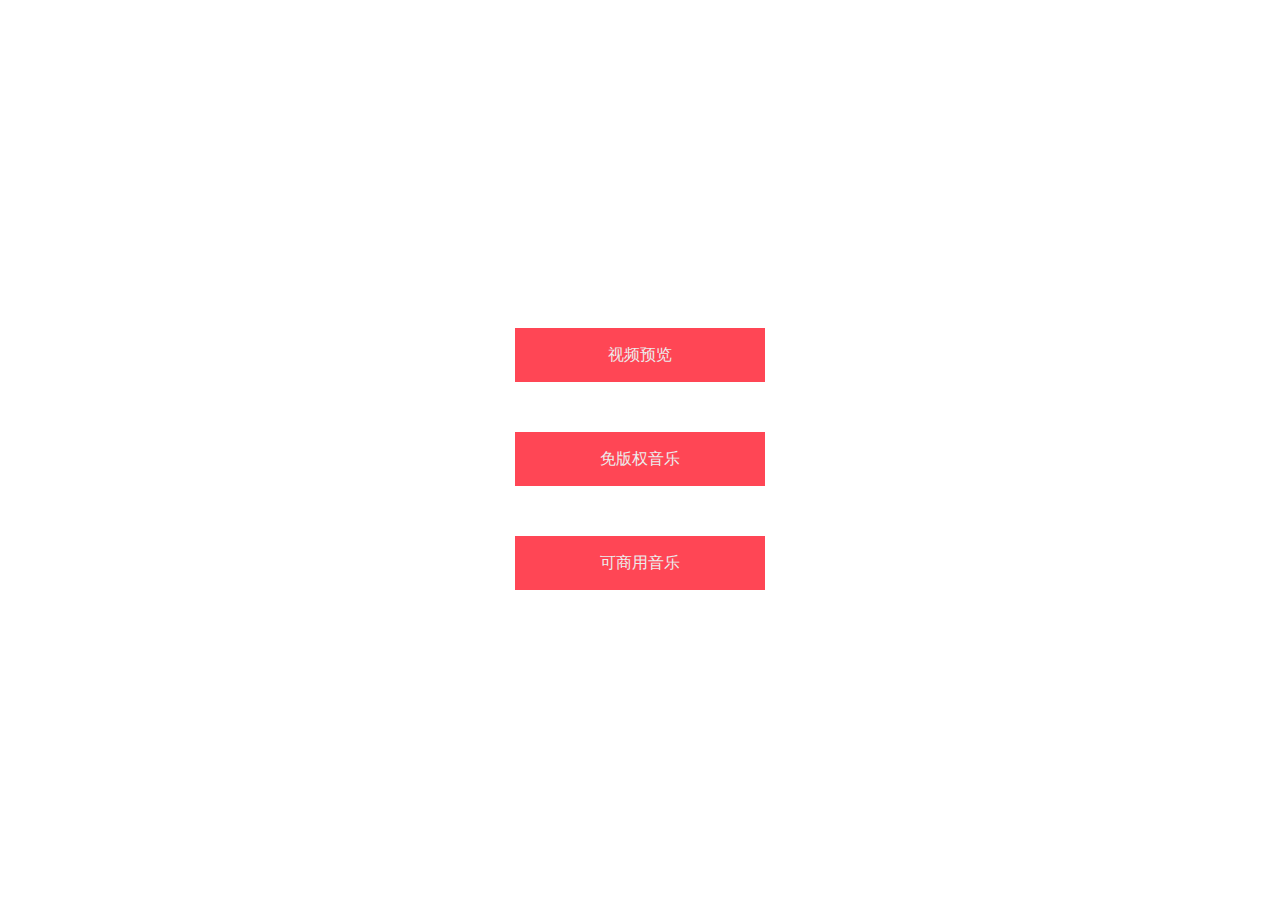
==== index.html @ 3971e99c "Add files via upload" ====
<!DOCTYPE html>
<html lang="en">
<head>
  <meta charset="UTF-8">
  <meta name="viewport" content="width=device-width, initial-scale=1.0">
  <title>视频首页</title>
  <link rel="stylesheet" href="css/style.css">
</head>
<body>
  <div class="full-screen">
    <video src="images/店铺首页.mp4" autoplay muted loop></video>
    <div class="content">
      <img src="valorant.png" alt="">
      <a href="桌面文件.html">视频预览</a>
      <a href="https://www.no-copyright-music.com/zh-CN/">免版权音乐</a>
      <a href="https://www.fiftysounds.com/zh/copyright-free-music/trending-tracks.html">可商用音乐</a>
    </div>
  </div>
</body>
</html>
---- css/style.css ----
*{
  margin: 0;
  padding: 0;
  font-family: "Open Sans";
  text-decoration: none;
}
.full-screen{
  width: 100%;
  height: 100vh;
  overflow: hidden;
  display: flex;
  align-items: center;
  justify-content: center;
}
.full-screen video{
  position: absolute;
  left: 0;
  top: 0;
  width: 100%;
  height: 100%;
  object-fit: cover;
  z-index: -1;
}
.content a{
  display: block;
  margin: 50px auto;
  width: 250px;
  height: 54px;
  line-height: 54px;
  background: #ff4655;
  text-align: center;
  color: #ececec;
  text-transform: uppercase;
  font-weight: 500;
  transition: .4s linear;
}
.content a:hover{
  background: #0f1923;
}
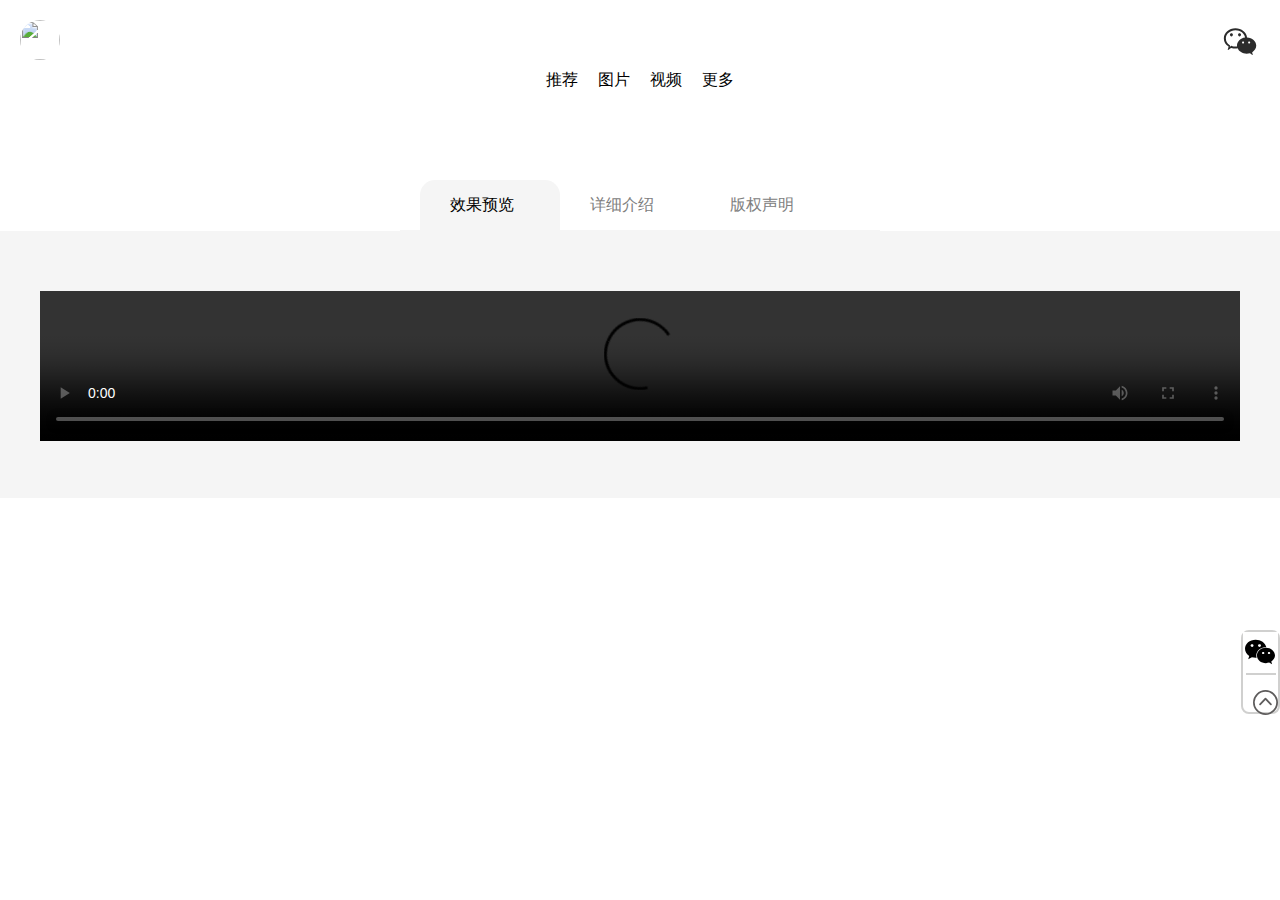
==== commit e17d008a: "Add files via upload" ====
--- a/index.html
+++ b/index.html
@@ -1,20 +1,236 @@
 <!DOCTYPE html>
-<html lang="en">
+<html lang="cn">
+
 <head>
-  <meta charset="UTF-8">
-  <meta name="viewport" content="width=device-width, initial-scale=1.0">
-  <title>视频首页</title>
-  <link rel="stylesheet" href="css/style.css">
+    <meta charset="UTF-8">
+    <meta name="viewport" content="width=device-width, initial-scale=1.0">
+
+    <!-- <link rel="stylesheet" href="css/basis.css"> -->
+    <!-- <link rel="stylesheet" href="css/code.css"> -->
+    <!-- <link rel="stylesheet" href="css/hwLayer.css"> -->
+    <link rel="stylesheet" href="css/index.css">
+    <link rel="stylesheet" href="css/index.download.css">
+    <link rel="stylesheet" href="css/index.version.css">
+    <!-- <link rel="stylesheet" href="css/laydate.css"> -->
+    <!-- <link rel="stylesheet" href="css/layer.css"> -->
+    <!-- <link rel="stylesheet" href="css/layui.css"> -->
+    <!-- <link rel="stylesheet" href="css/pipToggle.css"> -->
+    <link rel="stylesheet" href="css/select-mania.css">
+    <link rel="stylesheet" href="css/style.css">
+    <link rel="stylesheet" href="css/swiper.min.css">
+    <link rel="stylesheet" href="css/xxjs.css">
+    
+
+    <!-- <link id="layuicss-laydate" rel="stylesheet" href="https://www.zhenzy.com/plugins/layui-v2.6.4/css/modules/laydate/default/laydate.css?v=5.2.1" media="all"> -->
+
+    <!-- <link id="layuicss-layer" rel="stylesheet" href="https://www.zhenzy.com/plugins/layui-v2.6.4/css/modules/layer/default/layer.css?v=3.3.0" media="all"> -->
+    
+    <!-- <link id="layuicss-skincodecss" rel="stylesheet" href="https://www.zhenzy.com/plugins/layui-v2.6.4/css/modules/code.css?v=1" media="all"> -->
+
+
+    <!--======= logo ======-->
+    <!-- https://code.5g-o.com -->
+
+
+    <title>哔哩</title>
+    
+    <script src="js/jquery-3.4.1.min.js"></script>
+    <!-- <script src="js/swiper.min.js"></script> -->
+    <!-- <script src="js/tc.js"></script> -->
+    <!-- <script src="js/select-mania.js"></script> -->
+    <script src="js/jquery.SuperSlide.2.1.3.js"></script>
+
 </head>
+
 <body>
-  <div class="full-screen">
-    <video src="images/店铺首页.mp4" autoplay muted loop></video>
-    <div class="content">
-      <img src="valorant.png" alt="">
-      <a href="桌面文件.html">视频预览</a>
-      <a href="https://www.no-copyright-music.com/zh-CN/">免版权音乐</a>
-      <a href="https://www.fiftysounds.com/zh/copyright-free-music/trending-tracks.html">可商用音乐</a>
-    </div>
-  </div>
+
+    <!-- 导航 -->
+    <div class="navbar">
+        <div class="navbar-logo">
+            <!-- QQ头像链接 -->
+            <img src="https://q1.qlogo.cn/g?b=qq&nk=137803669&s=640">
+            <svg t="1726303538022" class="icon" viewBox="0 0 1024 1024" version="1.1" xmlns="http://www.w3.org/2000/svg" p-id="4134" width="200" height="200"><path d="M826.2 823.3C887.9 785.4 928 723.9 928 654.4c0-111.8-104.1-203.1-234.7-208.2-14.1-132.3-141.7-235.8-297-235.8C231.5 210.4 98 326.9 98 470.5c0 85.8 47.7 161.9 121.1 209.3 8.2 5.3-27.3 80-18.5 84.6 14.9 7.7 74.7-55.6 91-50.2 32.5 10.6 67.8 16.4 104.6 16.4 18.4 0 36.5-1.5 54-4.3 34.6 79.6 125.1 136.5 231.3 136.5 29 0 56.9-4.2 82.7-12 8.5-2.6 65.9 48.4 74 45.1 13.1-5.3-23.7-65.5-12-72.6zM590.8 603c-14.3 0-25.9-11.7-25.9-26.2s11.6-26.2 25.9-26.2c14.3 0 25.9 11.7 25.9 26.2S605.1 603 590.8 603z m-155.6 51.4c0 7.7 0.5 15.3 1.5 22.8-13.1 1.8-26.6 2.8-40.4 2.8-34.4 0-67.2-6-96.9-16.7-3-1.1-13.5-4.3-19.3 0C267.3 672.9 250 693 250 693s6.3-14.6 8.4-35.9c1-9.7-13.8-16.6-16.7-18.6-56-38.2-91.9-101.4-91.9-167.1 0-115.2 110.3-208.6 246.4-208.6 127.1 0 231.7 81.4 245 186-116.8 16.3-206 102.1-206 205.6zM746.4 603c-14.3 0-25.9-11.7-25.9-26.2s11.6-26.2 25.9-26.2c14.3 0 25.9 11.7 25.9 26.2 0.1 14.5-11.5 26.2-25.9 26.2z" fill="#2c2c2c" p-id="4135"></path><path d="M500 419.8c21.5 0 38.9-17.6 38.9-39.3 0-21.7-17.4-39.3-38.9-39.3s-38.9 17.6-38.9 39.3c0 21.7 17.4 39.3 38.9 39.3zM292.5 419.8c21.5 0 38.9-17.6 38.9-39.3 0-21.7-17.4-39.3-38.9-39.3s-38.9 17.6-38.9 39.3c0 21.7 17.4 39.3 38.9 39.3z" fill="#2c2c2c" p-id="4136"></path></svg>
+            <ul class="nav__list">
+                <li class="#">推荐</li>
+                <li class="#">图片</li>
+                <li class="#">视频</li>
+                <li class="#">更多</li>
+            </ul>
+        </div>
+    </div>
+
+<!--     <banner class="banner-photo">
+        <img src="images/banner.jpg">
+    </banner> -->
+
+<!--     <div class="play-video">
+        
+    </div> -->
+
+<!-- 三页导航 -->
+
+<div class="xxcontent02">
+    <div class="slideTxtBox">
+        <div class="hd">
+            <ul>
+                <li class="on">效果预览</li>
+                <li class="">详细介绍</li>
+                <li class="">版权声明</li>
+            </ul>
+        </div>
+
+        <div class="bd">
+            <ul style="">
+                <li>
+                    <div class="xxjs-xgyl">
+                        <div class="xgyl-video">
+                            <video width="100%" height="100%" controls="controls">
+                                <source src="http://cloud.video.taobao.com/play/u/null/p/1/e/6/t/1/481411738897.mp4" type="video/mp4">
+                            </video>
+                        </div>
+                    </div>
+                </li>
+            </ul>
+
+            <ul style="display: none;">
+                <li>
+                    <div class="xxjs-desc">
+                        <p>
+                            <span style="font-size:18px;color:#666666;"><br>
+                            </span>
+                        </p>
+                        <p>
+                            <span style="font-size:18px;color:#666666;">资源编号M0969</span>
+                            <span style="font-size:18px;color:#666666;">丨967M丨WAV</span>
+                        </p>
+                        <p><span style="font-size:18px;color:#666666;">
+                            
+                            </span>
+                        </p>
+                        <hr>
+                        <br>
+                        <p><span style="color:#999999;font-size:16px;">环境氛围音效素材<br>
+                        </span>
+                        </p>
+                    </div>
+                </li>
+            </ul>
+            <ul style="display: none;">
+                <li>
+                    <div class="xxjs-bqsm">
+                        <div class="bqsm-font">
+                            <p>
+                            帧资源网上的资源均来自于网络共享，
+                            </p>
+                            <p>
+                            帧资源网鼓励用户对网站上的作品进行全面监督，
+                            </p>
+                            <p>
+                            在使用帧资源网各项服务的用户，
+                            我们认为您已经知道并理解这一声明。
+                            </p>
+                            <p>
+                            版权投诉举报邮箱: 3432356145@qq.com
+                            </p>
+                        </div>
+                    </div>
+                </li>
+            </ul>
+        </div>
+    </div>
+</div>
+
+<!-- 三页导航 -->
+
+<!-- 导航 -->
+
+<div class="rmzy-con ">
+    <div class="swiper-container swiper-container-initialized swiper-container-horizontal">
+        <ul class="swiper-wrapper" style="width: 1200px; height: 360px; transform: translate3d(-738px, 0px, 0px); transition-duration: 0ms;">
+            <li class="swiper-slide swiper-slide-duplicate-active" data-swiper-slide-index="0" style="width: 216px; margin-right: 30px;">
+                <a href="/sound_effects/7925.html">
+                    <div class="rmdiv01" style="width: 210px;height: 330px;">
+                        <div class="rmdiv01-img">
+                            <img src="images/banner.jpg" alt="" style="width: 210px;height: 280px;">
+                        </div>
+                        <div class="rmdiv01-title">环境氛围音效素材
+                        </div>
+                    </div>
+                </a>
+            </li>
+
+            <li class="swiper-slide" data-swiper-slide-index="12" style="width: 216px; margin-right: 30px;">
+                <a href="/sound_effects/7915.html">
+                    <div class="rmdiv01" style="width: 210px;height: 330px;">
+                        <div class="rmdiv01-img">
+                            <img src="images/banner.jpg" alt="" style="width: 210px;height: 280px;">
+                        </div>
+                        <div class="rmdiv01-title">影视弦乐MiDi素材
+                        </div>
+                    </div>
+                </a>
+            </li>
+        </ul>
+
+    <!-- Add Pagination -->
+
+    <div class="swiper-pagination swiper-pagination-clickable swiper-pagination-bullets">
+    </div>
+
+    <span class="swiper-notification" aria-live="assertive" aria-atomic="true"></span>
+    <span class="swiper-notification" aria-live="assertive" aria-atomic="true"></span>
+
+    </div>
+
+    <!-- Add Arrows -->
+
+    <div class="swiper-button-next" tabindex="0" role="button" aria-label="Next slide">
+    </div>
+
+    <div class="swiper-button-prev" tabindex="0" role="button" aria-label="Previous slide">
+    </div>
+
+</div>
+
+<!------------------------- 分割线 ----------------------------->
+
+<!--侧边栏-->
+<div class="sy-service">
+
+    <ul id="kf">
+        <li class="on">
+            <a href="">
+                <svg t="1726473812608" class="icon" viewBox="0 0 1024 1024" version="1.1" xmlns="http://www.w3.org/2000/svg" p-id="5277" width="30" height="30"><path d="M693.1 347.2c11.8 0 23.4 1 35 2.2-31.4-146-187.5-254.5-365.7-254.5C163.2 94.9 0 230.6 0 403.1c0 99.5 54.3 181.2 145 244.7l-36.2 108.9 126.7-63.5c45.3 8.9 81.7 18.1 126.9 18.1 11.4 0 22.7-0.5 33.8-1.3-7.3-24.7-11.1-50.3-11.2-76 0.1-158.3 136-286.8 308.1-286.8z m-194.8-98.1c27.4 0 45.4 17.9 45.4 45.2 0 27.1-18 45.3-45.4 45.3-27.1 0-54.3-18.2-54.3-45.3 0-27.3 27.2-45.2 54.3-45.2z m-253.6 90.4c-27.2 0-54.6-18.2-54.6-45.3 0-27.3 27.4-45.2 54.6-45.2s45.2 17.9 45.2 45.2c0 27.1-18 45.3-45.2 45.3zM1024 629.7c0-144.9-145-263-307.9-263-172.5 0-308.2 118.2-308.2 263 0 145.3 135.8 263 308.2 263 36.1 0 72.5-9 108.7-18.1l99.4 54.5-27.2-90.6c72.7-54.7 127-127 127-208.8z m-407.9-45.4c-18 0-36.2-17.9-36.2-36.2 0-18 18.2-36.2 36.2-36.2 27.5 0 45.4 18.2 45.4 36.2 0 18.3-17.9 36.3-45.4 36.2z m199.4 0c-17.9 0-36-17.9-36-36.2 0-18 18.1-36.2 36-36.2 27.3 0 45.4 18.2 45.4 36.2 0 18.3-18.1 36.3-45.4 36.2z" p-id="5278"></path></svg>
+            </a>
+            <ul>
+                <li>
+                    <a href="#">
+                        <div class="ke-wx">
+                            <img src="images/wxewm.jpg">
+                            <p>添加微信</p>
+                        </div>
+                    </a>
+                </li>
+            </ul>
+        </li>
+    </ul>
+
+    <!--回顶部-->
+    <a href="#db">
+        <div class="hdb">
+            <div class="kf-hdb">
+                <svg t="1726467838174" class="icon" viewBox="0 0 1024 1024" version="1.1" xmlns="http://www.w3.org/2000/svg" p-id="4281" width="50" height="50"><path d="M512 318.72a35.84 35.84 0 0 0-26.453333 11.52L264.533333 565.76a35.84 35.84 0 1 0 52.48 49.066667L512 407.466667l194.56 207.36a35.84 35.84 0 0 0 52.48-49.066667L537.6 330.24a35.84 35.84 0 0 0-25.6-11.52zM512 0a512 512 0 1 0 512 512A512 512 0 0 0 512 0z m0 72.106667a439.466667 439.466667 0 0 1 170.666667 844.373333A439.466667 439.466667 0 0 1 200.533333 200.533333a438.613333 438.613333 0 0 1 311.04-128z" fill="#5E5C5C" p-id="4282"></path></svg>
+            </div>
+        </div>
+    </a>
+</div>
+
+<!--底部-->
+<script src="/plugins/layui-v2.6.4/layui.js" type="text/javascript"></script>
+
+<script type="text/javascript">jQuery(".slideTxtBox").slide();</script>
+
+
 </body>
-</html>
+
+</html>--- a/css/basis.css
+++ b/css/basis.css
@@ -0,0 +1,538 @@
+@charset "UTF-8";
+* {
+    margin: 0;
+    padding: 0;
+    text-decoration: none;
+    -webkit-touch-callout: none;
+    -webkit-user-select: none;
+    -khtml-user-select: none;
+    -moz-user-select: none;
+    -ms-user-select: none;
+    user-select: none;
+    word-break: break-all;
+}
+input,
+textarea,
+select {
+    -webkit-touch-callout: text !important;
+    -webkit-user-select: text !important;
+    -khtml-user-select: text !important;
+    -moz-user-select: text !important;
+    -ms-user-select: text !important;
+    user-select: text !important;
+}
+@font-face {
+    font-family: 'iconfont_firstation';
+    src: url('../fonts/firstation/iconfont.eot');
+    src: url('../fonts/firstation/iconfont.eot?#iefix') format('embedded-opentype'),
+         url('../fonts/firstation/iconfont.woff2') format('woff2'),
+         url('../fonts/firstation/iconfont.woff') format('woff'),
+         url('../fonts/firstation/iconfont.ttf') format('truetype'),
+         url('../fonts/firstation/iconfont.svg#iconfont_firstation') format('svg');
+}
+@font-face {
+    /* 汉仪书宋二繁 */
+    font-family: "HYa6gf";
+    src: local("宋体"),
+         url("../font/HYa6gf/HYa6gf.woff2") format("woff2"),
+         url("../font/HYa6gf/HYa6gf.woff") format("woff"),
+         url("../font/HYa6gf/HYa6gf.ttf") format("truetype"),
+         url("../font/HYa6gf/HYa6gf.eot") format("embedded-opentype"),
+         url("../font/HYa6gf/HYa6gf.svg") format("svg"),
+         url("../font/HYa6gf/HYa6gf.otf") format("opentype");
+}
+@font-face {
+    /* 思源黑体 */
+    font-family: "SourceHanSansCN-Light";
+    src: local("宋体"),
+         url("../font/SourceHanSansCN-Light/SourceHanSansCN-Light.woff2") format("woff2"),
+         url("../font/SourceHanSansCN-Light/SourceHanSansCN-Light.woff") format("woff"),
+         url("../font/SourceHanSansCN-Light/SourceHanSansCN-Light.ttf") format("truetype"),
+         url("../font/SourceHanSansCN-Light/SourceHanSansCN-Light.eot") format("embedded-opentype"),
+         url("../font/SourceHanSansCN-Light/SourceHanSansCN-Light.svg") format("svg"),
+         url("../font/SourceHanSansCN-Light/SourceHanSansCN-Light.otf") format("opentype");
+}
+@font-face {
+    /* 思源黑体 */
+    font-family: "SourceHanSansCN-Medium";
+    src: local("宋体"),
+         url("../font/SourceHanSansCN-Medium/SourceHanSansCN-Medium.woff2") format("woff2"),
+         url("../font/SourceHanSansCN-Medium/SourceHanSansCN-Medium.woff") format("woff"),
+         url("../font/SourceHanSansCN-Medium/SourceHanSansCN-Medium.ttf") format("truetype"),
+         url("../font/SourceHanSansCN-Medium/SourceHanSansCN-Medium.eot") format("embedded-opentype"),
+         url("../font/SourceHanSansCN-Medium/SourceHanSansCN-Medium.svg") format("svg"),
+         url("../font/SourceHanSansCN-Medium/SourceHanSansCN-Medium.otf") format("opentype");
+}
+@font-face {
+    /* 汉仪铁线黑-75简 */
+    font-family: "HYTieXianHei-GEJ";
+    src: local("宋体"),
+         url("../font/HYTieXianHei-GEJ/HYTieXianHei-GEJ.woff2") format("woff2"),
+         url("../font/HYTieXianHei-GEJ/HYTieXianHei-GEJ.woff") format("woff"),
+         url("../font/HYTieXianHei-GEJ/HYTieXianHei-GEJ.ttf") format("truetype"),
+         url("../font/HYTieXianHei-GEJ/HYTieXianHei-GEJ.eot") format("embedded-opentype"),
+         url("../font/HYTieXianHei-GEJ/HYTieXianHei-GEJ.svg") format("svg"),
+         url("../font/HYTieXianHei-GEJ/HYTieXianHei-GEJ.otf") format("opentype");
+}
+@font-face {
+    /* 汉仪铁线黑-65简 */
+    font-family: "HYTieXianHei-FEJ";
+    src: local("宋体"),
+         url("../font/HYTieXianHei-FEJ/HYTieXianHei-FEJ.woff2") format("woff2"),
+         url("../font/HYTieXianHei-FEJ/HYTieXianHei-FEJ.woff") format("woff"),
+         url("../font/HYTieXianHei-FEJ/HYTieXianHei-FEJ.ttf") format("truetype"),
+         url("../font/HYTieXianHei-FEJ/HYTieXianHei-FEJ.eot") format("embedded-opentype"),
+         url("../font/HYTieXianHei-FEJ/HYTieXianHei-FEJ.svg") format("svg"),
+         url("../font/HYTieXianHei-FEJ/HYTieXianHei-FEJ.otf") format("opentype");
+}
+.fontFamilyHYa6gf,
+.fontFamilyHYa6gf * {
+    /* 汉仪书宋二繁 */
+    font-family: "HYa6gf";
+    font-family: "宋体", "微软雅黑", "Microsoft YaHei";
+    font-family: "微软雅黑", "Microsoft YaHei";
+}
+.fontFamilyMicrosoftYaHei,
+.fontFamilyMicrosoftYaHei * {
+    /* 微软雅黑 */
+    font-family: "微软雅黑", "Microsoft YaHei";
+}
+.fontFamilySourceHanSansCN-Light,
+.fontFamilySourceHanSansCN-Light * {
+    /* 思源黑体 */
+    font-family: "SourceHanSansCN-Light";
+    font-family: "微软雅黑", "Microsoft YaHei";
+}
+.fontFamilySourceHanSansCN-Medium,
+.fontFamilySourceHanSansCN-Medium * {
+    /* 思源黑体 */
+    font-family: "SourceHanSansCN-Medium";
+    font-family: "微软雅黑", "Microsoft YaHei";
+}
+.fontFamilyHYTieXianHei-GEJ,
+.fontFamilyHYTieXianHei-GEJ * {
+    /* 汉仪铁线黑-75简 */
+    font-family: "HYTieXianHei-GEJ";
+    font-family: "微软雅黑", "Microsoft YaHei";
+}
+.fontFamilyHYTieXianHei-FEJ,
+.fontFamilyHYTieXianHei-FEJ * {
+    /* 汉仪铁线黑-65简 */
+    font-family: "HYTieXianHei-FEJ";
+    font-family: "微软雅黑", "Microsoft YaHei";
+}
+
+.iconfont_firstation {
+    font-family: "iconfont_firstation" !important;
+    font-size: 16px;
+    font-style: normal;
+    -webkit-font-smoothing: antialiased;
+    -moz-osx-font-smoothing: grayscale;
+}
+
+a {
+    text-decoration: none;
+}
+
+a:hover {
+}
+
+body {
+    text-align: left;
+}
+
+.innerPageWidth {
+    /* width: 1200px; */
+    margin: auto;
+}
+.publicIndentation {
+    width: 90%;
+    margin: auto;
+}
+.displayFlex {
+    display: flex;
+}
+.displayBlock {
+    display: block;
+}
+.displayInline {
+    display: inline;
+}
+.displayInlineBlock {
+    display: inline-block;
+}
+.flexDirectionColumn {
+    flex-direction: column;
+}
+.alignItemsFlexStart {
+    align-items: flex-start;
+}
+.alignItemsFlexEnd {
+    align-items: flex-end;
+}
+.alignItemsCenter {
+    align-items: center;
+}
+.alignItemsLeft {
+    align-items: left;
+}
+.flexWrapWrap {
+    flex-wrap:wrap;
+}
+.justifyContentSpaceBetween {
+    justify-content: space-between;
+}
+.justifyContentCenter {
+    justify-content: center;
+}
+.justifyContentLeft {
+    justify-content: left;
+}
+.justifyContentRight  {
+    justify-content: right;
+}
+.justifyContentFlexStart {
+	justify-content: flex-start;
+}
+.justifyContentFlexEnd {
+    justify-content: flex-end;
+}
+.alignSelfCenter {
+    align-self: center;
+}
+.backgroundColorFFF {
+    background:rgb(255,255,255);
+}
+.colorFFF {
+    color: rgb(255,255,255);
+}
+.themeColor,
+.layui-form-radio > i:hover, .layui-form-radioed > i {
+    color:#FE8961;
+
+    color: rgb(0,116,41);
+}
+.layui-layer-btn .layui-layer-btn0 {
+    border-image:          linear-gradient(0deg,rgb(251,71,70), rgb(255,123,67));
+    border-image:  -webkit-linear-gradient(0deg,rgb(251,71,70), rgb(255,123,67));
+    border-image:     -moz-linear-gradient(0deg,rgb(251,71,70), rgb(255,123,67));
+    border-image:      -ms-linear-gradient(0deg,rgb(251,71,70), rgb(255,123,67));
+
+    background:          linear-gradient(0deg,rgb(251,71,70), rgb(255,123,67));
+    background:  -webkit-linear-gradient(0deg,rgb(251,71,70), rgb(255,123,67));
+    background:     -moz-linear-gradient(0deg,rgb(251,71,70), rgb(255,123,67));
+    background:      -ms-linear-gradient(0deg,rgb(251,71,70), rgb(255,123,67));
+
+    background: rgb(1,104,179);
+}
+.themeBackgroundGradientToRight {
+    background:          linear-gradient(0deg,rgb(251,71,70), rgb(255,123,67));
+    background:  -webkit-linear-gradient(0deg,rgb(251,71,70), rgb(255,123,67));
+    background:     -moz-linear-gradient(0deg,rgb(251,71,70), rgb(255,123,67));
+    background:      -ms-linear-gradient(0deg,rgb(251,71,70), rgb(255,123,67));
+    
+    background: #0089E1;
+}
+.colorR251G71B70 {
+    color: rgb(251,71,70);
+}
+.borderRadius5px {
+    border-radius: 5px;
+}
+.positionRelative {
+    position: relative;
+}
+.positionAbsolute {
+    position: absolute;
+}
+.textAlignCenter {
+    text-align: center;
+}
+.textAlignLeft {
+    text-align: left;
+}
+.cursorPointer {
+    cursor:pointer;
+}
+.backgroundR246G246B246 {
+    background:#F6F6F6;
+}
+.backgroundR254G123B67 {
+    background: rgb(254,123,67);
+}
+.backgroundR252G69B71 {
+    background: rgb(252,69,71);
+}
+.flex1 {
+    flex: 1;
+}
+.fontWeightBold {
+    font-weight:bold;
+}
+.colorR102G102B102 {
+    color: rgb(102,102,102);
+}
+.boxSizingBorderBox,
+.boxSizingBorderBox * {
+    box-sizing: border-box;
+}
+.textTransformUppercase {
+    text-transform: Uppercase;
+}
+.color153 {
+    color:rgb(153,153,153);
+}
+.fontStyleItalic {
+    font-style:italic;
+}
+.displayNone,
+.displayNone * {
+    display: none !important;
+}
+.displayNoneImportant {
+    display: none !important;
+}
+.visualHiding {
+    width: 0px !important;
+    height: 0px !important;
+    border: none !important;
+    background: none !important;
+    box-shadow: none !important;
+    line-height: 0px !important;
+}
+.color51 {
+    color: rgb(51,51,51);
+}
+.overflowHidden {
+    overflow: hidden;
+}
+.borderRadius50Percent {
+    border-radius: 50%;
+}
+.width100PercentHeight100Percent {
+    width: 100%;
+    height: 100%;
+}
+.width100PercentHeightAuto {
+    width: 100%;
+    height: auto;
+}
+
+.swiper-button-next:after, .swiper-button-prev:after {
+    color: #fff;
+}
+.backgroundColorR247G249B250 {
+    background: rgb(247,249,250);
+}
+.colorR42G43B59 {
+    color: rgb(42,43,59);
+}
+.overFont {
+    overflow: hidden;
+    text-overflow:ellipsis;
+    white-space: nowrap;
+}
+.singlelineellipsis {
+    white-space: nowrap;
+    text-overflow: ellipsis;
+    overflow: hidden;
+    word-break: break-all;
+}
+.double2lineellipsis {
+    text-overflow: -o-ellipsis-lastline;
+    overflow: hidden;
+    text-overflow: ellipsis;
+    display: -webkit-box;
+    -webkit-line-clamp: 2;
+    -webkit-box-orient: vertical;
+    white-space: normal;
+}
+.doublelineellipsis {
+    text-overflow: -o-ellipsis-lastline;
+    overflow: hidden;
+    text-overflow: ellipsis;
+    display: -webkit-box;
+    -webkit-line-clamp: 3;
+    -webkit-box-orient: vertical;
+    white-space: normal;
+}
+.whiteSpaceNowrap {
+    white-space: nowrap;
+}
+.backgroundColorR0G137B225 {
+    background:rgb(0,137,225);
+}
+.backgroundColorR0G116B191 {
+    background:rgb(0,116,191);
+}
+.backgroundColorR0G110B181 {
+    background:rgb(0,110,181);
+}
+.textTransformCapitalize {
+    text-transform: capitalize;
+}
+.backgroundColorFFF {
+    background:#fff;
+}
+.backgroundColorR247G107B0 {
+    background: rgb(247,107,0);
+}
+.backgroundColor241 {
+    background: rgba(241,241,241);
+}
+.layui-breadcrumb a:hover {
+    color: #999!important;
+}
+.backgroundColor216 {
+    background: rgb(216,216,216);
+}
+.backgroundColor224 {
+    background: rgb(224,224,224);
+}
+.color999  {
+    color: #999;
+}
+.backgroundColorR0G137B225 {
+    background: rgb(0,137,225);
+}
+.backgroundColor239 {
+    background: rgb(239,239,239);
+}
+.backgroundColorR204G51B0 {
+    background: rgb(204,51,0);
+}
+.backgroundColorR29G81B152 {
+    background: rgb(29,81,152);
+}
+
+.colorR29G81B152 {
+    color: rgb(29,81,512);
+}
+
+.colorR214G82B21 {
+    color: rgb(214,82,21);
+}
+.backgroundColorR10G101B164 {
+    background: rgb(10,101,164);
+}
+.backgroundColorR8G111B183 {
+    background: rgb(8,111,183);
+}
+.backgroundColorR243G123B56 {
+    background: rgb(243,123,56);
+}
+.colorR42G91B158 {
+    color: rgb(42,91,158);
+}
+.textIndent2em {
+    text-indent: 2em;
+}
+:root {
+    --swiper-theme-color:rgb(214,82,21);
+}
+.swiper-pagination-bullet {
+    background: #fff;
+    opacity: 1;
+}
+.swiper-pagination-bullet-active {
+    /* width: 36px;
+    border-radius: 5px; */
+    background: rgb(0,116,41);
+}
+.lineHeight1em,
+.lineHeight1em * {
+    line-height: 1em;
+}
+.marginAuto {
+    margin: auto;
+}
+.categoryItem {
+    margin-top: 48px;
+}
+.color9b9b9b {
+    color: #9b9b9b;
+}
+.backgroundColorR235G240B245 {
+    background: rgb(235,240,245);
+}
+.colorRed {
+    color: red;
+}
+.colorGreen {
+    color: green;
+}
+.layui-form-select dl dd.layui-this {
+    background-color: rgb(0,116,41) !important;
+    background-color: #fff !important;
+    color: unset;
+    font-weight: bold;
+}
+
+.colorR1G104B179 {
+    color: rgb(1,104,179);
+}
+.colorR254G129B86 {
+    color: rgb(254,129,86);
+}
+.backgroundR54G111B240 {
+    background: rgb(54,111,240);
+}
+
+.positionFixed {
+    position:fixed;
+}
+
+.alignItemsBaseline {
+    align-items: baseline;
+}
+.twoRowsTextHidden {
+    text-overflow: -o-ellipsis-lastline;
+    overflow: hidden;
+    text-overflow: ellipsis;
+    display: -webkit-box;
+    -webkit-line-clamp: 2;
+    -webkit-box-orient: vertical;
+}
+.pswp {
+    z-index: 20201314 !important;
+}
+.layui-form-label {
+    width: 100px;
+}
+.layui-input-block {
+    margin-left: 130px;
+}
+.layui-form-label, 
+.layui-form-mid, 
+.layui-form-select, 
+.layui-input-block, 
+.layui-input-inline, 
+.layui-textarea {
+    position: unset;
+}
+.layui-select-title {
+    position: relative;
+}
+.layui-btn-primary:hover {
+    border-color: #C9C9C9;
+}
+.layui-btn {
+    height: unset !important;
+    white-space: unset !important;
+}
+.layui-disabled, 
+.layui-disabled:hover {
+    color: rgb(84, 84, 84) !important;
+}
+.layui-select-disabled .layui-edge {
+    display: none;
+}
+.tips {
+    color: rgb(84, 84, 84);
+}
+.ypslh {
+    -o-text-overflow:ellipsis;
+    text-overflow:ellipsis;
+    overflow:hidden;
+    white-space:nowrap;
+}--- a/css/code.css
+++ b/css/code.css
@@ -0,0 +1,79 @@
+html #layuicss-skincodecss {
+  display:none;
+  position:absolute;
+  width:1989px
+}
+.layui-code-h3,
+.layui-code-view {
+  position:relative;
+  font-size:12px
+}
+.layui-code-view {
+  display:block;
+  margin:10px 0;
+  padding:0;
+  border:1px solid #eee;
+  border-left-width:6px;
+  background-color:#FAFAFA;
+  color:#333;
+  font-family:Courier New
+}
+.layui-code-h3 {
+  padding:0 10px;
+  height:40px;
+  line-height:40px;
+  border-bottom:1px solid #eee
+}
+.layui-code-h3 a {
+  position:absolute;
+  right:10px;
+  top:0;
+  color:#999
+}
+.layui-code-view .layui-code-ol {
+  position:relative;
+  overflow:auto
+}
+.layui-code-view .layui-code-ol li {
+  position:relative;
+  margin-left:45px;
+  line-height:20px;
+  padding:0 10px;
+  border-left:1px solid #e2e2e2;
+  list-style-type:decimal-leading-zero;
+  *list-style-type:decimal;
+  background-color:#fff
+}
+.layui-code-view .layui-code-ol li:first-child {
+  padding-top:10px
+}
+.layui-code-view .layui-code-ol li:last-child {
+  padding-bottom:10px
+}
+.layui-code-view pre {
+  margin:0
+}
+.layui-code-notepad {
+  border:1px solid #0C0C0C;
+  border-left-color:#3F3F3F;
+  background-color:#0C0C0C;
+  color:#C2BE9E
+}
+.layui-code-notepad .layui-code-h3 {
+  border-bottom:none
+}
+.layui-code-notepad .layui-code-ol li {
+  background-color:#3F3F3F;
+  border-left:none
+}
+.layui-code-demo .layui-code {
+  visibility:visible!important;
+  margin:-15px;
+  border-top:none;
+  border-right:none;
+  border-bottom:none
+}
+.layui-code-demo .layui-tab-content {
+  padding:15px;
+  border-top:none
+}
--- a/css/hwLayer.css
+++ b/css/hwLayer.css
@@ -0,0 +1,76 @@
+.hw-overlay{
+	display:none;
+	position: fixed;
+	top:0;left:0;
+	width:100%;
+	height:100%;
+	background-color: rgba(0,0,0,0.3);
+	z-index:10;
+}
+.hw-layer-wrap{
+	box-sizing:border-box;
+	width:570px;
+	position:absolute;
+	left:50%;
+	top:50%;
+	margin-left:-285px;
+	border-radius:3px;
+	background-color:#fff;
+	box-shadow:1px 2px 4px 0 rgba(0,0,0,0.12);
+	padding:45px 50px;
+}
+.hwLayer-close{
+	position:absolute;
+	right:20px;
+	top:20px;
+	width:20px;
+	height:20px;
+	cursor:pointer;
+	font-size:20px;
+	color:#ccc;
+}
+.hw-layer-wrap .hw-icon{
+	color:#b4d8f3;
+	font-size:86px;
+	text-align:center;
+}
+.hw-layer-wrap h4{
+	margin:5px 0 30px;
+	font-size:24px;
+	color:#383c3e;
+}
+.hw-layer-wrap p{
+	margin:30px 0;
+	line-height:22px;
+	color:#595d60;
+	text-align:left;
+}
+.hw-layer-title{
+	height: 32px;
+	line-height: 32px;
+	font-size: 16px;
+	position: absolute;
+	left: 20px;
+	top: 10px;
+	font-weight: bold;
+}
+
+@media (max-width:768px){
+	.hw-layer-wrap{
+		width:350px;
+		margin-left:-175px;
+		margin-top:-200px;
+		padding:45px 50px;
+		text-align:center;
+	}
+}
+@media (max-width:400px){
+	.hw-layer-wrap{
+		width:250px;
+		margin-left:-125px;
+		padding:25px 30px;
+	}
+}
+.optlist{
+	border: 1px solid red;
+}--- a/css/index.css
+++ b/css/index.css
@@ -0,0 +1,1022 @@
+*{
+    margin: 0;
+    padding: 0;
+}
+a{
+    text-decoration: none;
+}
+@font-face {
+font-family: PingFang; /*������˵������������������*/
+src: url('/views/web/css/PingFang Medium.ttf'); /*�����������ļ�·��*/
+} 
+body,html{
+	font-family: 'PingFang';
+}
+/*flex*/
+.flex{
+	display: -webkit-box; /* Chrome 4+, Safari 3.1, iOS Safari 3.2+ */  
+	display: -moz-box; /* Firefox 17- */  
+	display: -webkit-flex; /* Chrome 21+, Safari 6.1+, iOS Safari 7+, Opera 15/16 */  
+	display: -moz-flex; /* Firefox 18+ */  
+	display: -ms-flexbox; /* IE 10 */  
+	display: flex; /* Chrome 29+, Firefox 22+, IE 11+, Opera 12.1/17/18, Android 4.4+ */  
+}
+.flex-center{
+    -webkit-box-pack: center;
+    -ms-flex-pack: center;
+    -webkit-justify-content: center;
+    justify-content: center;
+}
+.flex-end{
+    -webkit-box-pack: end;
+    -ms-flex-pack: end;
+    -webkit-justify-content: flex-end;
+    justify-content: flex-end;
+}
+.space-between{
+    -webkit-box-pack: justify;
+    -ms-flex-pack: justify;
+    -webkit-justify-content: space-between;
+    justify-content: space-between;
+}
+.flex-start{
+    -webkit-box-align: start;
+    -ms-flex-align: start;
+    -webkit-align-items: flex-start;
+    align-items: flex-start;
+}
+.align-items_flex-end{
+    -webkit-box-align: end;
+    -ms-flex-align: end;
+    -webkit-align-items: flex-end;
+    align-items: flex-end;
+}
+.align-items_center{
+    -webkit-box-align: center;
+    -ms-flex-align: center;
+    -webkit-align-items: center;
+    align-items: center;
+}
+.align-items_baseline{
+    -webkit-box-align: baseline;
+    -ms-flex-align: baseline;
+    -webkit-align-items: baseline;
+    align-items: baseline;
+}
+
+
+
+
+.head{
+    width: 100%;
+    background: #f1f1f1;
+}
+.top{
+    width: 100%;
+    height: 130px;
+    background: #222222;
+}
+.top-con{
+    width: 1200px;
+    height: 130px;
+    margin: 0 auto;
+}
+.top_left{
+    width: 174px;
+    height: 65px;
+}
+.top_center{
+    width: 545px;
+    height: 100%;
+    margin: 0px auto;
+}
+.top_btn{
+    width: 100%;
+    height: 50px;
+    background:white;
+    border-radius: 30px;
+
+
+}
+/*===========================�����˵�start===========================*/
+.nav{
+    position:relative;
+    z-index:99999;
+    float: left;
+    cursor: pointer;
+    width: 105px;
+    height: 20px;
+    border-right: 1px solid #9f9f9f;
+    margin-left: 60px;
+    margin-top: 15px;
+    line-height: 20px;
+    font-size: 17px;
+    color: #4d4d4d;
+    list-style-type: none;
+
+}
+.nav img{
+    float: right;
+    width: 20px;
+    height: 20px;
+    margin-top: 0px;
+    margin-right: 5px;
+}
+
+img{
+    border:0;
+}
+a{
+    text-decoration:none;
+    color: #fffffd;
+}
+a:hover{
+    color: white;
+}
+.clearfix:after{
+    content:".";
+    display:block;
+    height:0;
+    clear:both;
+    visibility:hidden;
+}
+
+.nav a{
+    color: #292022;
+}
+.nav .nLi{
+    float:left;
+    position:relative;
+    display:inline;
+    list-style-type: none;
+    z-index: 999999;
+	font-size:12px;
+	color:#404040;
+}
+/*.all-nr{
+    width: 210px;
+    height: 300px;
+    border: 1px solid red;
+}*/
+
+.nav .sub{
+    display:none;
+    width:180px;
+    height: 260px;
+    left:-60px;
+    top:40px;
+    position:absolute;
+    background: #fffffd;
+    line-height:26px;
+    padding:5px 0;
+    text-align: left;
+    font-size: 15px;
+     border: 1px solid black;
+    border-radius: 10px;
+    overflow-y: auto;
+    /*scrollbar-face-color:greenyellow;
+    scrollbar-arrow-color:goldenrod;
+    scrollbar-shadow-color:red;
+    scrollbar-track-color:pink;*/
+    z-index: 99999999999999;
+
+}
+.nav .sub:hover{
+    border: 2px solid #f28700;
+}
+
+.nav .sub li{
+    zoom:1;
+    list-style-type: none;
+    margin-left: 40px;
+}
+.nav .sub a{
+    display:block;
+	font-size:10px;
+	color:#858484;
+}
+.nav .sub a:hover{
+    color: orangered;
+}
+/*===========================�����˵�end===========================*/
+.top_btn input{
+    display: block;
+    float: left;
+    width: 160px;
+    height: 20px;
+    color: #c2c2c2;
+    font-size: 12px;
+    text-align: left;
+    border: hidden;
+    margin-left: 10px;
+    margin-top: 15px;
+    letter-spacing: 2px;
+	
+}
+
+.fdj{
+    width: 85px;
+    height: 100%;
+    background: #e5e5e5;
+    border-radius: 30px;
+    float: right;
+    cursor: pointer;
+	height:50px;
+}
+.fdj img{
+    display: block;
+    width: 26px;
+    height: 26px;
+}
+.top_right{
+    width: 120px;
+    height: 30px;
+}
+.top_right img:nth-child(1){
+    width: 30px;
+    float: left;
+}
+.top_right img:nth-child(2){
+    width: 30px;
+    height: 30px;
+    float: right;
+}
+/*==================================bottom start===================================*/
+.bottom{
+    width: 100%;
+    height: 60px;
+}
+.bottom_nav{
+    width: 860px;
+    height: 60px;
+    margin: 0 auto;
+    line-height: 60px;
+    text-align: center;
+}
+
+#nav1{
+    width:100%;
+    height:60px;
+    background: #f1f1f1;
+    margin:0 auto;
+    overflow:hidden;
+    list-style-type: none;
+    /*border: 1px solid brown;*/
+}
+#nav1 li{
+    display:inline-block;
+}
+#nav1 li a{
+    display:inline-block;
+    padding:0 26px;
+    color:gray;
+    text-decoration:none;
+    font:17px/30px PingFang;/*17px���������С��60px�����иߣ�arial��������;*/
+}
+#nav1 li a:hover{
+    background: #f1f1f1;
+    color: orange;
+}
+
+#nav1  li ul {
+    background: #f1f1f1;
+    position:absolute;
+    display:none;
+    z-index: 99999999999;
+    margin-top: -10px;
+
+    /*height: 100%;*/
+}
+
+#nav1 li ul li {
+    display: block;
+    /*border: 1px solid red;*/
+    /*height: 30px;*/
+    height: 100%;
+    line-height: 10px;
+
+}
+
+#nav1 li ul li a {
+    background: #f1f1f1;
+    font-size: 15px;
+}
+#nav1 li ul li a:hover{
+    color: orange;
+}
+
+#nav1 li:hover ul{
+    display:block;
+    z-index: 99999999999;
+
+}
+#nav1 .on  a{
+    background: #f1f1f1;
+    color:orange;
+}
+
+/*==================================bottom end===================================*/
+
+/*============================banner start=============================*/
+.banner{
+    width: 100%;
+    /* border: 1px solid black;*/
+}
+/* ������css */
+.slideBox{
+    width:100%;
+    height:490px;
+    overflow:hidden;
+    position:relative;
+    /*border:1px solid #ddd;*/
+}
+.slideBox .hd{
+    height:18px;
+    overflow:hidden;
+    position:absolute;
+    right:50%;
+    /* left:auto;
+     right: auto;*/
+    bottom:8px;
+    z-index:1;
+}
+.slideBox .hd ul{
+    overflow:hidden;
+    zoom:1;
+    float:left;
+    list-style-type: none;
+}
+.slideBox .hd ul li{
+    float:left;
+    margin-right:2px;
+    width:10px;
+    height:10px;
+    line-height:14px;
+    text-align:center;
+    background:#969696;
+    cursor:pointer;
+    border-radius: 50%;
+    margin-left: 8px;
+    border:1px solid #c4c4c4;
+    color: #969696;
+}
+
+.slideBox .hd ul li.on{
+    background: #f28c02;
+    color:#fff;
+}
+
+
+.slideBox .bd{
+    position:relative;
+    height: 450px;
+    z-index:0;
+    /*border: 1px solid yellow;*/
+}
+.slideBox .bd li{
+    zoom:1;
+    vertical-align:middle;
+    margin-top: -20px;
+}
+.slideBox .bd img{
+    width:100%;
+    height:450px;
+    display:block;
+}
+
+/*============================banner end=============================*/
+/*============================���� start=============================*/
+.con{
+    width: 100%;
+}
+.content{
+    width: 1400px;
+    margin: 0 auto;
+}
+/**/
+.row01{
+    width: 1403px;
+    height: 530px;
+    border: 1px solid red;
+}
+.hz01{
+    width: 327.5px;
+    height: 490px;
+    overflow: hidden;
+    margin: 0 auto;
+    transition: all 0.8s;
+    float: left;
+    margin-top: 30px;
+    margin-right: 30px;
+    display: flex;
+    border-radius: 15px;
+}
+.sypro .hz01:nth-child(4n){
+	margin-right:0;
+}
+.hz01:hover{
+    border-radius: 15px;
+}
+.test{
+    /* height: 590px; */
+    height: auto;
+    width: 327.5px;
+    margin: 0 auto;
+    transition: all 0.8s;
+}
+.test:hover{
+    margin-top: -120px;
+    border-radius: 15px;
+    box-shadow: 0 2px 6px rgba(0, 0, 0, 0.2);
+}
+.cfoot{
+    width: 100%;
+    /* height: 88px; */
+    float: left;
+}
+.ljxz{
+    width: 260px;
+    height: 40px;
+    margin: 0 auto;
+    background: #b9b8b8;
+    border-radius: 30px;
+    text-align:center;
+    line-height: 40px;
+    font-size: 20px;
+    color: white;
+}
+.ljxz:hover{
+    background: #ff7e21;
+}
+.cfoot img{
+    display:block;
+    width: 30px;
+    height: 30px;
+    margin-left: auto;
+    margin-right: auto;
+    margin-top: 10px;
+}
+/**/
+.ctop{
+    height: 490px;
+    margin-top: 10px;
+}
+.content01s{
+    height: 443px;
+    background: #d4d2d3;
+    position: relative;
+    border-radius: 10px;
+}
+.content01s img{
+    width: 100%;
+    height: 443px;
+    border-radius: 8px;
+}
+.bjimg{
+    width: 100%;
+    height: 120px;
+    display: block;
+    margin-top: 20px;
+    box-shadow: 0px 16px 8px 0px #696969;
+    /* box-shadow:0px 15px 26px -10px black;*/
+}
+.img-div{
+    width: 242px;
+    height: 435px;
+    /*border: 1px solid black;*/
+    position: absolute;
+    top: 10px;
+    left: 36px;
+    z-index: 0;
+}
+.img-div img{
+    display: block;
+    float: left;
+    margin-top: 6px;
+    box-shadow: 1px 1px 1px 1px #525252;
+}
+.content01x{
+    width: 100%;
+    height: 40px;
+    /*border: 1px solid blue;*/
+    float: left;
+    text-align: center;
+}
+.content01x img{
+    display: block;
+    margin-top: 20px;
+    float: left;
+}
+.content01x-sc{
+    margin-right: auto;
+    margin-left: auto;
+    width: 30px;
+    height: 30px;
+    /*border: 1px solid brown;*/
+    background: url("../img/tx32.png");
+    margin-top: 6px;
+}
+.content01x-sc:hover{
+    background: url("../img/htx32.png");
+}
+.content01x p{
+    display: block;
+    float: left;
+    margin-top: 10px;
+    color:gray;
+    font-size: 16px;
+	width: 130px;
+	overflow: hidden;
+	white-space: nowrap;
+	text-overflow: ellipsis;
+}
+/*============================���� end=============================*/
+/*============================���� start=============================*/
+.title{
+    width: 100%;
+    height: 60px;
+    /*border: 1px solid black;*/
+    margin-bottom: 50px;
+}
+/*============================������Դ���� start=============================*/
+.rmzy{
+    width: 1400px;
+    height: 60px;
+    margin: 0 auto;
+    border-bottom: 1px solid #b0b0b0;
+    text-align: center;
+    font-size: 18px;
+    line-height: 60px;
+    letter-spacing: 2px;
+	margin-top:60px;
+}
+.rmzy-con .swiper-pagination-bullet-active{
+	background:orange;
+}
+.rmzy-con {
+	width:1200px;
+	margin:0 auto;
+	position:relative;
+}
+.rmzy-con .swiper-container {
+  width: 100%;
+  height: 100%;
+}
+.rmzy-con .swiper-slide {
+  text-align: center;
+  font-size: 18px;
+  background: #fff;
+	list-style: none;
+}
+.rmzy-con .swiper-button-prev{
+	background-image:url(../images/leftrm.png);
+	background-size:contain;
+	width:44px;
+	height:44px;
+	left:-50px;
+}
+.rmzy-con .swiper-button-next{
+	background-image:url(../images/rightrm.png);
+	background-size:contain;
+	width:44px;
+	height:44px;
+	right:-50px;
+}
+.rmdiv01{
+    width: 250px;
+    height: 400px;
+    float: left;
+    border: 2px solid #d0d0cf;
+    border-radius: 8px;
+    overflow: hidden;
+}
+.rmdiv01:hover{
+    border: 2px solid orange;
+}
+.rmzy-con .swiper-container-horizontal > .swiper-pagination-bullets{
+	bottom:0;
+}
+.rmdiv01-img{
+    width: 100%;
+    float: left;
+	overflow: hidden;
+}
+.rmdiv01-img img{
+    width:100%;
+	border-radius:0 0 6px 6px;
+}
+.rmdiv01-title{
+    width: 100%;
+    height: 40px;
+    text-align: center;
+    float: left;
+    /*border: 1px solid blue;*/
+    line-height: 40px;
+    font-size: 16px;
+    color: gray;
+}
+.rmdiv01 li:nth-child(5n){
+	margin-right:0;
+}
+
+/*=============================foot start============================*/
+.foot{
+    width: 100%;
+    height: 150px;
+    background: #ededed;
+    margin-top: 30px;
+}
+.foot-font{
+    height: 150px;
+    margin:0 auto;
+    line-height: 150px;
+    font-size: 18px;
+    color: #5a5a5a;
+}
+.foot-font a{
+    color: #565656;
+}
+.foot-font p{
+    display: block;
+    margin-right: 50px;
+    float: left;
+}
+/*==========================��߿ͷ���=============================*/
+body{
+    position: relative;
+}
+.sy-service{
+    width: 65px;
+    height: 275px;
+    border: 2px solid #d0d0cf;
+    top:30%;
+    right: 0px;
+    position: fixed;
+    border-radius: 8px;
+	z-index:99;
+	background:#fff;
+}
+#kf{
+    width:50px;
+    height:86px;
+    background: white;
+    margin:0 auto;
+    overflow:hidden;
+    list-style-type: none;
+    /*border: 1px solid brown;*/
+}
+#kf li{
+    display:inline-block;
+    /* border-bottom: 1px solid brown;*/
+    height: 90px;
+}
+#kf li a{
+    display:inline-block;
+    /* padding:0 26px;*/
+    color:gray;
+    text-decoration:none;
+    border-radius: 10px;
+    font:17px/30px PingFang;/*17px���������С��60px�����иߣ�arial��������;*/
+}
+#kf li a:hover{
+    background: white;
+    color: orange;
+}
+
+#kf  li ul {
+    background: white;
+    position:absolute;
+    display:none;
+    z-index: 99999999999;
+    top: -10px;
+    width: 130px;
+    height: 290px;
+    border: 2px solid #d0d0cf;
+    border-radius: 8px;
+    right: 80px;
+}
+
+#kf li ul li {
+    display: block;
+    height: 100%;
+    line-height: 10px;
+    border-bottom: 0px solid ;
+    border-radius: 10px;
+
+}
+
+#kf li ul li a {
+    background: white;
+    font-size: 15px;
+}
+#kf li ul li a:hover{
+    color: orange;
+}
+
+#kf li:hover ul{
+    display:block;
+    z-index: 99999999999;
+
+}
+#kf .on  a{
+    background: white;
+    color:orange;
+}
+.kf-img{
+    float: left;
+    width: 40px;
+    height: 60px;
+    background: url("../img/hkf(32).png") no-repeat;
+    /*border: 1px solid blue;*/
+    margin-left: 5px;
+    margin-top: 20px;
+    text-align: left;
+    color: #3a3a3a;
+}
+.kf-img p{
+    display: block;
+    margin-top: 30px;
+    margin-left: 2px;
+    font-size: 15px;
+}
+.kf-img:hover{
+    color: orange;
+    background: url("../img/kf(32).png") no-repeat;
+}
+.ke-wx{
+    width: 90px;
+    height: 110px;
+    /* border: 1px solid black;*/
+    text-align: center;
+    float: left;
+    color: black;
+    margin-left: 20px;
+    margin-top: 20px;
+    font-size: 14px;
+}
+.ke-wx p{
+    display: block;
+    margin-top: -10px;
+}
+.ke-qq{
+    width: 90px;
+    height: 40px;
+    margin-left: 20px;
+    margin-top: 20px;
+    float: left;
+    /*border: 1px solid red;*/
+    text-align: center;
+}
+.ke-qq p:nth-child(1){
+    font-size: 14px;
+    color: black;
+    display: block;
+    margin-top: -6px;
+    font-weight: 600;
+}
+.ke-qq p:nth-child(2){
+    font-size: 14px;
+    color: #323232;
+    display: block;
+    margin-top: -10px;
+}
+.yj{
+    width: 50px;
+    height: 80px;
+    border-top: 2px solid #d0d0cf;
+    margin-top: 10px;
+    margin-left: 5px;
+    cursor: pointer;
+    position: relative;
+}
+.kf-yj{
+    float: left;
+    width: 36px;
+    height: 60px;
+    background: url("../img/yj(32).png") no-repeat;
+    /* border: 1px solid blue;*/
+    margin-left: 10px;
+    margin-top: 20px;
+    text-align: left;
+    color: #3a3a3a;
+}
+.kf-yj p{
+    display: block;
+    margin-top: 36px;
+    margin-left: 2px;
+    font-size: 15px;
+}
+.kf-yj:hover{
+    color: orange;
+    background: url("../img/hyj(32).png") no-repeat;
+}
+.kf-yj button:hover{
+    color: orange;
+}
+.hdb{
+    width: 50px;
+    height: 90px;
+    border-top: 2px solid #d0d0cf;
+    margin-top: 10px;
+    margin-left: 5px;
+}
+.kf-hdb{
+    float: left;
+    width: 50px;
+    height: 60px;
+    /*border: 1px solid blue;*/
+    margin-top: 10px;
+    margin-left: 5px;
+    text-align: left;
+    color: #3a3a3a;
+}
+.kf-hdb img{
+    display: block;
+    float: left;
+    width: 40px;
+    height: 40px;
+    margin-left: 3px;
+}
+.kf-hdb p{
+    display: block;
+    margin-top: 36px;
+    margin-left: 2px;
+    font-size: 15px;
+}
+.kf-hdb:hover{
+    color: orange;
+}
+/*
+.sy-kf{
+    width: 50px;
+    height: 90px;
+    margin-left: auto;
+    margin-right: auto;
+    /!*margin-top: 30px;*!/
+    border-bottom: 2px solid #a0a0a0;
+    text-align: center;
+    color: gray;
+    cursor: pointer;
+    /!*background: url("../img/hkf(32).png") no-repeat;*!/
+}
+.kf-img{
+    float: left;
+    width: 40px;
+    height: 60px;
+    background: url("../img/hkf(32).png") no-repeat;
+    /!*border: 1px solid blue;*!/
+    margin-left: 5px;
+    margin-top: 20px;
+    text-align: left;
+    color: gray;
+}
+.kf-img p{
+    display: block;
+    margin-top: 40px;
+    margin-left: 2px;
+}
+.kf-img:hover{
+    color: orange;
+    background: url("../img/kf(32).png") no-repeat;
+}
+.kfnr{
+    width: 130px;
+    height: 280px;
+    border-radius: 10px;
+    border: 2px solid #a0a0a0;
+    position: fixed;
+    top:50%;
+    right: 10px;
+}
+.kfnr:hover{
+    right: 130px;
+}
+*/
+.yj button{
+    margin-top: 36px;
+    color: #666666;
+    font-size: 15px;
+    background: white;
+    cursor: pointer;
+    border: 0px;
+    margin-left: 2px;
+}
+i{
+    font-style:normal;
+    font-size: 20px;
+    color: gray;
+    font-weight: 600;
+}
+#detail{
+    position:absolute;
+    width:660px;
+    height:340px;
+    /*border:2px solid orange;*/
+    border-radius: 10px;
+    background:white;
+    display:none;
+}
+#detail .tit{
+    /* background:#ddd;*/
+    border-radius: 10px;
+    display:block;
+    height:33px;
+    cursor:move;
+}
+#detail .tit i{
+    float:right;
+    line-height:33px;
+    padding:0 8px;
+    cursor:default;
+}
+.yj-text{
+    display: block;
+    margin-left: auto;
+    margin-right: auto;
+    margin-top: 40px;
+    width: 580px;
+    height: 180px;
+    font-size: 16px;
+    color: #afafaf;
+    line-height: 0px;
+    vertical-align: top;
+}
+.yj-submit{
+    display: block;
+    margin-left: auto;
+    margin-right: auto;
+    margin-top: 20px;
+    width: 150px;
+    height: 45px;
+    background: #f28c02;
+    text-align: center;
+    line-height: 45px;
+    border: 0px;
+    color: white;
+    font-size: 18px;
+    border-radius: 10px;
+    cursor: pointer;
+}
+
+/**/
+.banner .swiper-container {
+  width: 100%;
+  height: 100%;
+}
+.banner .swiper-slide {
+  text-align: center;
+  font-size: 18px;
+  background: #fff;
+
+  /* Center slide text vertically */
+  display: -webkit-box;
+  display: -ms-flexbox;
+  display: -webkit-flex;
+  display: flex;
+  -webkit-box-pack: center;
+  -ms-flex-pack: center;
+  -webkit-justify-content: center;
+  justify-content: center;
+  -webkit-box-align: center;
+  -ms-flex-align: center;
+  -webkit-align-items: center;
+  align-items: center;
+}
+.banner .swiper-button-next{
+	background-size: contain;
+	width: 40px;
+	height: 40px;
+	background-image:url(../images/nextbtn.png);
+}
+.banner .swiper-button-prev{
+	background-size: contain;
+	width: 40px;
+	height: 40px;
+	background-image:url(../images/prevbtn.png);
+}
+.banner  .swiper-pagination-bullet-active {
+	background:orange;
+}
+
+.searchKeyword {
+    color: rgb(34,34,34);
+    font-size: 22px;
+    padding: 24px 0 0;
+}
+.searchKeyword .red {
+    color:red;
+    font-weight:bold;
+}
+.error {
+    text-align: center;
+    padding: 10vw 0;
+    color:#999;
+}
+.cfootTitle {
+    color: rgb(185,184,184);
+    text-align: center;
+    margin: 6px auto;
+    text-overflow:ellipsis;
+    overflow:hidden;
+    white-space:nowrap;
+}--- a/css/index.download.css
+++ b/css/index.download.css
@@ -0,0 +1,59 @@
+@charset "utf-8";
+
+*:not(.layui-btn),
+*:not(.layui-edge) {
+    /* border-color: #333 !important; */
+}
+.layui-input-block {
+    border-color: #333 !important;
+}
+.layui-btn {
+    border-color: transparent !important;
+}
+.layui-form-select dl {
+    border-color:#d2d2d2 !important;
+}
+.layui-form-select .layui-edge {
+    border-color: transparent !important;
+    border-top-color: #c2c2c2 !important;
+}
+
+.downloadModel000 {
+    border-radius: 12px;
+}
+.downloadModel000 .layui-layer-content {
+    padding: 48px;
+}
+.downloadModel001 .content {
+    width: 100%;
+}
+.downloadModel001 .content .container .iconfont_firstation {
+    font-size: 36px;
+    width: 36px;
+}
+.downloadModel001 .content .container .header .iconfont_firstation {
+    color: rgb(0,206,0);
+}
+.downloadModel001 .content .container .bodyer {
+    margin: 12px auto;
+}
+.downloadModel001 .content .container .bodyer .center {
+    margin: auto 12px;
+}
+.downloadModel001 .content .container .bodyer .iconfont_firstation {
+    color: rgb(206,206,206);
+}
+.downloadModel001 .content .container .bodyer .item {
+    font-size: 18px;
+    line-height: 1.75em;
+    letter-spacing: 3px;
+}
+.downloadModel001 .content .footer .item {
+    background: #ff7e21;
+    border-radius: 30px;
+    font-size: 16px;
+    color: white;
+    width: 50%;
+    padding: 6px 0px;
+    letter-spacing: 3px;
+}--- a/css/index.version.css
+++ b/css/index.version.css
@@ -0,0 +1,698 @@
+@charset "utf-8";
+
+:root {
+
+    --theme-color: orange;
+
+    --gray-color: gray;
+
+}
+
+
+
+.display_flex {
+
+    display: flex;
+
+}
+
+.flex_1 {
+
+    flex: 1;
+
+}
+
+.justify-content_space-between {
+
+    justify-content: space-between;
+
+}
+
+.justify-content_center {
+
+    justify-content: center;
+
+}
+
+.align-items_center {
+
+    align-items: center;
+
+}
+
+.text-align_center {
+
+    text-align: center;
+
+}
+
+.text-align_left {
+
+    text-align: left;
+
+}
+
+.text-align_right {
+
+    text-align: right;
+
+}
+
+
+
+.top .top_right {
+
+    display: flex;
+
+    justify-content: center;
+
+    align-items: center;
+
+
+
+    width: auto;
+
+
+
+}
+
+.top .top_right .layui-nav {
+
+    padding: 0px;
+
+    background-color: transparent;
+
+}
+
+.top .top_right .layui-nav img {
+
+    float: unset;
+
+}
+
+.top .top_right .layui-nav .layui-nav-item-a {
+
+    width: 100px;
+
+    box-sizing: border-box;
+
+    text-align: center;
+
+}
+
+.top .top_right .layui-nav .layui-nav-more,
+
+.top .top_right .layui-nav .layui-nav-bar {
+
+    display: none;
+
+}
+
+.top .top_right .layui-nav .layui-nav-child {
+
+    border-radius: 6px;
+
+    box-shadow: 0px 0px 3px #000;
+
+}
+
+.top .top_right .layui-nav .layui-nav-child .grade a,
+
+.top .top_right .layui-nav .layui-nav-child a:hover {
+
+    color: var(--theme-color);
+
+}
+
+.top .top_right .layui-nav .layui-nav-child .layui-nav-child-tips {
+
+    position: absolute;
+
+    width: 100%;
+
+    height: auto;
+
+    top: -3px;
+
+    height: auto;
+
+    text-align: center;
+
+    line-height: 0px;
+
+}
+
+.top .top_right .layui-nav .layui-nav-child .layui-nav-child-tips .layui-icon {
+
+    display: block;
+
+    transform: rotateX(180deg);
+
+    font-size: 22px;
+
+    color: var(--theme-color);
+
+}
+
+.top .top_right .layui-nav .layui-nav-child a {
+
+    color: var(--gray-color);
+
+}
+
+.top .top_right .layui-nav .layui-nav-child dd.layui-this a, 
+
+.top .top_right .layui-nav-child dd.layui-this {
+
+    background: transparent;
+
+}
+
+
+
+
+
+.user-login-module {
+
+    border-radius: 9px !important;
+
+}
+
+.user-login-module .layui-layer-btn {
+
+    display: none !important;
+
+}
+
+.user-login-module .container .user-login-header .icon {
+
+
+
+}
+
+.user-login-module .container {
+
+    padding: 48px;
+
+    width: 500px;
+
+    margin: auto;
+
+}
+
+.user-login-module .container .user-login-header  {
+
+    text-align: center;
+
+}
+
+.user-login-module .container .user-login-header .icon .ico {
+
+    width: auto;
+
+    height: 50px;
+
+    display: block;
+
+    margin: auto;
+
+}
+
+.user-login-module .container .user-login-header .text {
+
+    font-size: 18px;
+
+    margin-top: 12px;
+
+}
+
+.user-login-module .container .user-login-bodyer {
+
+    margin-top: 24px;
+
+}
+
+.user-login-module .container .user-login-bodyer .layui-input {
+
+    border-color: var(--theme-color);
+
+}
+
+.user-login-module .container .user-login-bodyer .layui-btn {
+
+    background: var(--theme-color);
+
+}
+
+.user-login-module .container .user-login-bodyer .layui-input,
+
+.user-login-module .container .user-login-bodyer .layui-btn {
+
+    font-size: 18px;
+
+    height: unset;
+
+    padding: 12px;
+
+    line-height: unset;
+
+}
+
+.user-login-module .layui-form-tips {
+
+    font-size: 14px;
+
+    color: #999;
+
+}
+.login_tab{
+    margin-top: 30px;
+    margin-bottom: 40px;
+}
+.login_tab a{
+    position: relative;
+    margin: 0 20px;
+    font-size: 18px;
+    color:#333;
+}
+.login_tab a.active::after{
+    position: absolute;
+    content: '';
+    width: 30px;
+    height: 3px;
+    border-radius: 2em;
+    background: var(--theme-color);
+    left: 50%;
+    transform: translateX(-50%);
+    bottom:-10px;
+}
+.login_tab a.active,
+.login_tab a:hover{
+    color: var(--theme-color);
+}
+
+.user-login-module .layui-form-tips .link {
+    margin-right:5px;
+    color: var(--gray-color);
+
+}
+.user-login-module .layui-form-tips .link:hover{
+    color:var(--theme-color);
+}
+
+.ljzc_title{
+    text-align: center;
+    font-size: 24px;
+    margin-bottom: 20px;
+}
+
+.member-buy-container .member-buy-header {
+
+    color: var(--theme-color);
+
+    font-size: 22px;
+
+    padding: 48px 0px;
+
+}
+
+.member-buy-container .member-buy-bodyer {
+
+    background: rgb(243,243,243);
+
+    padding-bottom: 48px;
+
+    border-radius: 9px;
+
+} 
+
+
+
+.member-buy-container .member-buy-bodyer .buy-container,
+
+.member-buy-container .member-buy-bodyer .description-container {
+
+    width: 80%;
+
+    padding: 48px 0px;
+
+    margin: auto;
+
+}
+
+
+
+.member-buy-container .member-buy-bodyer .description-container {
+
+    margin-top: 48px;
+
+    padding: 24px 48px;
+
+    border: solid 1px rgb(181,181,181);
+
+    border-radius: 9px;
+
+}
+
+.fs_tab .btn{
+	background: #E2E1DF;
+    border-radius: 2em;
+    font-size: 14px;
+    color: #000;
+    padding: 10px 30px;
+    cursor: pointer;
+	margin:30px 10px 10px;
+} 
+.fs_tab .btn.active{
+	background:var(--theme-color);
+	color:#fff;
+}
+.kthy_ewm .ewm {
+	margin:22px 10px 4px;
+}
+.kthy_ewm .ewm .img{
+	width:130px;
+	border:1px solid #07C160;
+	margin-bottom:5px;
+	padding:5px;
+    background: #fff;
+}
+.kthy_ewm .ewm .img img{
+    width: 100%;
+    display: block;
+}
+.kthy_ewm .ewm p{
+	text-align:center;
+	color:#fff;
+	font-size:15px;
+	padding:5px 0;
+	background:#07C160;
+}
+
+
+
+.member-buy-container .member-buy-bodyer .buy-container .buy-item {
+
+    min-width: 207px;
+
+}
+
+.member-buy-container .member-buy-bodyer .buy-container .buy-item:not(:last-child) {
+
+    margin-right: 48px;
+
+    margin-right: 96px;
+
+}
+
+.member-buy-container .member-buy-bodyer .buy-container .buy-item.active .item-header{
+    border-color:var(--theme-color);
+}
+
+.member-buy-container .member-buy-bodyer .buy-container .buy-item .item-header {
+
+    border: solid 2px #ddd;
+
+    border-radius: 9px;
+
+    padding: 24px;
+
+}
+
+.member-buy-container .member-buy-bodyer .buy-container .buy-item .item-header .original-price {
+
+    color: rgb(172,172,172);
+
+    font-size: 18px;
+
+}
+
+.member-buy-container .member-buy-bodyer .buy-container .buy-item .item-header .current-price {
+
+    color: rgb(138,138,138);
+
+    font-size: 22px;
+
+    padding: 12px 0px;
+
+}
+
+.member-buy-container .member-buy-bodyer .buy-container .buy-item .item-header .current-price .price {
+
+    color: var(--theme-color);
+
+    font-weight: bold;
+
+    font-size: 36px;
+
+}
+
+.member-buy-container .member-buy-bodyer .buy-container .buy-item .item-header .rights-and-interests {
+
+    font-size: 22px;
+
+    border-top: solid 1px rgb(208,208,208);
+
+    padding-top: 12px;
+
+    color: rgb(172,172,172);
+
+}
+
+.member-buy-container .member-buy-bodyer .buy-container .buy-item .item-footer {
+
+    margin-top: 24px;
+
+}
+
+.member-buy-container .member-buy-bodyer .buy-container .buy-item .item-footer .layui-btn {
+
+    font-size: 14px;
+
+    font-size: 18px;
+
+    border: none;
+
+    background: rgb(180,180,180);
+
+    border-radius: 15px;
+
+    line-height: unset;
+
+    height: unset;
+
+    padding: 6px 24px;
+
+    padding: 12px 48px;
+
+    transition: all 0.3s;
+
+}
+
+.member-buy-container .member-buy-bodyer .buy-container .buy-item:hover .item-footer .layui-btn {
+
+    background:var(--theme-color);
+
+}
+
+
+
+.member-buy-container .member-buy-footer {
+
+    margin-top: 48px;
+
+}
+
+.member-buy-container .member-buy-footer .icon,
+
+.member-buy-container .member-buy-footer .icon .ico {
+
+    width: 100%;
+
+    height: auto;
+
+}
+
+
+
+.member-buy-container .member-buy-bodyer .edit-container {
+
+    max-width: 500px;
+
+    margin: auto;
+
+}
+
+.member-buy-container .member-buy-bodyer .edit-container .layui-btn {
+
+    background: var(--theme-color);
+
+    width: 50%;
+
+    margin: auto;
+
+    display: block;
+
+}
+
+
+
+
+
+
+
+.signOutModule .layui-layer-content,
+
+.operationTipsModule .layui-layer-content {
+
+    padding: 24px 12px;
+
+    font-size: 16px;
+
+}
+
+
+
+.signOutModule .layui-layer-btn,
+
+.operationTipsModule .layui-layer-btn {
+
+    padding: 0px !important;
+
+    display: flex;
+
+    align-items: center;
+
+}
+
+
+
+.signOutModule .layui-layer-btn a,
+
+.operationTipsModule .layui-layer-btn a {
+
+    margin: 0px;
+
+    text-align: center;
+
+    border: none;
+
+    padding: 12px 0px;
+
+    flex: 1;
+
+    height: unset;
+
+    line-height: unset;
+
+    border-top: solid 1px #ddd;
+
+    border-radius: 0px;
+
+}
+
+.signOutModule .layui-layer-btn a:first-child,
+
+.operationTipsModule .layui-layer-btn a:first-child {
+
+    background: rgb(238, 134, 157);
+
+    border-color: rgb(238, 134, 157);
+
+    background: var(--theme-color);
+
+    border-color: var(--theme-color);
+
+}
+
+.signOutModule .layui-layer-btn a:last-child,
+
+.operationTipsModule .layui-layer-btn a:last-child {
+
+    background: rgb(248, 196, 87);
+
+    border-color: rgb(248, 196, 87);
+
+}
+
+.signOutModule .layui-layer-btn a:last-child {
+
+    background: #fff;
+
+    border-color: #ddd;
+
+}
+
+.signOutModule .layui-layer-btn a:first-child {
+
+    background: #EF6D50;
+
+    border-color: #EF6D50;
+
+
+
+    background: var(--theme-color);
+
+    border-color: var(--theme-color);
+
+}
+
+
+
+
+
+.sc.favorites,
+
+.content01x-sc.favorites {
+
+    background: url(../img/tx32_favorites.png);
+
+}
+
+
+
+#nav1 li a.on,
+
+#nav1 li a.cur {
+
+    color: var(--theme-color);
+
+}
+
+
+
+.layui-nav .layui-this:after {
+
+    display: none;
+
+}
+
+
+
+
+
+.list-con-son-none {
+
+    font-size: 22px;
+
+    padding: 48px 0px;
+
+    color: var(--gray-color);
+
+}
+
+
+
+
+
+#nav2 {
+
+    background: unset !important;
+
+}
+
+#navarea {
+
+    height: auto !important;
+
+}--- a/css/laydate.css
+++ b/css/laydate.css
@@ -0,0 +1,397 @@
+.laydate-set-ym,
+.layui-laydate,
+.layui-laydate *,
+.layui-laydate-list {
+  box-sizing:border-box
+}
+html #layuicss-laydate {
+  display:none;
+  position:absolute;
+  width:1989px
+}
+.layui-laydate * {
+  margin:0;
+  padding:0
+}
+.layui-laydate {
+  position:absolute;
+  z-index:66666666;
+  margin:5px 0;
+  border-radius:2px;
+  font-size:14px;
+  -webkit-animation-duration:.2s;
+  animation-duration:.2s;
+  -webkit-animation-fill-mode:both;
+  animation-fill-mode:both;
+  animation-name:laydate-downbit
+}
+.layui-laydate-main {
+  width:272px
+}
+.layui-laydate-content td,
+.layui-laydate-header *,
+.layui-laydate-list li {
+  transition-duration:.3s;
+  -webkit-transition-duration:.3s
+}
+@keyframes laydate-downbit {
+  0% {
+    opacity:.3;
+    transform:translate3d(0,-5px,0)
+  }
+  100% {
+    opacity:1;
+    transform:translate3d(0,0,0)
+  }
+}
+.layui-laydate-static {
+  position:relative;
+  z-index:0;
+  display:inline-block;
+  margin:0;
+  -webkit-animation:none;
+  animation:none
+}
+.laydate-ym-show .laydate-next-m,
+.laydate-ym-show .laydate-prev-m {
+  display:none!important
+}
+.laydate-ym-show .laydate-next-y,
+.laydate-ym-show .laydate-prev-y {
+  display:inline-block!important
+}
+.laydate-time-show .laydate-set-ym span[lay-type=month],
+.laydate-time-show .laydate-set-ym span[lay-type=year],
+.laydate-time-show .layui-laydate-header .layui-icon,
+.laydate-ym-show .laydate-set-ym span[lay-type=month] {
+  display:none!important
+}
+.layui-laydate-header {
+  position:relative;
+  line-height:30px;
+  padding:10px 70px 5px
+}
+.laydate-set-ym span,
+.layui-laydate-header i {
+  padding:0 5px;
+  cursor:pointer
+}
+.layui-laydate-header * {
+  display:inline-block;
+  vertical-align:bottom
+}
+.layui-laydate-header i {
+  position:absolute;
+  top:10px;
+  color:#999;
+  font-size:18px
+}
+.layui-laydate-header i.laydate-prev-y {
+  left:15px
+}
+.layui-laydate-header i.laydate-prev-m {
+  left:45px
+}
+.layui-laydate-header i.laydate-next-y {
+  right:15px
+}
+.layui-laydate-header i.laydate-next-m {
+  right:45px
+}
+.laydate-set-ym {
+  width:100%;
+  text-align:center;
+  text-overflow:ellipsis;
+  overflow:hidden;
+  white-space:nowrap
+}
+.laydate-time-text {
+  cursor:default!important
+}
+.layui-laydate-content {
+  position:relative;
+  padding:10px;
+  -moz-user-select:none;
+  -webkit-user-select:none;
+  -ms-user-select:none
+}
+.layui-laydate-content table {
+  border-collapse:collapse;
+  border-spacing:0
+}
+.layui-laydate-content td,
+.layui-laydate-content th {
+  width:36px;
+  height:30px;
+  padding:5px;
+  text-align:center
+}
+.layui-laydate-content td {
+  position:relative;
+  cursor:pointer
+}
+.laydate-day-mark {
+  position:absolute;
+  left:0;
+  top:0;
+  width:100%;
+  height:100%;
+  line-height:30px;
+  font-size:12px;
+  overflow:hidden
+}
+.laydate-day-mark::after {
+  position:absolute;
+  content:'';
+  right:2px;
+  top:2px;
+  width:5px;
+  height:5px;
+  border-radius:50%
+}
+.layui-laydate-footer {
+  position:relative;
+  height:46px;
+  line-height:26px;
+  padding:10px 20px
+}
+.layui-laydate-footer span {
+  margin-right:15px;
+  display:inline-block;
+  cursor:pointer;
+  font-size:12px
+}
+.layui-laydate-footer span:hover {
+  color:#5FB878
+}
+.laydate-footer-btns {
+  position:absolute;
+  right:10px;
+  top:10px
+}
+.laydate-footer-btns span {
+  height:26px;
+  line-height:26px;
+  margin:0 0 0 -1px;
+  padding:0 10px;
+  border:1px solid #C9C9C9;
+  background-color:#fff;
+  white-space:nowrap;
+  vertical-align:top;
+  border-radius:2px
+}
+.layui-laydate-list>li,
+.layui-laydate-range .layui-laydate-main {
+  display:inline-block;
+  vertical-align:middle
+}
+.layui-laydate-list {
+  position:absolute;
+  left:0;
+  top:0;
+  width:100%;
+  height:100%;
+  padding:10px;
+  background-color:#fff
+}
+.layui-laydate-list>li {
+  position:relative;
+  width:33.3%;
+  height:36px;
+  line-height:36px;
+  margin:3px 0;
+  text-align:center;
+  cursor:pointer
+}
+.laydate-month-list>li {
+  width:25%;
+  margin:17px 0
+}
+.laydate-time-list>li {
+  height:100%;
+  margin:0;
+  line-height:normal;
+  cursor:default
+}
+.laydate-time-list p {
+  position:relative;
+  top:-4px;
+  line-height:29px
+}
+.laydate-time-list ol {
+  height:181px;
+  overflow:hidden
+}
+.laydate-time-list>li:hover ol {
+  overflow-y:auto
+}
+.laydate-time-list ol li {
+  width:130%;
+  padding-left:33px;
+  line-height:30px;
+  text-align:left;
+  cursor:pointer
+}
+.layui-laydate-hint {
+  position:absolute;
+  top:115px;
+  left:50%;
+  width:250px;
+  margin-left:-125px;
+  line-height:20px;
+  padding:15px;
+  text-align:center;
+  font-size:12px
+}
+.layui-laydate-range {
+  width:546px
+}
+.layui-laydate-range .laydate-main-list-1 .layui-laydate-content,
+.layui-laydate-range .laydate-main-list-1 .layui-laydate-header {
+  border-left:1px solid #e2e2e2
+}
+.layui-laydate,
+.layui-laydate-hint {
+  border:1px solid #d2d2d2;
+  box-shadow:0 2px 4px rgba(0,0,0,.12);
+  background-color:#fff;
+  color:#666
+}
+.layui-laydate-header {
+  border-bottom:1px solid #e2e2e2
+}
+.layui-laydate-header i:hover,
+.layui-laydate-header span:hover {
+  color:#5FB878
+}
+.layui-laydate-content {
+  border-top:none 0;
+  border-bottom:none 0
+}
+.layui-laydate-content th {
+  font-weight:400;
+  color:#333
+}
+.layui-laydate-content td {
+  color:#666
+}
+.layui-laydate-content td.laydate-selected {
+  background-color:#B5FFF8
+}
+.laydate-selected:hover {
+  background-color:#00F7DE!important
+}
+.layui-laydate-content td:hover,
+.layui-laydate-list li:hover {
+  background-color:#eee;
+  color:#333
+}
+.laydate-time-list li ol {
+  margin:0;
+  padding:0;
+  border:1px solid #e2e2e2;
+  border-left-width:0
+}
+.laydate-time-list li:first-child ol {
+  border-left-width:1px
+}
+.laydate-time-list>li:hover {
+  background:0 0
+}
+.layui-laydate-content .laydate-day-next,
+.layui-laydate-content .laydate-day-prev {
+  color:#d2d2d2
+}
+.laydate-selected.laydate-day-next,
+.laydate-selected.laydate-day-prev {
+  background-color:#f8f8f8!important
+}
+.layui-laydate-footer {
+  border-top:1px solid #e2e2e2
+}
+.layui-laydate-hint {
+  color:#FF5722
+}
+.laydate-day-mark::after {
+  background-color:#5FB878
+}
+.layui-laydate-content td.layui-this .laydate-day-mark::after {
+  display:none
+}
+.layui-laydate-footer span[lay-type=date] {
+  color:#5FB878
+}
+.layui-laydate .layui-this {
+  background-color:#009688!important;
+  color:#fff!important
+}
+.layui-laydate .laydate-disabled,
+.layui-laydate .laydate-disabled:hover {
+  background:0 0!important;
+  color:#d2d2d2!important;
+  cursor:not-allowed!important;
+  -moz-user-select:none;
+  -webkit-user-select:none;
+  -ms-user-select:none
+}
+.laydate-theme-molv {
+  border:none
+}
+.laydate-theme-molv.layui-laydate-range {
+  width:548px
+}
+.laydate-theme-molv .layui-laydate-main {
+  width:274px
+}
+.laydate-theme-molv .layui-laydate-header {
+  border:none;
+  background-color:#009688
+}
+.laydate-theme-molv .layui-laydate-header i,
+.laydate-theme-molv .layui-laydate-header span {
+  color:#f6f6f6
+}
+.laydate-theme-molv .layui-laydate-header i:hover,
+.laydate-theme-molv .layui-laydate-header span:hover {
+  color:#fff
+}
+.laydate-theme-molv .layui-laydate-content {
+  border:1px solid #e2e2e2;
+  border-top:none;
+  border-bottom:none
+}
+.laydate-theme-molv .laydate-main-list-1 .layui-laydate-content {
+  border-left:none
+}
+.laydate-theme-grid .laydate-month-list>li,
+.laydate-theme-grid .laydate-year-list>li,
+.laydate-theme-grid .layui-laydate-content td,
+.laydate-theme-grid .layui-laydate-content thead,
+.laydate-theme-molv .layui-laydate-footer {
+  border:1px solid #e2e2e2
+}
+.laydate-theme-grid .laydate-selected,
+.laydate-theme-grid .laydate-selected:hover {
+  background-color:#f2f2f2!important;
+  color:#009688!important
+}
+.laydate-theme-grid .laydate-selected.laydate-day-next,
+.laydate-theme-grid .laydate-selected.laydate-day-prev {
+  color:#d2d2d2!important
+}
+.laydate-theme-grid .laydate-month-list,
+.laydate-theme-grid .laydate-year-list {
+  margin:1px 0 0 1px
+}
+.laydate-theme-grid .laydate-month-list>li,
+.laydate-theme-grid .laydate-year-list>li {
+  margin:0 -1px -1px 0
+}
+.laydate-theme-grid .laydate-year-list>li {
+  height:43px;
+  line-height:43px
+}
+.laydate-theme-grid .laydate-month-list>li {
+  height:71px;
+  line-height:71px
+}
--- a/css/layer.css
+++ b/css/layer.css
@@ -0,0 +1,820 @@
+.layui-layer-imgbar,
+.layui-layer-imgtit a,
+.layui-layer-tab .layui-layer-title span,
+.layui-layer-title {
+  text-overflow:ellipsis;
+  white-space:nowrap
+}
+html #layuicss-layer {
+  display:none;
+  position:absolute;
+  width:1989px
+}
+.layui-layer,
+.layui-layer-shade {
+  position:fixed;
+  _position:absolute;
+  pointer-events:auto
+}
+.layui-layer-shade {
+  top:0;
+  left:0;
+  width:100%;
+  height:100%;
+  _height:expression(document.body.offsetHeight+"px")
+}
+.layui-layer {
+  -webkit-overflow-scrolling:touch;
+  top:150px;
+  left:0;
+  margin:0;
+  padding:0;
+  background-color:#fff;
+  -webkit-background-clip:content;
+  border-radius:2px;
+  box-shadow:1px 1px 50px rgba(0,0,0,.3)
+}
+.layui-layer-close {
+  position:absolute
+}
+.layui-layer-content {
+  position:relative
+}
+.layui-layer-border {
+  border:1px solid #B2B2B2;
+  border:1px solid rgba(0,0,0,.1);
+  box-shadow:1px 1px 5px rgba(0,0,0,.2)
+}
+.layui-layer-load {
+  background:url(loading-1.gif) center center no-repeat #eee
+}
+.layui-layer-ico {
+  background:url(icon.png) no-repeat
+}
+.layui-layer-btn a,
+.layui-layer-dialog .layui-layer-ico,
+.layui-layer-setwin a {
+  display:inline-block;
+  *display:inline;
+  *zoom:1;
+  vertical-align:top
+}
+.layui-layer-move {
+  display:none;
+  position:fixed;
+  *position:absolute;
+  left:0;
+  top:0;
+  width:100%;
+  height:100%;
+  cursor:move;
+  opacity:0;
+  filter:alpha(opacity=0);
+  background-color:#fff;
+  z-index:2147483647
+}
+.layui-layer-resize {
+  position:absolute;
+  width:15px;
+  height:15px;
+  right:0;
+  bottom:0;
+  cursor:se-resize
+}
+.layer-anim {
+  -webkit-animation-fill-mode:both;
+  animation-fill-mode:both;
+  -webkit-animation-duration:.3s;
+  animation-duration:.3s
+}
+@-webkit-keyframes layer-bounceIn {
+  0% {
+    opacity:0;
+    -webkit-transform:scale(.5);
+    transform:scale(.5)
+  }
+  100% {
+    opacity:1;
+    -webkit-transform:scale(1);
+    transform:scale(1)
+  }
+}
+@keyframes layer-bounceIn {
+  0% {
+    opacity:0;
+    -webkit-transform:scale(.5);
+    -ms-transform:scale(.5);
+    transform:scale(.5)
+  }
+  100% {
+    opacity:1;
+    -webkit-transform:scale(1);
+    -ms-transform:scale(1);
+    transform:scale(1)
+  }
+}
+.layer-anim-00 {
+  -webkit-animation-name:layer-bounceIn;
+  animation-name:layer-bounceIn
+}
+@-webkit-keyframes layer-zoomInDown {
+  0% {
+    opacity:0;
+    -webkit-transform:scale(.1) translateY(-2000px);
+    transform:scale(.1) translateY(-2000px);
+    -webkit-animation-timing-function:ease-in-out;
+    animation-timing-function:ease-in-out
+  }
+  60% {
+    opacity:1;
+    -webkit-transform:scale(.475) translateY(60px);
+    transform:scale(.475) translateY(60px);
+    -webkit-animation-timing-function:ease-out;
+    animation-timing-function:ease-out
+  }
+}
+@keyframes layer-zoomInDown {
+  0% {
+    opacity:0;
+    -webkit-transform:scale(.1) translateY(-2000px);
+    -ms-transform:scale(.1) translateY(-2000px);
+    transform:scale(.1) translateY(-2000px);
+    -webkit-animation-timing-function:ease-in-out;
+    animation-timing-function:ease-in-out
+  }
+  60% {
+    opacity:1;
+    -webkit-transform:scale(.475) translateY(60px);
+    -ms-transform:scale(.475) translateY(60px);
+    transform:scale(.475) translateY(60px);
+    -webkit-animation-timing-function:ease-out;
+    animation-timing-function:ease-out
+  }
+}
+.layer-anim-01 {
+  -webkit-animation-name:layer-zoomInDown;
+  animation-name:layer-zoomInDown
+}
+@-webkit-keyframes layer-fadeInUpBig {
+  0% {
+    opacity:0;
+    -webkit-transform:translateY(2000px);
+    transform:translateY(2000px)
+  }
+  100% {
+    opacity:1;
+    -webkit-transform:translateY(0);
+    transform:translateY(0)
+  }
+}
+@keyframes layer-fadeInUpBig {
+  0% {
+    opacity:0;
+    -webkit-transform:translateY(2000px);
+    -ms-transform:translateY(2000px);
+    transform:translateY(2000px)
+  }
+  100% {
+    opacity:1;
+    -webkit-transform:translateY(0);
+    -ms-transform:translateY(0);
+    transform:translateY(0)
+  }
+}
+.layer-anim-02 {
+  -webkit-animation-name:layer-fadeInUpBig;
+  animation-name:layer-fadeInUpBig
+}
+@-webkit-keyframes layer-zoomInLeft {
+  0% {
+    opacity:0;
+    -webkit-transform:scale(.1) translateX(-2000px);
+    transform:scale(.1) translateX(-2000px);
+    -webkit-animation-timing-function:ease-in-out;
+    animation-timing-function:ease-in-out
+  }
+  60% {
+    opacity:1;
+    -webkit-transform:scale(.475) translateX(48px);
+    transform:scale(.475) translateX(48px);
+    -webkit-animation-timing-function:ease-out;
+    animation-timing-function:ease-out
+  }
+}
+@keyframes layer-zoomInLeft {
+  0% {
+    opacity:0;
+    -webkit-transform:scale(.1) translateX(-2000px);
+    -ms-transform:scale(.1) translateX(-2000px);
+    transform:scale(.1) translateX(-2000px);
+    -webkit-animation-timing-function:ease-in-out;
+    animation-timing-function:ease-in-out
+  }
+  60% {
+    opacity:1;
+    -webkit-transform:scale(.475) translateX(48px);
+    -ms-transform:scale(.475) translateX(48px);
+    transform:scale(.475) translateX(48px);
+    -webkit-animation-timing-function:ease-out;
+    animation-timing-function:ease-out
+  }
+}
+.layer-anim-03 {
+  -webkit-animation-name:layer-zoomInLeft;
+  animation-name:layer-zoomInLeft
+}
+@-webkit-keyframes layer-rollIn {
+  0% {
+    opacity:0;
+    -webkit-transform:translateX(-100%) rotate(-120deg);
+    transform:translateX(-100%) rotate(-120deg)
+  }
+  100% {
+    opacity:1;
+    -webkit-transform:translateX(0) rotate(0);
+    transform:translateX(0) rotate(0)
+  }
+}
+@keyframes layer-rollIn {
+  0% {
+    opacity:0;
+    -webkit-transform:translateX(-100%) rotate(-120deg);
+    -ms-transform:translateX(-100%) rotate(-120deg);
+    transform:translateX(-100%) rotate(-120deg)
+  }
+  100% {
+    opacity:1;
+    -webkit-transform:translateX(0) rotate(0);
+    -ms-transform:translateX(0) rotate(0);
+    transform:translateX(0) rotate(0)
+  }
+}
+.layer-anim-04 {
+  -webkit-animation-name:layer-rollIn;
+  animation-name:layer-rollIn
+}
+@keyframes layer-fadeIn {
+  0% {
+    opacity:0
+  }
+  100% {
+    opacity:1
+  }
+}
+.layer-anim-05 {
+  -webkit-animation-name:layer-fadeIn;
+  animation-name:layer-fadeIn
+}
+@-webkit-keyframes layer-shake {
+  0%,
+  100% {
+    -webkit-transform:translateX(0);
+    transform:translateX(0)
+  }
+  10%,
+  30%,
+  50%,
+  70%,
+  90% {
+    -webkit-transform:translateX(-10px);
+    transform:translateX(-10px)
+  }
+  20%,
+  40%,
+  60%,
+  80% {
+    -webkit-transform:translateX(10px);
+    transform:translateX(10px)
+  }
+}
+@keyframes layer-shake {
+  0%,
+  100% {
+    -webkit-transform:translateX(0);
+    -ms-transform:translateX(0);
+    transform:translateX(0)
+  }
+  10%,
+  30%,
+  50%,
+  70%,
+  90% {
+    -webkit-transform:translateX(-10px);
+    -ms-transform:translateX(-10px);
+    transform:translateX(-10px)
+  }
+  20%,
+  40%,
+  60%,
+  80% {
+    -webkit-transform:translateX(10px);
+    -ms-transform:translateX(10px);
+    transform:translateX(10px)
+  }
+}
+.layer-anim-06 {
+  -webkit-animation-name:layer-shake;
+  animation-name:layer-shake
+}
+@-webkit-keyframes fadeIn {
+  0% {
+    opacity:0
+  }
+  100% {
+    opacity:1
+  }
+}
+.layui-layer-title {
+  padding:0 80px 0 20px;
+  height:50px;
+  line-height:50px;
+  border-bottom:1px solid #F0F0F0;
+  font-size:14px;
+  color:#333;
+  overflow:hidden;
+  border-radius:2px 2px 0 0
+}
+.layui-layer-setwin {
+  position:absolute;
+  right:15px;
+  *right:0;
+  top:17px;
+  font-size:0;
+  line-height:initial
+}
+.layui-layer-setwin a {
+  position:relative;
+  width:16px;
+  height:16px;
+  margin-left:10px;
+  font-size:12px;
+  _overflow:hidden
+}
+.layui-layer-setwin .layui-layer-min cite {
+  position:absolute;
+  width:14px;
+  height:2px;
+  left:0;
+  top:50%;
+  margin-top:-1px;
+  background-color:#2E2D3C;
+  cursor:pointer;
+  _overflow:hidden
+}
+.layui-layer-setwin .layui-layer-min:hover cite {
+  background-color:#2D93CA
+}
+.layui-layer-setwin .layui-layer-max {
+  background-position:-32px -40px
+}
+.layui-layer-setwin .layui-layer-max:hover {
+  background-position:-16px -40px
+}
+.layui-layer-setwin .layui-layer-maxmin {
+  background-position:-65px -40px
+}
+.layui-layer-setwin .layui-layer-maxmin:hover {
+  background-position:-49px -40px
+}
+.layui-layer-setwin .layui-layer-close1 {
+  background-position:1px -40px;
+  cursor:pointer
+}
+.layui-layer-setwin .layui-layer-close1:hover {
+  opacity:.7
+}
+.layui-layer-setwin .layui-layer-close2 {
+  position:absolute;
+  right:-28px;
+  top:-28px;
+  width:30px;
+  height:30px;
+  margin-left:0;
+  background-position:-149px -31px;
+  *right:-18px;
+  _display:none
+}
+.layui-layer-setwin .layui-layer-close2:hover {
+  background-position:-180px -31px
+}
+.layui-layer-btn {
+  text-align:right;
+  padding:0 15px 12px;
+  pointer-events:auto;
+  user-select:none;
+  -webkit-user-select:none
+}
+.layui-layer-btn a {
+  height:28px;
+  line-height:28px;
+  margin:5px 5px 0;
+  padding:0 15px;
+  border:1px solid #dedede;
+  background-color:#fff;
+  color:#333;
+  border-radius:2px;
+  font-weight:400;
+  cursor:pointer;
+  text-decoration:none
+}
+.layui-layer-btn a:hover {
+  opacity:.9;
+  text-decoration:none
+}
+.layui-layer-btn a:active {
+  opacity:.8
+}
+.layui-layer-btn .layui-layer-btn0 {
+  border-color:#1E9FFF;
+  background-color:#1E9FFF;
+  color:#fff
+}
+.layui-layer-btn-l {
+  text-align:left
+}
+.layui-layer-btn-c {
+  text-align:center
+}
+.layui-layer-dialog {
+  min-width:300px
+}
+.layui-layer-dialog .layui-layer-content {
+  position:relative;
+  padding:20px;
+  line-height:24px;
+  word-break:break-all;
+  overflow:hidden;
+  font-size:14px;
+  overflow-x:hidden;
+  overflow-y:auto
+}
+.layui-layer-dialog .layui-layer-content .layui-layer-ico {
+  position:absolute;
+  top:16px;
+  left:15px;
+  _left:-40px;
+  width:30px;
+  height:30px
+}
+.layui-layer-ico1 {
+  background-position:-30px 0
+}
+.layui-layer-ico2 {
+  background-position:-60px 0
+}
+.layui-layer-ico3 {
+  background-position:-90px 0
+}
+.layui-layer-ico4 {
+  background-position:-120px 0
+}
+.layui-layer-ico5 {
+  background-position:-150px 0
+}
+.layui-layer-ico6 {
+  background-position:-180px 0
+}
+.layui-layer-rim {
+  border:6px solid #8D8D8D;
+  border:6px solid rgba(0,0,0,.3);
+  border-radius:5px;
+  box-shadow:none
+}
+.layui-layer-msg {
+  min-width:180px;
+  border:1px solid #D3D4D3;
+  box-shadow:none
+}
+.layui-layer-hui {
+  min-width:100px;
+  background-color:#000;
+  filter:alpha(opacity=60);
+  background-color:rgba(0,0,0,.6);
+  color:#fff;
+  border:none
+}
+.layui-layer-hui .layui-layer-content {
+  padding:12px 25px;
+  text-align:center
+}
+.layui-layer-dialog .layui-layer-padding {
+  padding:20px 20px 20px 55px;
+  text-align:left
+}
+.layui-layer-page .layui-layer-content {
+  position:relative;
+  overflow:auto
+}
+.layui-layer-iframe .layui-layer-btn,
+.layui-layer-page .layui-layer-btn {
+  padding-top:10px
+}
+.layui-layer-nobg {
+  background:0 0
+}
+.layui-layer-iframe iframe {
+  display:block;
+  width:100%
+}
+.layui-layer-loading {
+  border-radius:100%;
+  background:0 0;
+  box-shadow:none;
+  border:none
+}
+.layui-layer-loading .layui-layer-content {
+  width:60px;
+  height:24px;
+  background:url(loading-0.gif) no-repeat
+}
+.layui-layer-loading .layui-layer-loading1 {
+  width:37px;
+  height:37px;
+  background:url(loading-1.gif) no-repeat
+}
+.layui-layer-ico16,
+.layui-layer-loading .layui-layer-loading2 {
+  width:32px;
+  height:32px;
+  background:url(loading-2.gif) no-repeat
+}
+.layui-layer-tips {
+  background:0 0;
+  box-shadow:none;
+  border:none
+}
+.layui-layer-tips .layui-layer-content {
+  position:relative;
+  line-height:22px;
+  min-width:12px;
+  padding:8px 15px;
+  font-size:12px;
+  _float:left;
+  border-radius:2px;
+  box-shadow:1px 1px 3px rgba(0,0,0,.2);
+  background-color:#000;
+  color:#fff
+}
+.layui-layer-tips .layui-layer-close {
+  right:-2px;
+  top:-1px
+}
+.layui-layer-tips i.layui-layer-TipsG {
+  position:absolute;
+  width:0;
+  height:0;
+  border-width:8px;
+  border-color:transparent;
+  border-style:dashed;
+  *overflow:hidden
+}
+.layui-layer-tips i.layui-layer-TipsB,
+.layui-layer-tips i.layui-layer-TipsT {
+  left:5px;
+  border-right-style:solid;
+  border-right-color:#000
+}
+.layui-layer-tips i.layui-layer-TipsT {
+  bottom:-8px
+}
+.layui-layer-tips i.layui-layer-TipsB {
+  top:-8px
+}
+.layui-layer-tips i.layui-layer-TipsL,
+.layui-layer-tips i.layui-layer-TipsR {
+  top:5px;
+  border-bottom-style:solid;
+  border-bottom-color:#000
+}
+.layui-layer-tips i.layui-layer-TipsR {
+  left:-8px
+}
+.layui-layer-tips i.layui-layer-TipsL {
+  right:-8px
+}
+.layui-layer-lan[type=dialog] {
+  min-width:280px
+}
+.layui-layer-lan .layui-layer-title {
+  background:#4476A7;
+  color:#fff;
+  border:none
+}
+.layui-layer-lan .layui-layer-btn {
+  padding:5px 10px 10px;
+  text-align:right;
+  border-top:1px solid #E9E7E7
+}
+.layui-layer-lan .layui-layer-btn a {
+  background:#fff;
+  border-color:#E9E7E7;
+  color:#333
+}
+.layui-layer-lan .layui-layer-btn .layui-layer-btn1 {
+  background:#C9C5C5
+}
+.layui-layer-molv .layui-layer-title {
+  background:#009f95;
+  color:#fff;
+  border:none
+}
+.layui-layer-molv .layui-layer-btn a {
+  background:#009f95;
+  border-color:#009f95
+}
+.layui-layer-molv .layui-layer-btn .layui-layer-btn1 {
+  background:#92B8B1
+}
+.layui-layer-iconext {
+  background:url(icon-ext.png) no-repeat
+}
+.layui-layer-prompt .layui-layer-input {
+  display:block;
+  width:260px;
+  height:36px;
+  margin:0 auto;
+  line-height:30px;
+  padding-left:10px;
+  border:1px solid #e6e6e6;
+  color:#333
+}
+.layui-layer-prompt textarea.layui-layer-input {
+  width:300px;
+  height:100px;
+  line-height:20px;
+  padding:6px 10px
+}
+.layui-layer-prompt .layui-layer-content {
+  padding:20px
+}
+.layui-layer-prompt .layui-layer-btn {
+  padding-top:0
+}
+.layui-layer-tab {
+  box-shadow:1px 1px 50px rgba(0,0,0,.4)
+}
+.layui-layer-tab .layui-layer-title {
+  padding-left:0;
+  overflow:visible
+}
+.layui-layer-tab .layui-layer-title span {
+  position:relative;
+  float:left;
+  min-width:80px;
+  max-width:300px;
+  padding:0 20px;
+  text-align:center;
+  overflow:hidden;
+  cursor:pointer
+}
+.layui-layer-tab .layui-layer-title span.layui-this {
+  height:51px;
+  border-left:1px solid #eee;
+  border-right:1px solid #eee;
+  background-color:#fff;
+  z-index:10
+}
+.layui-layer-tab .layui-layer-title span:first-child {
+  border-left:none
+}
+.layui-layer-tabmain {
+  line-height:24px;
+  clear:both
+}
+.layui-layer-tabmain .layui-layer-tabli {
+  display:none
+}
+.layui-layer-tabmain .layui-layer-tabli.layui-this {
+  display:block
+}
+.layui-layer-photos {
+  -webkit-animation-duration:.8s;
+  animation-duration:.8s
+}
+.layui-layer-photos .layui-layer-content {
+  overflow:hidden;
+  text-align:center
+}
+.layui-layer-photos .layui-layer-phimg img {
+  position:relative;
+  width:100%;
+  display:inline-block;
+  *display:inline;
+  *zoom:1;
+  vertical-align:top
+}
+.layui-layer-imgbar,
+.layui-layer-imguide {
+  display:none
+}
+.layui-layer-imgnext,
+.layui-layer-imgprev {
+  position:absolute;
+  top:50%;
+  width:27px;
+  _width:44px;
+  height:44px;
+  margin-top:-22px;
+  outline:0;
+  blr:expression(this.onFocus=this.blur())
+}
+.layui-layer-imgprev {
+  left:10px;
+  background-position:-5px -5px;
+  _background-position:-70px -5px
+}
+.layui-layer-imgprev:hover {
+  background-position:-33px -5px;
+  _background-position:-120px -5px
+}
+.layui-layer-imgnext {
+  right:10px;
+  _right:8px;
+  background-position:-5px -50px;
+  _background-position:-70px -50px
+}
+.layui-layer-imgnext:hover {
+  background-position:-33px -50px;
+  _background-position:-120px -50px
+}
+.layui-layer-imgbar {
+  position:absolute;
+  left:0;
+  bottom:0;
+  width:100%;
+  height:32px;
+  line-height:32px;
+  background-color:rgba(0,0,0,.8);
+  background-color:#000\9;
+  filter:Alpha(opacity=80);
+  color:#fff;
+  overflow:hidden;
+  font-size:0
+}
+.layui-layer-imgtit * {
+  display:inline-block;
+  *display:inline;
+  *zoom:1;
+  vertical-align:top;
+  font-size:12px
+}
+.layui-layer-imgtit a {
+  max-width:65%;
+  overflow:hidden;
+  color:#fff
+}
+.layui-layer-imgtit a:hover {
+  color:#fff;
+  text-decoration:underline
+}
+.layui-layer-imgtit em {
+  padding-left:10px;
+  font-style:normal
+}
+@-webkit-keyframes layer-bounceOut {
+  100% {
+    opacity:0;
+    -webkit-transform:scale(.7);
+    transform:scale(.7)
+  }
+  30% {
+    -webkit-transform:scale(1.05);
+    transform:scale(1.05)
+  }
+  0% {
+    -webkit-transform:scale(1);
+    transform:scale(1)
+  }
+}
+@keyframes layer-bounceOut {
+  100% {
+    opacity:0;
+    -webkit-transform:scale(.7);
+    -ms-transform:scale(.7);
+    transform:scale(.7)
+  }
+  30% {
+    -webkit-transform:scale(1.05);
+    -ms-transform:scale(1.05);
+    transform:scale(1.05)
+  }
+  0% {
+    -webkit-transform:scale(1);
+    -ms-transform:scale(1);
+    transform:scale(1)
+  }
+}
+.layer-anim-close {
+  -webkit-animation-name:layer-bounceOut;
+  animation-name:layer-bounceOut;
+  -webkit-animation-fill-mode:both;
+  animation-fill-mode:both;
+  -webkit-animation-duration:.2s;
+  animation-duration:.2s
+}
+@media screen and (max-width:1100px) {
+  .layui-layer-iframe {
+    overflow-y:auto;
+    -webkit-overflow-scrolling:touch
+  }
+}
--- a/css/layui.css
+++ b/css/layui.css
@@ -0,0 +1,5068 @@
+.layui-inline,
+img {
+  display:inline-block;
+  vertical-align:middle
+}
+h1,
+h2,
+h3,
+h4,
+h5,
+h6 {
+  font-weight:400
+}
+a,
+body {
+  color:#333
+}
+.layui-edge,
+.layui-header,
+.layui-inline,
+.layui-main {
+  position:relative
+}
+.layui-edge,
+hr {
+  height:0;
+  overflow:hidden
+}
+.layui-layout-body,
+.layui-side,
+.layui-side-scroll {
+  overflow-x:hidden
+}
+.layui-btn,
+.layui-edge,
+.layui-inline,
+img {
+  vertical-align:middle
+}
+.layui-btn,
+.layui-disabled,
+.layui-icon,
+.layui-unselect {
+  -moz-user-select:none;
+  -webkit-user-select:none;
+  -ms-user-select:none
+}
+.layui-elip,
+.layui-form-checkbox span,
+.layui-form-pane .layui-form-label {
+  text-overflow:ellipsis;
+  white-space:nowrap
+}
+.layui-edge,
+.layui-elip,
+hr {
+  overflow:hidden
+}
+blockquote,
+body,
+button,
+dd,
+div,
+dl,
+dt,
+form,
+h1,
+h2,
+h3,
+h4,
+h5,
+h6,
+input,
+li,
+ol,
+p,
+pre,
+td,
+textarea,
+th,
+ul {
+  margin:0;
+  padding:0;
+  -webkit-tap-highlight-color:rgba(0,0,0,0)
+}
+a:active,
+a:hover {
+  outline:0
+}
+img {
+  border:none
+}
+li {
+  list-style:none
+}
+table {
+  border-collapse:collapse;
+  border-spacing:0
+}
+h4,
+h5,
+h6 {
+  font-size:100%
+}
+button,
+input,
+optgroup,
+option,
+select,
+textarea {
+  font-family:inherit;
+  font-size:inherit;
+  font-style:inherit;
+  font-weight:inherit;
+  outline:0
+}
+pre {
+  white-space:pre-wrap;
+  white-space:-moz-pre-wrap;
+  white-space:-pre-wrap;
+  white-space:-o-pre-wrap;
+  word-wrap:break-word
+}
+body {
+  line-height:1.6;
+  color:rgba(0,0,0,.85);
+  font:14px Helvetica Neue,Helvetica,PingFang SC,Tahoma,Arial,sans-serif
+}
+hr {
+  line-height:0;
+  margin:10px 0;
+  padding:0;
+  border:none!important;
+  border-bottom:1px solid #eee!important;
+  clear:both;
+  background:0 0
+}
+a {
+  text-decoration:none
+}
+a:hover {
+  color:#777
+}
+a cite {
+  font-style:normal;
+  *cursor:pointer
+}
+.layui-border-box,
+.layui-border-box * {
+  box-sizing:border-box
+}
+.layui-box,
+.layui-box * {
+  box-sizing:content-box
+}
+.layui-clear {
+  clear:both;
+  *zoom:1
+}
+.layui-clear:after {
+  content:'\20';
+  clear:both;
+  *zoom:1;
+  display:block;
+  height:0
+}
+.layui-inline {
+  *display:inline;
+  *zoom:1
+}
+.layui-edge {
+  display:inline-block;
+  width:0;
+  border-width:6px;
+  border-style:dashed;
+  border-color:transparent
+}
+.layui-edge-top {
+  top:-4px;
+  border-bottom-color:#999;
+  border-bottom-style:solid
+}
+.layui-edge-right {
+  border-left-color:#999;
+  border-left-style:solid
+}
+.layui-edge-bottom {
+  top:2px;
+  border-top-color:#999;
+  border-top-style:solid
+}
+.layui-edge-left {
+  border-right-color:#999;
+  border-right-style:solid
+}
+.layui-disabled,
+.layui-disabled:hover {
+  color:#d2d2d2!important;
+  cursor:not-allowed!important
+}
+.layui-circle {
+  border-radius:100%
+}
+.layui-show {
+  display:block!important
+}
+.layui-hide {
+  display:none!important
+}
+.layui-show-v {
+  visibility:visible!important
+}
+.layui-hide-v {
+  visibility:hidden!important
+}
+@font-face {
+  font-family:layui-icon;
+  src:url(../font/iconfont.eot?v=256);
+  src:url(../font/iconfont.eot?v=256#iefix) format('embedded-opentype'),
+  url(../font/iconfont.woff2?v=256) format('woff2'),
+  url(../font/iconfont.woff?v=256) format('woff'),
+  url(../font/iconfont.ttf?v=256) format('truetype'),
+  url(../font/iconfont.svg?v=256#layui-icon) format('svg')
+}
+.layui-icon {
+  font-family:layui-icon!important;
+  font-size:16px;
+  font-style:normal;
+  -webkit-font-smoothing:antialiased;
+  -moz-osx-font-smoothing:grayscale
+}
+.layui-icon-reply-fill:before {
+  content:"\e611"
+}
+.layui-icon-set-fill:before {
+  content:"\e614"
+}
+.layui-icon-menu-fill:before {
+  content:"\e60f"
+}
+.layui-icon-search:before {
+  content:"\e615"
+}
+.layui-icon-share:before {
+  content:"\e641"
+}
+.layui-icon-set-sm:before {
+  content:"\e620"
+}
+.layui-icon-engine:before {
+  content:"\e628"
+}
+.layui-icon-close:before {
+  content:"\1006"
+}
+.layui-icon-close-fill:before {
+  content:"\1007"
+}
+.layui-icon-chart-screen:before {
+  content:"\e629"
+}
+.layui-icon-star:before {
+  content:"\e600"
+}
+.layui-icon-circle-dot:before {
+  content:"\e617"
+}
+.layui-icon-chat:before {
+  content:"\e606"
+}
+.layui-icon-release:before {
+  content:"\e609"
+}
+.layui-icon-list:before {
+  content:"\e60a"
+}
+.layui-icon-chart:before {
+  content:"\e62c"
+}
+.layui-icon-ok-circle:before {
+  content:"\1005"
+}
+.layui-icon-layim-theme:before {
+  content:"\e61b"
+}
+.layui-icon-table:before {
+  content:"\e62d"
+}
+.layui-icon-right:before {
+  content:"\e602"
+}
+.layui-icon-left:before {
+  content:"\e603"
+}
+.layui-icon-cart-simple:before {
+  content:"\e698"
+}
+.layui-icon-face-cry:before {
+  content:"\e69c"
+}
+.layui-icon-face-smile:before {
+  content:"\e6af"
+}
+.layui-icon-survey:before {
+  content:"\e6b2"
+}
+.layui-icon-tree:before {
+  content:"\e62e"
+}
+.layui-icon-ie:before {
+  content:"\e7bb"
+}
+.layui-icon-upload-circle:before {
+  content:"\e62f"
+}
+.layui-icon-add-circle:before {
+  content:"\e61f"
+}
+.layui-icon-download-circle:before {
+  content:"\e601"
+}
+.layui-icon-templeate-1:before {
+  content:"\e630"
+}
+.layui-icon-util:before {
+  content:"\e631"
+}
+.layui-icon-face-surprised:before {
+  content:"\e664"
+}
+.layui-icon-edit:before {
+  content:"\e642"
+}
+.layui-icon-speaker:before {
+  content:"\e645"
+}
+.layui-icon-down:before {
+  content:"\e61a"
+}
+.layui-icon-file:before {
+  content:"\e621"
+}
+.layui-icon-layouts:before {
+  content:"\e632"
+}
+.layui-icon-rate-half:before {
+  content:"\e6c9"
+}
+.layui-icon-add-circle-fine:before {
+  content:"\e608"
+}
+.layui-icon-prev-circle:before {
+  content:"\e633"
+}
+.layui-icon-read:before {
+  content:"\e705"
+}
+.layui-icon-404:before {
+  content:"\e61c"
+}
+.layui-icon-carousel:before {
+  content:"\e634"
+}
+.layui-icon-help:before {
+  content:"\e607"
+}
+.layui-icon-code-circle:before {
+  content:"\e635"
+}
+.layui-icon-windows:before {
+  content:"\e67f"
+}
+.layui-icon-water:before {
+  content:"\e636"
+}
+.layui-icon-username:before {
+  content:"\e66f"
+}
+.layui-icon-find-fill:before {
+  content:"\e670"
+}
+.layui-icon-about:before {
+  content:"\e60b"
+}
+.layui-icon-location:before {
+  content:"\e715"
+}
+.layui-icon-up:before {
+  content:"\e619"
+}
+.layui-icon-pause:before {
+  content:"\e651"
+}
+.layui-icon-date:before {
+  content:"\e637"
+}
+.layui-icon-layim-uploadfile:before {
+  content:"\e61d"
+}
+.layui-icon-delete:before {
+  content:"\e640"
+}
+.layui-icon-play:before {
+  content:"\e652"
+}
+.layui-icon-top:before {
+  content:"\e604"
+}
+.layui-icon-firefox:before {
+  content:"\e686"
+}
+.layui-icon-friends:before {
+  content:"\e612"
+}
+.layui-icon-refresh-3:before {
+  content:"\e9aa"
+}
+.layui-icon-ok:before {
+  content:"\e605"
+}
+.layui-icon-layer:before {
+  content:"\e638"
+}
+.layui-icon-face-smile-fine:before {
+  content:"\e60c"
+}
+.layui-icon-dollar:before {
+  content:"\e659"
+}
+.layui-icon-group:before {
+  content:"\e613"
+}
+.layui-icon-layim-download:before {
+  content:"\e61e"
+}
+.layui-icon-picture-fine:before {
+  content:"\e60d"
+}
+.layui-icon-link:before {
+  content:"\e64c"
+}
+.layui-icon-diamond:before {
+  content:"\e735"
+}
+.layui-icon-log:before {
+  content:"\e60e"
+}
+.layui-icon-key:before {
+  content:"\e683"
+}
+.layui-icon-rate-solid:before {
+  content:"\e67a"
+}
+.layui-icon-fonts-del:before {
+  content:"\e64f"
+}
+.layui-icon-unlink:before {
+  content:"\e64d"
+}
+.layui-icon-fonts-clear:before {
+  content:"\e639"
+}
+.layui-icon-triangle-r:before {
+  content:"\e623"
+}
+.layui-icon-circle:before {
+  content:"\e63f"
+}
+.layui-icon-radio:before {
+  content:"\e643"
+}
+.layui-icon-align-center:before {
+  content:"\e647"
+}
+.layui-icon-align-right:before {
+  content:"\e648"
+}
+.layui-icon-align-left:before {
+  content:"\e649"
+}
+.layui-icon-loading-1:before {
+  content:"\e63e"
+}
+.layui-icon-return:before {
+  content:"\e65c"
+}
+.layui-icon-fonts-strong:before {
+  content:"\e62b"
+}
+.layui-icon-upload:before {
+  content:"\e67c"
+}
+.layui-icon-dialogue:before {
+  content:"\e63a"
+}
+.layui-icon-video:before {
+  content:"\e6ed"
+}
+.layui-icon-headset:before {
+  content:"\e6fc"
+}
+.layui-icon-cellphone-fine:before {
+  content:"\e63b"
+}
+.layui-icon-add-1:before {
+  content:"\e654"
+}
+.layui-icon-face-smile-b:before {
+  content:"\e650"
+}
+.layui-icon-fonts-html:before {
+  content:"\e64b"
+}
+.layui-icon-screen-full:before {
+  content:"\e622"
+}
+.layui-icon-form:before {
+  content:"\e63c"
+}
+.layui-icon-cart:before {
+  content:"\e657"
+}
+.layui-icon-camera-fill:before {
+  content:"\e65d"
+}
+.layui-icon-tabs:before {
+  content:"\e62a"
+}
+.layui-icon-heart-fill:before {
+  content:"\e68f"
+}
+.layui-icon-fonts-code:before {
+  content:"\e64e"
+}
+.layui-icon-ios:before {
+  content:"\e680"
+}
+.layui-icon-at:before {
+  content:"\e687"
+}
+.layui-icon-fire:before {
+  content:"\e756"
+}
+.layui-icon-set:before {
+  content:"\e716"
+}
+.layui-icon-fonts-u:before {
+  content:"\e646"
+}
+.layui-icon-triangle-d:before {
+  content:"\e625"
+}
+.layui-icon-tips:before {
+  content:"\e702"
+}
+.layui-icon-picture:before {
+  content:"\e64a"
+}
+.layui-icon-more-vertical:before {
+  content:"\e671"
+}
+.layui-icon-bluetooth:before {
+  content:"\e689"
+}
+.layui-icon-flag:before {
+  content:"\e66c"
+}
+.layui-icon-loading:before {
+  content:"\e63d"
+}
+.layui-icon-fonts-i:before {
+  content:"\e644"
+}
+.layui-icon-refresh-1:before {
+  content:"\e666"
+}
+.layui-icon-rmb:before {
+  content:"\e65e"
+}
+.layui-icon-addition:before {
+  content:"\e624"
+}
+.layui-icon-home:before {
+  content:"\e68e"
+}
+.layui-icon-time:before {
+  content:"\e68d"
+}
+.layui-icon-user:before {
+  content:"\e770"
+}
+.layui-icon-notice:before {
+  content:"\e667"
+}
+.layui-icon-chrome:before {
+  content:"\e68a"
+}
+.layui-icon-edge:before {
+  content:"\e68b"
+}
+.layui-icon-login-weibo:before {
+  content:"\e675"
+}
+.layui-icon-voice:before {
+  content:"\e688"
+}
+.layui-icon-upload-drag:before {
+  content:"\e681"
+}
+.layui-icon-login-qq:before {
+  content:"\e676"
+}
+.layui-icon-snowflake:before {
+  content:"\e6b1"
+}
+.layui-icon-heart:before {
+  content:"\e68c"
+}
+.layui-icon-logout:before {
+  content:"\e682"
+}
+.layui-icon-file-b:before {
+  content:"\e655"
+}
+.layui-icon-template:before {
+  content:"\e663"
+}
+.layui-icon-transfer:before {
+  content:"\e691"
+}
+.layui-icon-auz:before {
+  content:"\e672"
+}
+.layui-icon-console:before {
+  content:"\e665"
+}
+.layui-icon-app:before {
+  content:"\e653"
+}
+.layui-icon-prev:before {
+  content:"\e65a"
+}
+.layui-icon-website:before {
+  content:"\e7ae"
+}
+.layui-icon-next:before {
+  content:"\e65b"
+}
+.layui-icon-component:before {
+  content:"\e857"
+}
+.layui-icon-android:before {
+  content:"\e684"
+}
+.layui-icon-more:before {
+  content:"\e65f"
+}
+.layui-icon-login-wechat:before {
+  content:"\e677"
+}
+.layui-icon-shrink-right:before {
+  content:"\e668"
+}
+.layui-icon-spread-left:before {
+  content:"\e66b"
+}
+.layui-icon-camera:before {
+  content:"\e660"
+}
+.layui-icon-note:before {
+  content:"\e66e"
+}
+.layui-icon-refresh:before {
+  content:"\e669"
+}
+.layui-icon-female:before {
+  content:"\e661"
+}
+.layui-icon-male:before {
+  content:"\e662"
+}
+.layui-icon-screen-restore:before {
+  content:"\e758"
+}
+.layui-icon-password:before {
+  content:"\e673"
+}
+.layui-icon-senior:before {
+  content:"\e674"
+}
+.layui-icon-theme:before {
+  content:"\e66a"
+}
+.layui-icon-tread:before {
+  content:"\e6c5"
+}
+.layui-icon-praise:before {
+  content:"\e6c6"
+}
+.layui-icon-star-fill:before {
+  content:"\e658"
+}
+.layui-icon-rate:before {
+  content:"\e67b"
+}
+.layui-icon-template-1:before {
+  content:"\e656"
+}
+.layui-icon-vercode:before {
+  content:"\e679"
+}
+.layui-icon-service:before {
+  content:"\e626"
+}
+.layui-icon-cellphone:before {
+  content:"\e678"
+}
+.layui-icon-print:before {
+  content:"\e66d"
+}
+.layui-icon-cols:before {
+  content:"\e610"
+}
+.layui-icon-wifi:before {
+  content:"\e7e0"
+}
+.layui-icon-export:before {
+  content:"\e67d"
+}
+.layui-icon-rss:before {
+  content:"\e808"
+}
+.layui-icon-slider:before {
+  content:"\e714"
+}
+.layui-icon-email:before {
+  content:"\e618"
+}
+.layui-icon-subtraction:before {
+  content:"\e67e"
+}
+.layui-icon-mike:before {
+  content:"\e6dc"
+}
+.layui-icon-light:before {
+  content:"\e748"
+}
+.layui-icon-gift:before {
+  content:"\e627"
+}
+.layui-icon-mute:before {
+  content:"\e685"
+}
+.layui-icon-reduce-circle:before {
+  content:"\e616"
+}
+.layui-icon-music:before {
+  content:"\e690"
+}
+.layui-main {
+  width:1140px;
+  margin:0 auto
+}
+.layui-header {
+  z-index:1000;
+  height:60px
+}
+.layui-header a:hover {
+  transition:all .5s;
+  -webkit-transition:all .5s
+}
+.layui-side {
+  position:fixed;
+  left:0;
+  top:0;
+  bottom:0;
+  z-index:999;
+  width:200px
+}
+.layui-side-scroll {
+  position:relative;
+  width:220px;
+  height:100%
+}
+.layui-body {
+  position:relative;
+  left:200px;
+  right:0;
+  top:0;
+  bottom:0;
+  z-index:900;
+  width:auto;
+  box-sizing:border-box
+}
+.layui-layout-admin .layui-header {
+  position:fixed;
+  top:0;
+  left:0;
+  right:0;
+  background-color:#23262E
+}
+.layui-layout-admin .layui-side {
+  top:60px;
+  width:200px;
+  overflow-x:hidden
+}
+.layui-layout-admin .layui-body {
+  position:absolute;
+  top:60px;
+  padding-bottom:44px
+}
+.layui-layout-admin .layui-main {
+  width:auto;
+  margin:0 15px
+}
+.layui-layout-admin .layui-footer {
+  position:fixed;
+  left:200px;
+  right:0;
+  bottom:0;
+  z-index:990;
+  height:44px;
+  line-height:44px;
+  padding:0 15px;
+  box-shadow:-1px 0 4px rgb(0 0 0 / 12%);
+  background-color:#FAFAFA
+}
+.layui-layout-admin .layui-logo {
+  position:absolute;
+  left:0;
+  top:0;
+  width:200px;
+  height:100%;
+  line-height:60px;
+  text-align:center;
+  color:#009688;
+  font-size:16px
+}
+.layui-layout-admin .layui-header .layui-nav {
+  background:0 0
+}
+.layui-layout-left {
+  position:absolute!important;
+  left:200px;
+  top:0
+}
+.layui-layout-right {
+  position:absolute!important;
+  right:0;
+  top:0
+}
+.layui-container {
+  position:relative;
+  margin:0 auto;
+  padding:0 15px;
+  box-sizing:border-box
+}
+.layui-fluid {
+  position:relative;
+  margin:0 auto;
+  padding:0 15px
+}
+.layui-row:after,
+.layui-row:before {
+  content:"";
+  display:block;
+  clear:both
+}
+.layui-col-lg1,
+.layui-col-lg10,
+.layui-col-lg11,
+.layui-col-lg12,
+.layui-col-lg2,
+.layui-col-lg3,
+.layui-col-lg4,
+.layui-col-lg5,
+.layui-col-lg6,
+.layui-col-lg7,
+.layui-col-lg8,
+.layui-col-lg9,
+.layui-col-md1,
+.layui-col-md10,
+.layui-col-md11,
+.layui-col-md12,
+.layui-col-md2,
+.layui-col-md3,
+.layui-col-md4,
+.layui-col-md5,
+.layui-col-md6,
+.layui-col-md7,
+.layui-col-md8,
+.layui-col-md9,
+.layui-col-sm1,
+.layui-col-sm10,
+.layui-col-sm11,
+.layui-col-sm12,
+.layui-col-sm2,
+.layui-col-sm3,
+.layui-col-sm4,
+.layui-col-sm5,
+.layui-col-sm6,
+.layui-col-sm7,
+.layui-col-sm8,
+.layui-col-sm9,
+.layui-col-xs1,
+.layui-col-xs10,
+.layui-col-xs11,
+.layui-col-xs12,
+.layui-col-xs2,
+.layui-col-xs3,
+.layui-col-xs4,
+.layui-col-xs5,
+.layui-col-xs6,
+.layui-col-xs7,
+.layui-col-xs8,
+.layui-col-xs9 {
+  position:relative;
+  display:block;
+  box-sizing:border-box
+}
+.layui-col-xs1,
+.layui-col-xs10,
+.layui-col-xs11,
+.layui-col-xs12,
+.layui-col-xs2,
+.layui-col-xs3,
+.layui-col-xs4,
+.layui-col-xs5,
+.layui-col-xs6,
+.layui-col-xs7,
+.layui-col-xs8,
+.layui-col-xs9 {
+  float:left
+}
+.layui-col-xs1 {
+  width:8.33333333%
+}
+.layui-col-xs2 {
+  width:16.66666667%
+}
+.layui-col-xs3 {
+  width:25%
+}
+.layui-col-xs4 {
+  width:33.33333333%
+}
+.layui-col-xs5 {
+  width:41.66666667%
+}
+.layui-col-xs6 {
+  width:50%
+}
+.layui-col-xs7 {
+  width:58.33333333%
+}
+.layui-col-xs8 {
+  width:66.66666667%
+}
+.layui-col-xs9 {
+  width:75%
+}
+.layui-col-xs10 {
+  width:83.33333333%
+}
+.layui-col-xs11 {
+  width:91.66666667%
+}
+.layui-col-xs12 {
+  width:100%
+}
+.layui-col-xs-offset1 {
+  margin-left:8.33333333%
+}
+.layui-col-xs-offset2 {
+  margin-left:16.66666667%
+}
+.layui-col-xs-offset3 {
+  margin-left:25%
+}
+.layui-col-xs-offset4 {
+  margin-left:33.33333333%
+}
+.layui-col-xs-offset5 {
+  margin-left:41.66666667%
+}
+.layui-col-xs-offset6 {
+  margin-left:50%
+}
+.layui-col-xs-offset7 {
+  margin-left:58.33333333%
+}
+.layui-col-xs-offset8 {
+  margin-left:66.66666667%
+}
+.layui-col-xs-offset9 {
+  margin-left:75%
+}
+.layui-col-xs-offset10 {
+  margin-left:83.33333333%
+}
+.layui-col-xs-offset11 {
+  margin-left:91.66666667%
+}
+.layui-col-xs-offset12 {
+  margin-left:100%
+}
+@media screen and (max-width:768px) {
+  .layui-hide-xs {
+    display:none!important
+  }
+  .layui-show-xs-block {
+    display:block!important
+  }
+  .layui-show-xs-inline {
+    display:inline!important
+  }
+  .layui-show-xs-inline-block {
+    display:inline-block!important
+  }
+}
+@media screen and (min-width:768px) {
+  .layui-container {
+    width:750px
+  }
+  .layui-hide-sm {
+    display:none!important
+  }
+  .layui-show-sm-block {
+    display:block!important
+  }
+  .layui-show-sm-inline {
+    display:inline!important
+  }
+  .layui-show-sm-inline-block {
+    display:inline-block!important
+  }
+  .layui-col-sm1,
+  .layui-col-sm10,
+  .layui-col-sm11,
+  .layui-col-sm12,
+  .layui-col-sm2,
+  .layui-col-sm3,
+  .layui-col-sm4,
+  .layui-col-sm5,
+  .layui-col-sm6,
+  .layui-col-sm7,
+  .layui-col-sm8,
+  .layui-col-sm9 {
+    float:left
+  }
+  .layui-col-sm1 {
+    width:8.33333333%
+  }
+  .layui-col-sm2 {
+    width:16.66666667%
+  }
+  .layui-col-sm3 {
+    width:25%
+  }
+  .layui-col-sm4 {
+    width:33.33333333%
+  }
+  .layui-col-sm5 {
+    width:41.66666667%
+  }
+  .layui-col-sm6 {
+    width:50%
+  }
+  .layui-col-sm7 {
+    width:58.33333333%
+  }
+  .layui-col-sm8 {
+    width:66.66666667%
+  }
+  .layui-col-sm9 {
+    width:75%
+  }
+  .layui-col-sm10 {
+    width:83.33333333%
+  }
+  .layui-col-sm11 {
+    width:91.66666667%
+  }
+  .layui-col-sm12 {
+    width:100%
+  }
+  .layui-col-sm-offset1 {
+    margin-left:8.33333333%
+  }
+  .layui-col-sm-offset2 {
+    margin-left:16.66666667%
+  }
+  .layui-col-sm-offset3 {
+    margin-left:25%
+  }
+  .layui-col-sm-offset4 {
+    margin-left:33.33333333%
+  }
+  .layui-col-sm-offset5 {
+    margin-left:41.66666667%
+  }
+  .layui-col-sm-offset6 {
+    margin-left:50%
+  }
+  .layui-col-sm-offset7 {
+    margin-left:58.33333333%
+  }
+  .layui-col-sm-offset8 {
+    margin-left:66.66666667%
+  }
+  .layui-col-sm-offset9 {
+    margin-left:75%
+  }
+  .layui-col-sm-offset10 {
+    margin-left:83.33333333%
+  }
+  .layui-col-sm-offset11 {
+    margin-left:91.66666667%
+  }
+  .layui-col-sm-offset12 {
+    margin-left:100%
+  }
+}
+@media screen and (min-width:992px) {
+  .layui-container {
+    width:970px
+  }
+  .layui-hide-md {
+    display:none!important
+  }
+  .layui-show-md-block {
+    display:block!important
+  }
+  .layui-show-md-inline {
+    display:inline!important
+  }
+  .layui-show-md-inline-block {
+    display:inline-block!important
+  }
+  .layui-col-md1,
+  .layui-col-md10,
+  .layui-col-md11,
+  .layui-col-md12,
+  .layui-col-md2,
+  .layui-col-md3,
+  .layui-col-md4,
+  .layui-col-md5,
+  .layui-col-md6,
+  .layui-col-md7,
+  .layui-col-md8,
+  .layui-col-md9 {
+    float:left
+  }
+  .layui-col-md1 {
+    width:8.33333333%
+  }
+  .layui-col-md2 {
+    width:16.66666667%
+  }
+  .layui-col-md3 {
+    width:25%
+  }
+  .layui-col-md4 {
+    width:33.33333333%
+  }
+  .layui-col-md5 {
+    width:41.66666667%
+  }
+  .layui-col-md6 {
+    width:50%
+  }
+  .layui-col-md7 {
+    width:58.33333333%
+  }
+  .layui-col-md8 {
+    width:66.66666667%
+  }
+  .layui-col-md9 {
+    width:75%
+  }
+  .layui-col-md10 {
+    width:83.33333333%
+  }
+  .layui-col-md11 {
+    width:91.66666667%
+  }
+  .layui-col-md12 {
+    width:100%
+  }
+  .layui-col-md-offset1 {
+    margin-left:8.33333333%
+  }
+  .layui-col-md-offset2 {
+    margin-left:16.66666667%
+  }
+  .layui-col-md-offset3 {
+    margin-left:25%
+  }
+  .layui-col-md-offset4 {
+    margin-left:33.33333333%
+  }
+  .layui-col-md-offset5 {
+    margin-left:41.66666667%
+  }
+  .layui-col-md-offset6 {
+    margin-left:50%
+  }
+  .layui-col-md-offset7 {
+    margin-left:58.33333333%
+  }
+  .layui-col-md-offset8 {
+    margin-left:66.66666667%
+  }
+  .layui-col-md-offset9 {
+    margin-left:75%
+  }
+  .layui-col-md-offset10 {
+    margin-left:83.33333333%
+  }
+  .layui-col-md-offset11 {
+    margin-left:91.66666667%
+  }
+  .layui-col-md-offset12 {
+    margin-left:100%
+  }
+}
+@media screen and (min-width:1200px) {
+  .layui-container {
+    width:1170px
+  }
+  .layui-hide-lg {
+    display:none!important
+  }
+  .layui-show-lg-block {
+    display:block!important
+  }
+  .layui-show-lg-inline {
+    display:inline!important
+  }
+  .layui-show-lg-inline-block {
+    display:inline-block!important
+  }
+  .layui-col-lg1,
+  .layui-col-lg10,
+  .layui-col-lg11,
+  .layui-col-lg12,
+  .layui-col-lg2,
+  .layui-col-lg3,
+  .layui-col-lg4,
+  .layui-col-lg5,
+  .layui-col-lg6,
+  .layui-col-lg7,
+  .layui-col-lg8,
+  .layui-col-lg9 {
+    float:left
+  }
+  .layui-col-lg1 {
+    width:8.33333333%
+  }
+  .layui-col-lg2 {
+    width:16.66666667%
+  }
+  .layui-col-lg3 {
+    width:25%
+  }
+  .layui-col-lg4 {
+    width:33.33333333%
+  }
+  .layui-col-lg5 {
+    width:41.66666667%
+  }
+  .layui-col-lg6 {
+    width:50%
+  }
+  .layui-col-lg7 {
+    width:58.33333333%
+  }
+  .layui-col-lg8 {
+    width:66.66666667%
+  }
+  .layui-col-lg9 {
+    width:75%
+  }
+  .layui-col-lg10 {
+    width:83.33333333%
+  }
+  .layui-col-lg11 {
+    width:91.66666667%
+  }
+  .layui-col-lg12 {
+    width:100%
+  }
+  .layui-col-lg-offset1 {
+    margin-left:8.33333333%
+  }
+  .layui-col-lg-offset2 {
+    margin-left:16.66666667%
+  }
+  .layui-col-lg-offset3 {
+    margin-left:25%
+  }
+  .layui-col-lg-offset4 {
+    margin-left:33.33333333%
+  }
+  .layui-col-lg-offset5 {
+    margin-left:41.66666667%
+  }
+  .layui-col-lg-offset6 {
+    margin-left:50%
+  }
+  .layui-col-lg-offset7 {
+    margin-left:58.33333333%
+  }
+  .layui-col-lg-offset8 {
+    margin-left:66.66666667%
+  }
+  .layui-col-lg-offset9 {
+    margin-left:75%
+  }
+  .layui-col-lg-offset10 {
+    margin-left:83.33333333%
+  }
+  .layui-col-lg-offset11 {
+    margin-left:91.66666667%
+  }
+  .layui-col-lg-offset12 {
+    margin-left:100%
+  }
+}
+.layui-col-space1 {
+  margin:-.5px
+}
+.layui-col-space1>* {
+  padding:.5px
+}
+.layui-col-space2 {
+  margin:-1px
+}
+.layui-col-space2>* {
+  padding:1px
+}
+.layui-col-space4 {
+  margin:-2px
+}
+.layui-col-space4>* {
+  padding:2px
+}
+.layui-col-space5 {
+  margin:-2.5px
+}
+.layui-col-space5>* {
+  padding:2.5px
+}
+.layui-col-space6 {
+  margin:-3px
+}
+.layui-col-space6>* {
+  padding:3px
+}
+.layui-col-space8 {
+  margin:-4px
+}
+.layui-col-space8>* {
+  padding:4px
+}
+.layui-col-space10 {
+  margin:-5px
+}
+.layui-col-space10>* {
+  padding:5px
+}
+.layui-col-space12 {
+  margin:-6px
+}
+.layui-col-space12>* {
+  padding:6px
+}
+.layui-col-space14 {
+  margin:-7px
+}
+.layui-col-space14>* {
+  padding:7px
+}
+.layui-col-space15 {
+  margin:-7.5px
+}
+.layui-col-space15>* {
+  padding:7.5px
+}
+.layui-col-space16 {
+  margin:-8px
+}
+.layui-col-space16>* {
+  padding:8px
+}
+.layui-col-space18 {
+  margin:-9px
+}
+.layui-col-space18>* {
+  padding:9px
+}
+.layui-col-space20 {
+  margin:-10px
+}
+.layui-col-space20>* {
+  padding:10px
+}
+.layui-col-space22 {
+  margin:-11px
+}
+.layui-col-space22>* {
+  padding:11px
+}
+.layui-col-space24 {
+  margin:-12px
+}
+.layui-col-space24>* {
+  padding:12px
+}
+.layui-col-space25 {
+  margin:-12.5px
+}
+.layui-col-space25>* {
+  padding:12.5px
+}
+.layui-col-space26 {
+  margin:-13px
+}
+.layui-col-space26>* {
+  padding:13px
+}
+.layui-col-space28 {
+  margin:-14px
+}
+.layui-col-space28>* {
+  padding:14px
+}
+.layui-col-space30 {
+  margin:-15px
+}
+.layui-col-space30>* {
+  padding:15px
+}
+.layui-btn,
+.layui-input,
+.layui-select,
+.layui-textarea,
+.layui-upload-button {
+  outline:0;
+  -webkit-appearance:none;
+  transition:all .3s;
+  -webkit-transition:all .3s;
+  box-sizing:border-box
+}
+.layui-elem-quote {
+  margin-bottom:10px;
+  padding:15px;
+  line-height:1.6;
+  border-left:5px solid #5FB878;
+  border-radius:0 2px 2px 0;
+  background-color:#FAFAFA
+}
+.layui-quote-nm {
+  border-style:solid;
+  border-width:1px 1px 1px 5px;
+  background:0 0
+}
+.layui-elem-field {
+  margin-bottom:10px;
+  padding:0;
+  border-width:1px;
+  border-style:solid
+}
+.layui-elem-field legend {
+  margin-left:20px;
+  padding:0 10px;
+  font-size:20px;
+  font-weight:300
+}
+.layui-field-title {
+  margin:10px 0 20px;
+  border-width:1px 0 0
+}
+.layui-field-box {
+  padding:15px
+}
+.layui-field-title .layui-field-box {
+  padding:10px 0
+}
+.layui-progress {
+  position:relative;
+  height:6px;
+  border-radius:20px;
+  background-color:#eee
+}
+.layui-progress-bar {
+  position:absolute;
+  left:0;
+  top:0;
+  width:0;
+  max-width:100%;
+  height:6px;
+  border-radius:20px;
+  text-align:right;
+  background-color:#5FB878;
+  transition:all .3s;
+  -webkit-transition:all .3s
+}
+.layui-progress-big,
+.layui-progress-big .layui-progress-bar {
+  height:18px;
+  line-height:18px
+}
+.layui-progress-text {
+  position:relative;
+  top:-20px;
+  line-height:18px;
+  font-size:12px;
+  color:#666
+}
+.layui-progress-big .layui-progress-text {
+  position:static;
+  padding:0 10px;
+  color:#fff
+}
+.layui-collapse {
+  border-width:1px;
+  border-style:solid;
+  border-radius:2px
+}
+.layui-colla-content,
+.layui-colla-item {
+  border-top-width:1px;
+  border-top-style:solid
+}
+.layui-colla-item:first-child {
+  border-top:none
+}
+.layui-colla-title {
+  position:relative;
+  height:42px;
+  line-height:42px;
+  padding:0 15px 0 35px;
+  color:#333;
+  background-color:#FAFAFA;
+  cursor:pointer;
+  font-size:14px;
+  overflow:hidden
+}
+.layui-colla-content {
+  display:none;
+  padding:10px 15px;
+  line-height:1.6;
+  color:#666
+}
+.layui-colla-icon {
+  position:absolute;
+  left:15px;
+  top:0;
+  font-size:14px
+}
+.layui-card {
+  margin-bottom:15px;
+  border-radius:2px;
+  background-color:#fff;
+  box-shadow:0 1px 2px 0 rgba(0,0,0,.05)
+}
+.layui-card:last-child {
+  margin-bottom:0
+}
+.layui-card-header {
+  position:relative;
+  height:42px;
+  line-height:42px;
+  padding:0 15px;
+  border-bottom:1px solid #f6f6f6;
+  color:#333;
+  border-radius:2px 2px 0 0;
+  font-size:14px
+}
+.layui-card-body {
+  position:relative;
+  padding:10px 15px;
+  line-height:24px
+}
+.layui-card-body[pad15] {
+  padding:15px
+}
+.layui-card-body[pad20] {
+  padding:20px
+}
+.layui-card-body .layui-table {
+  margin:5px 0
+}
+.layui-card .layui-tab {
+  margin:0
+}
+.layui-panel {
+  position:relative;
+  border-width:1px;
+  border-style:solid;
+  border-radius:2px;
+  box-shadow:1px 1px 4px rgb(0 0 0 / 8%);
+  background-color:#fff;
+  color:#666
+}
+.layui-bg-black,
+.layui-bg-blue,
+.layui-bg-cyan,
+.layui-bg-green,
+.layui-bg-orange,
+.layui-bg-red {
+  color:#fff!important
+}
+.layui-panel-window {
+  position:relative;
+  padding:15px;
+  border-radius:0;
+  border-top:5px solid #eee;
+  background-color:#fff
+}
+.layui-border,
+.layui-border-black,
+.layui-border-blue,
+.layui-border-cyan,
+.layui-border-green,
+.layui-border-orange,
+.layui-border-red {
+  border-width:1px;
+  border-style:solid
+}
+.layui-auxiliar-moving {
+  position:fixed;
+  left:0;
+  right:0;
+  top:0;
+  bottom:0;
+  width:100%;
+  height:100%;
+  background:0 0;
+  z-index:9999999999
+}
+.layui-form-label,
+.layui-form-mid,
+.layui-form-select,
+.layui-input-block,
+.layui-input-inline,
+.layui-textarea {
+  position:relative
+}
+.layui-bg-red {
+  background-color:#FF5722!important
+}
+.layui-bg-orange {
+  background-color:#FFB800!important
+}
+.layui-bg-green {
+  background-color:#009688!important
+}
+.layui-bg-cyan {
+  background-color:#2F4056!important
+}
+.layui-bg-blue {
+  background-color:#1E9FFF!important
+}
+.layui-bg-black {
+  background-color:#393D49!important
+}
+.layui-bg-gray {
+  background-color:#FAFAFA!important;
+  color:#666!important
+}
+.layui-badge-rim,
+.layui-border,
+.layui-colla-content,
+.layui-colla-item,
+.layui-collapse,
+.layui-elem-field,
+.layui-form-pane .layui-form-item[pane],
+.layui-form-pane .layui-form-label,
+.layui-input,
+.layui-layedit,
+.layui-layedit-tool,
+.layui-panel,
+.layui-quote-nm,
+.layui-select,
+.layui-tab-bar,
+.layui-tab-card,
+.layui-tab-title,
+.layui-tab-title .layui-this:after,
+.layui-textarea {
+  border-color:#eee
+}
+.layui-border {
+  color:#666!important
+}
+.layui-border-red {
+  border-color:#FF5722!important;
+  color:#FF5722!important
+}
+.layui-border-orange {
+  border-color:#FFB800!important;
+  color:#FFB800!important
+}
+.layui-border-green {
+  border-color:#009688!important;
+  color:#009688!important
+}
+.layui-border-cyan {
+  border-color:#2F4056!important;
+  color:#2F4056!important
+}
+.layui-border-blue {
+  border-color:#1E9FFF!important;
+  color:#1E9FFF!important
+}
+.layui-border-black {
+  border-color:#393D49!important;
+  color:#393D49!important
+}
+.layui-timeline-item:before {
+  background-color:#eee
+}
+.layui-text {
+  line-height:1.6;
+  font-size:14px;
+  color:#666
+}
+.layui-text h1,
+.layui-text h2,
+.layui-text h3 {
+  font-weight:500;
+  color:#333
+}
+.layui-text h1 {
+  font-size:30px
+}
+.layui-text h2 {
+  font-size:24px
+}
+.layui-text h3 {
+  font-size:18px
+}
+.layui-text a:not(.layui-btn) {
+  color:#01AAED
+}
+.layui-text a:not(.layui-btn):hover {
+  text-decoration:underline
+}
+.layui-text ul {
+  padding:5px 0 5px 15px
+}
+.layui-text ul li {
+  margin-top:5px;
+  list-style-type:disc
+}
+.layui-text em,
+.layui-word-aux {
+  color:#999!important;
+  padding-left:5px!important;
+  padding-right:5px!important
+}
+.layui-font-12 {
+  font-size:12px
+}
+.layui-font-14 {
+  font-size:14px
+}
+.layui-font-16 {
+  font-size:16px
+}
+.layui-font-18 {
+  font-size:18px
+}
+.layui-font-20 {
+  font-size:20px
+}
+.layui-font-red {
+  color:#FF5722!important
+}
+.layui-font-orange {
+  color:#FFB800!important
+}
+.layui-font-green {
+  color:#009688!important
+}
+.layui-font-cyan {
+  color:#2F4056!important
+}
+.layui-font-blue {
+  color:#01AAED!important
+}
+.layui-font-black {
+  color:#000!important
+}
+.layui-font-gray {
+  color:#c2c2c2!important
+}
+.layui-btn {
+  display:inline-block;
+  height:38px;
+  line-height:38px;
+  padding:0 18px;
+  border:1px solid transparent;
+  background-color:#009688;
+  color:#fff;
+  white-space:nowrap;
+  text-align:center;
+  font-size:14px;
+  border-radius:2px;
+  cursor:pointer
+}
+.layui-btn:hover {
+  opacity:.8;
+  filter:alpha(opacity=80);
+  color:#fff
+}
+.layui-btn:active {
+  opacity:1;
+  filter:alpha(opacity=100)
+}
+.layui-btn+.layui-btn {
+  margin-left:10px
+}
+.layui-btn-container {
+  font-size:0
+}
+.layui-btn-container .layui-btn {
+  margin-right:10px;
+  margin-bottom:10px
+}
+.layui-btn-container .layui-btn+.layui-btn {
+  margin-left:0
+}
+.layui-table .layui-btn-container .layui-btn {
+  margin-bottom:9px
+}
+.layui-btn-radius {
+  border-radius:100px
+}
+.layui-btn .layui-icon {
+  padding:0 2px;
+  vertical-align:middle\9;
+  vertical-align:bottom
+}
+.layui-btn-primary {
+  border-color:#d2d2d2;
+  background:0 0;
+  color:#666
+}
+.layui-btn-primary:hover {
+  border-color:#009688;
+  color:#333
+}
+.layui-btn-normal {
+  background-color:#1E9FFF
+}
+.layui-btn-warm {
+  background-color:#FFB800
+}
+.layui-btn-danger {
+  background-color:#FF5722
+}
+.layui-btn-checked {
+  background-color:#5FB878
+}
+.layui-btn-disabled,
+.layui-btn-disabled:active,
+.layui-btn-disabled:hover {
+  border-color:#eee;
+  background-color:#FBFBFB;
+  color:#d2d2d2;
+  cursor:not-allowed;
+  opacity:1
+}
+.layui-btn-lg {
+  height:44px;
+  line-height:44px;
+  padding:0 25px;
+  font-size:16px
+}
+.layui-btn-sm {
+  height:30px;
+  line-height:30px;
+  padding:0 10px;
+  font-size:12px
+}
+.layui-btn-xs {
+  height:22px;
+  line-height:22px;
+  padding:0 5px;
+  font-size:12px
+}
+.layui-btn-xs i {
+  font-size:12px!important
+}
+.layui-btn-group {
+  display:inline-block;
+  vertical-align:middle;
+  font-size:0
+}
+.layui-btn-group .layui-btn {
+  margin-left:0!important;
+  margin-right:0!important;
+  border-left:1px solid rgba(255,255,255,.5);
+  border-radius:0
+}
+.layui-btn-group .layui-btn-primary {
+  border-left:none
+}
+.layui-btn-group .layui-btn-primary:hover {
+  border-color:#d2d2d2;
+  color:#009688
+}
+.layui-btn-group .layui-btn:first-child {
+  border-left:none;
+  border-radius:2px 0 0 2px
+}
+.layui-btn-group .layui-btn-primary:first-child {
+  border-left:1px solid #d2d2d2
+}
+.layui-btn-group .layui-btn:last-child {
+  border-radius:0 2px 2px 0
+}
+.layui-btn-group .layui-btn+.layui-btn {
+  margin-left:0
+}
+.layui-btn-group+.layui-btn-group {
+  margin-left:10px
+}
+.layui-btn-fluid {
+  width:100%
+}
+.layui-input,
+.layui-select,
+.layui-textarea {
+  height:38px;
+  line-height:1.3;
+  line-height:38px\9;
+  border-width:1px;
+  border-style:solid;
+  background-color:#fff;
+  border-radius:2px
+}
+.layui-input::-webkit-input-placeholder,
+.layui-select::-webkit-input-placeholder,
+.layui-textarea::-webkit-input-placeholder {
+  line-height:1.3
+}
+.layui-input,
+.layui-textarea {
+  display:block;
+  width:100%;
+  padding-left:10px
+}
+.layui-input:hover,
+.layui-textarea:hover {
+  border-color:#eee!important
+}
+.layui-input:focus,
+.layui-textarea:focus {
+  border-color:#d2d2d2!important
+}
+.layui-textarea {
+  min-height:100px;
+  height:auto;
+  line-height:20px;
+  padding:6px 10px;
+  resize:vertical
+}
+.layui-select {
+  padding:0 10px
+}
+.layui-form input[type=checkbox],
+.layui-form input[type=radio],
+.layui-form select {
+  display:none
+}
+.layui-form [lay-ignore] {
+  display:initial
+}
+.layui-form-item {
+  margin-bottom:15px;
+  clear:both;
+  *zoom:1
+}
+.layui-form-item:after {
+  content:'\20';
+  clear:both;
+  *zoom:1;
+  display:block;
+  height:0
+}
+.layui-form-label {
+  float:left;
+  display:block;
+  padding:9px 15px;
+  width:80px;
+  font-weight:400;
+  line-height:20px;
+  text-align:right
+}
+.layui-form-label-col {
+  display:block;
+  float:none;
+  padding:9px 0;
+  line-height:20px;
+  text-align:left
+}
+.layui-form-item .layui-inline {
+  margin-bottom:5px;
+  margin-right:10px
+}
+.layui-input-block {
+  margin-left:110px;
+  min-height:36px
+}
+.layui-input-inline {
+  display:inline-block;
+  vertical-align:middle
+}
+.layui-form-item .layui-input-inline {
+  float:left;
+  width:190px;
+  margin-right:10px
+}
+.layui-form-text .layui-input-inline {
+  width:auto
+}
+.layui-form-mid {
+  float:left;
+  display:block;
+  padding:9px 0!important;
+  line-height:20px;
+  margin-right:10px
+}
+.layui-form-danger+.layui-form-select .layui-input,
+.layui-form-danger:focus {
+  border-color:#FF5722!important
+}
+.layui-form-select .layui-input {
+  padding-right:30px;
+  cursor:pointer
+}
+.layui-form-select .layui-edge {
+  position:absolute;
+  right:10px;
+  top:50%;
+  margin-top:-3px;
+  cursor:pointer;
+  border-width:6px;
+  border-top-color:#c2c2c2;
+  border-top-style:solid;
+  transition:all .3s;
+  -webkit-transition:all .3s
+}
+.layui-form-select dl {
+  display:none;
+  position:absolute;
+  left:0;
+  top:42px;
+  padding:5px 0;
+  z-index:899;
+  min-width:100%;
+  border:1px solid #d2d2d2;
+  max-height:300px;
+  overflow-y:auto;
+  background-color:#fff;
+  border-radius:2px;
+  box-shadow:0 2px 4px rgba(0,0,0,.12);
+  box-sizing:border-box
+}
+.layui-form-select dl dd,
+.layui-form-select dl dt {
+  padding:0 10px;
+  line-height:36px;
+  white-space:nowrap;
+  overflow:hidden;
+  text-overflow:ellipsis
+}
+.layui-form-select dl dt {
+  font-size:12px;
+  color:#999
+}
+.layui-form-select dl dd {
+  cursor:pointer
+}
+.layui-form-select dl dd:hover {
+  background-color:#F6F6F6;
+  -webkit-transition:.5s all;
+  transition:.5s all
+}
+.layui-form-select .layui-select-group dd {
+  padding-left:20px
+}
+.layui-form-select dl dd.layui-select-tips {
+  padding-left:10px!important;
+  color:#999
+}
+.layui-form-select dl dd.layui-this {
+  background-color:#5FB878;
+  color:#fff
+}
+.layui-form-checkbox,
+.layui-form-select dl dd.layui-disabled {
+  background-color:#fff
+}
+.layui-form-selected dl {
+  display:block
+}
+.layui-form-checkbox,
+.layui-form-checkbox *,
+.layui-form-switch {
+  display:inline-block;
+  vertical-align:middle
+}
+.layui-form-selected .layui-edge {
+  margin-top:-9px;
+  -webkit-transform:rotate(180deg);
+  transform:rotate(180deg);
+  margin-top:-3px\9
+}
+:root .layui-form-selected .layui-edge {
+  margin-top:-9px\0/IE9
+}
+.layui-form-selectup dl {
+  top:auto;
+  bottom:42px
+}
+.layui-select-none {
+  margin:5px 0;
+  text-align:center;
+  color:#999
+}
+.layui-select-disabled .layui-disabled {
+  border-color:#eee!important
+}
+.layui-select-disabled .layui-edge {
+  border-top-color:#d2d2d2
+}
+.layui-form-checkbox {
+  position:relative;
+  height:30px;
+  line-height:30px;
+  margin-right:10px;
+  padding-right:30px;
+  cursor:pointer;
+  font-size:0;
+  -webkit-transition:.1s linear;
+  transition:.1s linear;
+  box-sizing:border-box
+}
+.layui-form-checkbox span {
+  padding:0 10px;
+  height:100%;
+  font-size:14px;
+  border-radius:2px 0 0 2px;
+  background-color:#d2d2d2;
+  color:#fff;
+  overflow:hidden
+}
+.layui-form-checkbox:hover span {
+  background-color:#c2c2c2
+}
+.layui-form-checkbox i {
+  position:absolute;
+  right:0;
+  top:0;
+  width:30px;
+  height:28px;
+  border:1px solid #d2d2d2;
+  border-left:none;
+  border-radius:0 2px 2px 0;
+  color:#fff;
+  font-size:20px;
+  text-align:center
+}
+.layui-form-checkbox:hover i {
+  border-color:#c2c2c2;
+  color:#c2c2c2
+}
+.layui-form-checked,
+.layui-form-checked:hover {
+  border-color:#5FB878
+}
+.layui-form-checked span,
+.layui-form-checked:hover span {
+  background-color:#5FB878
+}
+.layui-form-checked i,
+.layui-form-checked:hover i {
+  color:#5FB878
+}
+.layui-form-item .layui-form-checkbox {
+  margin-top:4px
+}
+.layui-form-checkbox[lay-skin=primary] {
+  height:auto!important;
+  line-height:normal!important;
+  min-width:18px;
+  min-height:18px;
+  border:none!important;
+  margin-right:0;
+  padding-left:28px;
+  padding-right:0;
+  background:0 0
+}
+.layui-form-checkbox[lay-skin=primary] span {
+  padding-left:0;
+  padding-right:15px;
+  line-height:18px;
+  background:0 0;
+  color:#666
+}
+.layui-form-checkbox[lay-skin=primary] i {
+  right:auto;
+  left:0;
+  width:16px;
+  height:16px;
+  line-height:16px;
+  border:1px solid #d2d2d2;
+  font-size:12px;
+  border-radius:2px;
+  background-color:#fff;
+  -webkit-transition:.1s linear;
+  transition:.1s linear
+}
+.layui-form-checkbox[lay-skin=primary]:hover i {
+  border-color:#5FB878;
+  color:#fff
+}
+.layui-form-checked[lay-skin=primary] i {
+  border-color:#5FB878!important;
+  background-color:#5FB878;
+  color:#fff
+}
+.layui-checkbox-disbaled[lay-skin=primary] span {
+  background:0 0!important;
+  color:#c2c2c2!important
+}
+.layui-checkbox-disbaled[lay-skin=primary]:hover i {
+  border-color:#d2d2d2
+}
+.layui-form-item .layui-form-checkbox[lay-skin=primary] {
+  margin-top:10px
+}
+.layui-form-switch {
+  position:relative;
+  height:22px;
+  line-height:22px;
+  min-width:35px;
+  padding:0 5px;
+  margin-top:8px;
+  border:1px solid #d2d2d2;
+  border-radius:20px;
+  cursor:pointer;
+  background-color:#fff;
+  -webkit-transition:.1s linear;
+  transition:.1s linear
+}
+.layui-form-switch i {
+  position:absolute;
+  left:5px;
+  top:3px;
+  width:16px;
+  height:16px;
+  border-radius:20px;
+  background-color:#d2d2d2;
+  -webkit-transition:.1s linear;
+  transition:.1s linear
+}
+.layui-form-switch em {
+  position:relative;
+  top:0;
+  width:25px;
+  margin-left:21px;
+  padding:0!important;
+  text-align:center!important;
+  color:#999!important;
+  font-style:normal!important;
+  font-size:12px
+}
+.layui-form-onswitch {
+  border-color:#5FB878;
+  background-color:#5FB878
+}
+.layui-checkbox-disbaled,
+.layui-checkbox-disbaled i {
+  border-color:#eee!important
+}
+.layui-form-onswitch i {
+  left:100%;
+  margin-left:-21px;
+  background-color:#fff
+}
+.layui-form-onswitch em {
+  margin-left:5px;
+  margin-right:21px;
+  color:#fff!important
+}
+.layui-checkbox-disbaled span {
+  background-color:#eee!important
+}
+.layui-checkbox-disbaled em {
+  color:#d2d2d2!important
+}
+.layui-checkbox-disbaled:hover i {
+  color:#fff!important
+}
+[lay-radio] {
+  display:none
+}
+.layui-form-radio,
+.layui-form-radio * {
+  display:inline-block;
+  vertical-align:middle
+}
+.layui-form-radio {
+  line-height:28px;
+  margin:6px 10px 0 0;
+  padding-right:10px;
+  cursor:pointer;
+  font-size:0
+}
+.layui-form-radio * {
+  font-size:14px
+}
+.layui-form-radio>i {
+  margin-right:8px;
+  font-size:22px;
+  color:#c2c2c2
+}
+.layui-form-radio:hover *,
+.layui-form-radioed,
+.layui-form-radioed>i {
+  color:#5FB878
+}
+.layui-radio-disbaled>i {
+  color:#eee!important
+}
+.layui-radio-disbaled * {
+  color:#c2c2c2!important
+}
+.layui-form-pane .layui-form-label {
+  width:110px;
+  padding:8px 15px;
+  height:38px;
+  line-height:20px;
+  border-width:1px;
+  border-style:solid;
+  border-radius:2px 0 0 2px;
+  text-align:center;
+  background-color:#FBFBFB;
+  overflow:hidden;
+  box-sizing:border-box
+}
+.layui-form-pane .layui-input-inline {
+  margin-left:-1px
+}
+.layui-form-pane .layui-input-block {
+  margin-left:110px;
+  left:-1px
+}
+.layui-form-pane .layui-input {
+  border-radius:0 2px 2px 0
+}
+.layui-form-pane .layui-form-text .layui-form-label {
+  float:none;
+  width:100%;
+  border-radius:2px;
+  box-sizing:border-box;
+  text-align:left
+}
+.layui-form-pane .layui-form-text .layui-input-inline {
+  display:block;
+  margin:0;
+  top:-1px;
+  clear:both
+}
+.layui-form-pane .layui-form-text .layui-input-block {
+  margin:0;
+  left:0;
+  top:-1px
+}
+.layui-form-pane .layui-form-text .layui-textarea {
+  min-height:100px;
+  border-radius:0 0 2px 2px
+}
+.layui-form-pane .layui-form-checkbox {
+  margin:4px 0 4px 10px
+}
+.layui-form-pane .layui-form-radio,
+.layui-form-pane .layui-form-switch {
+  margin-top:6px;
+  margin-left:10px
+}
+.layui-form-pane .layui-form-item[pane] {
+  position:relative;
+  border-width:1px;
+  border-style:solid
+}
+.layui-form-pane .layui-form-item[pane] .layui-form-label {
+  position:absolute;
+  left:0;
+  top:0;
+  height:100%;
+  border-width:0 1px 0 0
+}
+.layui-form-pane .layui-form-item[pane] .layui-input-inline {
+  margin-left:110px
+}
+@media screen and (max-width:450px) {
+  .layui-form-item .layui-form-label {
+    text-overflow:ellipsis;
+    overflow:hidden;
+    white-space:nowrap
+  }
+  .layui-form-item .layui-inline {
+    display:block;
+    margin-right:0;
+    margin-bottom:20px;
+    clear:both
+  }
+  .layui-form-item .layui-inline:after {
+    content:'\20';
+    clear:both;
+    display:block;
+    height:0
+  }
+  .layui-form-item .layui-input-inline {
+    display:block;
+    float:none;
+    left:-3px;
+    width:auto;
+    margin:0 0 10px 112px
+  }
+  .layui-form-item .layui-input-inline+.layui-form-mid {
+    margin-left:110px;
+    top:-5px;
+    padding:0
+  }
+  .layui-form-item .layui-form-checkbox {
+    margin-right:5px;
+    margin-bottom:5px
+  }
+}
+.layui-layedit {
+  border-width:1px;
+  border-style:solid;
+  border-radius:2px
+}
+.layui-layedit-tool {
+  padding:3px 5px;
+  border-bottom-width:1px;
+  border-bottom-style:solid;
+  font-size:0
+}
+.layedit-tool-fixed {
+  position:fixed;
+  top:0;
+  border-top:1px solid #eee
+}
+.layui-layedit-tool .layedit-tool-mid,
+.layui-layedit-tool .layui-icon {
+  display:inline-block;
+  vertical-align:middle;
+  text-align:center;
+  font-size:14px
+}
+.layui-layedit-tool .layui-icon {
+  position:relative;
+  width:32px;
+  height:30px;
+  line-height:30px;
+  margin:3px 5px;
+  color:#777;
+  cursor:pointer;
+  border-radius:2px
+}
+.layui-layedit-tool .layui-icon:hover {
+  color:#393D49
+}
+.layui-layedit-tool .layui-icon:active {
+  color:#000
+}
+.layui-layedit-tool .layedit-tool-active {
+  background-color:#eee;
+  color:#000
+}
+.layui-layedit-tool .layui-disabled,
+.layui-layedit-tool .layui-disabled:hover {
+  color:#d2d2d2;
+  cursor:not-allowed
+}
+.layui-layedit-tool .layedit-tool-mid {
+  width:1px;
+  height:18px;
+  margin:0 10px;
+  background-color:#d2d2d2
+}
+.layedit-tool-html {
+  width:50px!important;
+  font-size:30px!important
+}
+.layedit-tool-b,
+.layedit-tool-code,
+.layedit-tool-help {
+  font-size:16px!important
+}
+.layedit-tool-d,
+.layedit-tool-face,
+.layedit-tool-image,
+.layedit-tool-unlink {
+  font-size:18px!important
+}
+.layedit-tool-image input {
+  position:absolute;
+  font-size:0;
+  left:0;
+  top:0;
+  width:100%;
+  height:100%;
+  opacity:.01;
+  filter:Alpha(opacity=1);
+  cursor:pointer
+}
+.layui-layedit-iframe iframe {
+  display:block;
+  width:100%
+}
+#LAY_layedit_code {
+  overflow:hidden
+}
+.layui-laypage {
+  display:inline-block;
+  *display:inline;
+  *zoom:1;
+  vertical-align:middle;
+  margin:10px 0;
+  font-size:0
+}
+.layui-laypage>a:first-child,
+.layui-laypage>a:first-child em {
+  border-radius:2px 0 0 2px
+}
+.layui-laypage>a:last-child,
+.layui-laypage>a:last-child em {
+  border-radius:0 2px 2px 0
+}
+.layui-laypage>:first-child {
+  margin-left:0!important
+}
+.layui-laypage>:last-child {
+  margin-right:0!important
+}
+.layui-laypage a,
+.layui-laypage button,
+.layui-laypage input,
+.layui-laypage select,
+.layui-laypage span {
+  border:1px solid #eee
+}
+.layui-laypage a,
+.layui-laypage span {
+  display:inline-block;
+  *display:inline;
+  *zoom:1;
+  vertical-align:middle;
+  padding:0 15px;
+  height:28px;
+  line-height:28px;
+  margin:0 -1px 5px 0;
+  background-color:#fff;
+  color:#333;
+  font-size:12px
+}
+.layui-flow-more a *,
+.layui-laypage input,
+.layui-table-view select[lay-ignore] {
+  display:inline-block
+}
+.layui-laypage a:hover {
+  color:#009688
+}
+.layui-laypage em {
+  font-style:normal
+}
+.layui-laypage .layui-laypage-spr {
+  color:#999;
+  font-weight:700
+}
+.layui-laypage a {
+  text-decoration:none
+}
+.layui-laypage .layui-laypage-curr {
+  position:relative
+}
+.layui-laypage .layui-laypage-curr em {
+  position:relative;
+  color:#fff
+}
+.layui-laypage .layui-laypage-curr .layui-laypage-em {
+  position:absolute;
+  left:-1px;
+  top:-1px;
+  padding:1px;
+  width:100%;
+  height:100%;
+  background-color:#009688
+}
+.layui-laypage-em {
+  border-radius:2px
+}
+.layui-laypage-next em,
+.layui-laypage-prev em {
+  font-family:Sim sun;
+  font-size:16px
+}
+.layui-laypage .layui-laypage-count,
+.layui-laypage .layui-laypage-limits,
+.layui-laypage .layui-laypage-refresh,
+.layui-laypage .layui-laypage-skip {
+  margin-left:10px;
+  margin-right:10px;
+  padding:0;
+  border:none
+}
+.layui-laypage .layui-laypage-limits,
+.layui-laypage .layui-laypage-refresh {
+  vertical-align:top
+}
+.layui-laypage .layui-laypage-refresh i {
+  font-size:18px;
+  cursor:pointer
+}
+.layui-laypage select {
+  height:22px;
+  padding:3px;
+  border-radius:2px;
+  cursor:pointer
+}
+.layui-laypage .layui-laypage-skip {
+  height:30px;
+  line-height:30px;
+  color:#999
+}
+.layui-laypage button,
+.layui-laypage input {
+  height:30px;
+  line-height:30px;
+  border-radius:2px;
+  vertical-align:top;
+  background-color:#fff;
+  box-sizing:border-box
+}
+.layui-laypage input {
+  width:40px;
+  margin:0 10px;
+  padding:0 3px;
+  text-align:center
+}
+.layui-laypage input:focus,
+.layui-laypage select:focus {
+  border-color:#009688!important
+}
+.layui-laypage button {
+  margin-left:10px;
+  padding:0 10px;
+  cursor:pointer
+}
+.layui-table,
+.layui-table-view {
+  margin:10px 0
+}
+.layui-flow-more {
+  margin:10px 0;
+  text-align:center;
+  color:#999;
+  font-size:14px
+}
+.layui-flow-more a {
+  height:32px;
+  line-height:32px
+}
+.layui-flow-more a * {
+  vertical-align:top
+}
+.layui-flow-more a cite {
+  padding:0 20px;
+  border-radius:3px;
+  background-color:#eee;
+  color:#333;
+  font-style:normal
+}
+.layui-flow-more a cite:hover {
+  opacity:.8
+}
+.layui-flow-more a i {
+  font-size:30px;
+  color:#737383
+}
+.layui-table {
+  width:100%;
+  background-color:#fff;
+  color:#666
+}
+.layui-table tr {
+  transition:all .3s;
+  -webkit-transition:all .3s
+}
+.layui-table th {
+  text-align:left;
+  font-weight:400
+}
+.layui-table tbody tr:hover,
+.layui-table thead tr,
+.layui-table-click,
+.layui-table-header,
+.layui-table-hover,
+.layui-table-mend,
+.layui-table-patch,
+.layui-table-tool,
+.layui-table-total,
+.layui-table-total tr,
+.layui-table[lay-even] tr:nth-child(even) {
+  background-color:#FAFAFA
+}
+.layui-table td,
+.layui-table th,
+.layui-table-col-set,
+.layui-table-fixed-r,
+.layui-table-grid-down,
+.layui-table-header,
+.layui-table-page,
+.layui-table-tips-main,
+.layui-table-tool,
+.layui-table-total,
+.layui-table-view,
+.layui-table[lay-skin=line],
+.layui-table[lay-skin=row] {
+  border-width:1px;
+  border-style:solid;
+  border-color:#eee
+}
+.layui-table td,
+.layui-table th {
+  position:relative;
+  padding:9px 15px;
+  min-height:20px;
+  line-height:20px;
+  font-size:14px
+}
+.layui-table[lay-skin=line] td,
+.layui-table[lay-skin=line] th {
+  border-width:0 0 1px
+}
+.layui-table[lay-skin=row] td,
+.layui-table[lay-skin=row] th {
+  border-width:0 1px 0 0
+}
+.layui-table[lay-skin=nob] td,
+.layui-table[lay-skin=nob] th {
+  border:none
+}
+.layui-table img {
+  max-width:100px
+}
+.layui-table[lay-size=lg] td,
+.layui-table[lay-size=lg] th {
+  padding:15px 30px
+}
+.layui-table-view .layui-table[lay-size=lg] .layui-table-cell {
+  height:40px;
+  line-height:40px
+}
+.layui-table[lay-size=sm] td,
+.layui-table[lay-size=sm] th {
+  font-size:12px;
+  padding:5px 10px
+}
+.layui-table-view .layui-table[lay-size=sm] .layui-table-cell {
+  height:20px;
+  line-height:20px
+}
+.layui-table[lay-data] {
+  display:none
+}
+.layui-table-box {
+  position:relative;
+  overflow:hidden
+}
+.layui-table-view .layui-table {
+  position:relative;
+  width:auto;
+  margin:0
+}
+.layui-table-view .layui-table[lay-skin=line] {
+  border-width:0 1px 0 0
+}
+.layui-table-view .layui-table[lay-skin=row] {
+  border-width:0 0 1px
+}
+.layui-table-view .layui-table td,
+.layui-table-view .layui-table th {
+  padding:5px 0;
+  border-top:none;
+  border-left:none
+}
+.layui-table-view .layui-table th.layui-unselect .layui-table-cell span {
+  cursor:pointer
+}
+.layui-table-view .layui-table td {
+  cursor:default
+}
+.layui-table-view .layui-table td[data-edit=text] {
+  cursor:text
+}
+.layui-table-view .layui-form-checkbox[lay-skin=primary] i {
+  width:18px;
+  height:18px
+}
+.layui-table-view .layui-form-radio {
+  line-height:0;
+  padding:0
+}
+.layui-table-view .layui-form-radio>i {
+  margin:0;
+  font-size:20px
+}
+.layui-table-init {
+  position:absolute;
+  left:0;
+  top:0;
+  width:100%;
+  height:100%;
+  text-align:center;
+  z-index:110
+}
+.layui-table-init .layui-icon {
+  position:absolute;
+  left:50%;
+  top:50%;
+  margin:-15px 0 0 -15px;
+  font-size:30px;
+  color:#c2c2c2
+}
+.layui-table-header {
+  border-width:0 0 1px;
+  overflow:hidden
+}
+.layui-table-header .layui-table {
+  margin-bottom:-1px
+}
+.layui-table-tool .layui-inline[lay-event] {
+  position:relative;
+  width:26px;
+  height:26px;
+  padding:5px;
+  line-height:16px;
+  margin-right:10px;
+  text-align:center;
+  color:#333;
+  border:1px solid #ccc;
+  cursor:pointer;
+  -webkit-transition:.5s all;
+  transition:.5s all
+}
+.layui-table-tool .layui-inline[lay-event]:hover {
+  border:1px solid #999
+}
+.layui-table-tool-temp {
+  padding-right:120px
+}
+.layui-table-tool-self {
+  position:absolute;
+  right:17px;
+  top:10px
+}
+.layui-table-tool .layui-table-tool-self .layui-inline[lay-event] {
+  margin:0 0 0 10px
+}
+.layui-table-tool-panel {
+  position:absolute;
+  top:29px;
+  left:-1px;
+  padding:5px 0;
+  min-width:150px;
+  min-height:40px;
+  border:1px solid #d2d2d2;
+  text-align:left;
+  overflow-y:auto;
+  background-color:#fff;
+  box-shadow:0 2px 4px rgba(0,0,0,.12)
+}
+.layui-table-cell,
+.layui-table-tool-panel li {
+  overflow:hidden;
+  text-overflow:ellipsis;
+  white-space:nowrap
+}
+.layui-table-tool-panel li {
+  padding:0 10px;
+  line-height:30px;
+  -webkit-transition:.5s all;
+  transition:.5s all
+}
+.layui-menu li,
+.layui-menu-body-title a:hover,
+.layui-menu-body-title>.layui-icon:hover {
+  transition:all .3s
+}
+.layui-table-tool-panel li .layui-form-checkbox[lay-skin=primary] {
+  width:100%;
+  padding-left:28px
+}
+.layui-table-tool-panel li:hover {
+  background-color:#F6F6F6
+}
+.layui-table-tool-panel li .layui-form-checkbox[lay-skin=primary] i {
+  position:absolute;
+  left:0;
+  top:0
+}
+.layui-table-tool-panel li .layui-form-checkbox[lay-skin=primary] span {
+  padding:0
+}
+.layui-table-tool .layui-table-tool-self .layui-table-tool-panel {
+  left:auto;
+  right:-1px
+}
+.layui-table-col-set {
+  position:absolute;
+  right:0;
+  top:0;
+  width:20px;
+  height:100%;
+  border-width:0 0 0 1px;
+  background-color:#fff
+}
+.layui-table-sort {
+  width:10px;
+  height:20px;
+  margin-left:5px;
+  cursor:pointer!important
+}
+.layui-table-sort .layui-edge {
+  position:absolute;
+  left:5px;
+  border-width:5px
+}
+.layui-table-sort .layui-table-sort-asc {
+  top:3px;
+  border-top:none;
+  border-bottom-style:solid;
+  border-bottom-color:#b2b2b2
+}
+.layui-table-sort .layui-table-sort-asc:hover {
+  border-bottom-color:#666
+}
+.layui-table-sort .layui-table-sort-desc {
+  bottom:5px;
+  border-bottom:none;
+  border-top-style:solid;
+  border-top-color:#b2b2b2
+}
+.layui-table-sort .layui-table-sort-desc:hover {
+  border-top-color:#666
+}
+.layui-table-sort[lay-sort=asc] .layui-table-sort-asc {
+  border-bottom-color:#000
+}
+.layui-table-sort[lay-sort=desc] .layui-table-sort-desc {
+  border-top-color:#000
+}
+.layui-table-cell {
+  height:28px;
+  line-height:28px;
+  padding:0 15px;
+  position:relative;
+  box-sizing:border-box
+}
+.layui-table-cell .layui-form-checkbox[lay-skin=primary] {
+  top:-1px;
+  padding:0
+}
+.layui-table-cell .layui-table-link {
+  color:#01AAED
+}
+.laytable-cell-checkbox,
+.laytable-cell-numbers,
+.laytable-cell-radio,
+.laytable-cell-space {
+  padding:0;
+  text-align:center
+}
+.layui-table-body {
+  position:relative;
+  overflow:auto;
+  margin-right:-1px;
+  margin-bottom:-1px
+}
+.layui-table-body .layui-none {
+  line-height:26px;
+  padding:15px;
+  text-align:center;
+  color:#999
+}
+.layui-table-fixed {
+  position:absolute;
+  left:0;
+  top:0;
+  z-index:101
+}
+.layui-table-fixed .layui-table-body {
+  overflow:hidden
+}
+.layui-table-fixed-l {
+  box-shadow:0 -1px 8px rgba(0,0,0,.08)
+}
+.layui-table-fixed-r {
+  left:auto;
+  right:-1px;
+  border-width:0 0 0 1px;
+  box-shadow:-1px 0 8px rgba(0,0,0,.08)
+}
+.layui-table-fixed-r .layui-table-header {
+  position:relative;
+  overflow:visible
+}
+.layui-table-mend {
+  position:absolute;
+  right:-49px;
+  top:0;
+  height:100%;
+  width:50px
+}
+.layui-table-tool {
+  position:relative;
+  z-index:890;
+  width:100%;
+  min-height:50px;
+  line-height:30px;
+  padding:10px 15px;
+  border-width:0 0 1px
+}
+.layui-table-tool .layui-btn-container {
+  margin-bottom:-10px
+}
+.layui-table-page,
+.layui-table-total {
+  border-width:1px 0 0;
+  margin-bottom:-1px;
+  overflow:hidden
+}
+.layui-table-page {
+  position:relative;
+  width:100%;
+  padding:7px 7px 0;
+  height:41px;
+  font-size:12px;
+  white-space:nowrap
+}
+.layui-table-page>div {
+  height:26px
+}
+.layui-table-page .layui-laypage {
+  margin:0
+}
+.layui-table-page .layui-laypage a,
+.layui-table-page .layui-laypage span {
+  height:26px;
+  line-height:26px;
+  margin-bottom:10px;
+  border:none;
+  background:0 0
+}
+.layui-table-page .layui-laypage a,
+.layui-table-page .layui-laypage span.layui-laypage-curr {
+  padding:0 12px
+}
+.layui-table-page .layui-laypage span {
+  margin-left:0;
+  padding:0
+}
+.layui-table-page .layui-laypage .layui-laypage-prev {
+  margin-left:-7px!important
+}
+.layui-table-page .layui-laypage .layui-laypage-curr .layui-laypage-em {
+  left:0;
+  top:0;
+  padding:0
+}
+.layui-table-page .layui-laypage button,
+.layui-table-page .layui-laypage input {
+  height:26px;
+  line-height:26px
+}
+.layui-table-page .layui-laypage input {
+  width:40px
+}
+.layui-table-page .layui-laypage button {
+  padding:0 10px
+}
+.layui-table-page select {
+  height:18px
+}
+.layui-table-patch .layui-table-cell {
+  padding:0;
+  width:30px
+}
+.layui-table-edit {
+  position:absolute;
+  left:0;
+  top:0;
+  width:100%;
+  height:100%;
+  padding:0 14px 1px;
+  border-radius:0;
+  box-shadow:1px 1px 20px rgba(0,0,0,.15)
+}
+.layui-table-edit:focus {
+  border-color:#5FB878!important
+}
+select.layui-table-edit {
+  padding:0 0 0 10px;
+  border-color:#d2d2d2
+}
+.layui-table-view .layui-form-checkbox,
+.layui-table-view .layui-form-radio,
+.layui-table-view .layui-form-switch {
+  top:0;
+  margin:0;
+  box-sizing:content-box
+}
+.layui-colorpicker-alpha-slider,
+.layui-colorpicker-side-slider,
+.layui-menu,
+.layui-menu *,
+.layui-nav {
+  box-sizing:border-box
+}
+.layui-table-view .layui-form-checkbox {
+  top:-1px;
+  height:26px;
+  line-height:26px
+}
+.layui-table-view .layui-form-checkbox i {
+  height:26px
+}
+.layui-table-grid .layui-table-cell {
+  overflow:visible
+}
+.layui-table-grid-down {
+  position:absolute;
+  top:0;
+  right:0;
+  width:26px;
+  height:100%;
+  padding:5px 0;
+  border-width:0 0 0 1px;
+  text-align:center;
+  background-color:#fff;
+  color:#999;
+  cursor:pointer
+}
+.layui-table-grid-down .layui-icon {
+  position:absolute;
+  top:50%;
+  left:50%;
+  margin:-8px 0 0 -8px
+}
+.layui-table-grid-down:hover {
+  background-color:#fbfbfb
+}
+body .layui-table-tips .layui-layer-content {
+  background:0 0;
+  padding:0;
+  box-shadow:0 1px 6px rgba(0,0,0,.12)
+}
+.layui-table-tips-main {
+  margin:-44px 0 0 -1px;
+  max-height:150px;
+  padding:8px 15px;
+  font-size:14px;
+  overflow-y:scroll;
+  background-color:#fff;
+  color:#666
+}
+.layui-table-tips-c {
+  position:absolute;
+  right:-3px;
+  top:-13px;
+  width:20px;
+  height:20px;
+  padding:3px;
+  cursor:pointer;
+  background-color:#666;
+  border-radius:50%;
+  color:#fff
+}
+.layui-table-tips-c:hover {
+  background-color:#777
+}
+.layui-table-tips-c:before {
+  position:relative;
+  right:-2px
+}
+.layui-upload-file {
+  display:none!important;
+  opacity:.01;
+  filter:Alpha(opacity=1)
+}
+.layui-upload-drag,
+.layui-upload-form,
+.layui-upload-wrap {
+  display:inline-block
+}
+.layui-upload-list {
+  margin:10px 0
+}
+.layui-upload-choose {
+  padding:0 10px;
+  color:#999
+}
+.layui-upload-drag {
+  position:relative;
+  padding:30px;
+  border:1px dashed #e2e2e2;
+  background-color:#fff;
+  text-align:center;
+  cursor:pointer;
+  color:#999
+}
+.layui-upload-drag .layui-icon {
+  font-size:50px;
+  color:#009688
+}
+.layui-upload-drag[lay-over] {
+  border-color:#009688
+}
+.layui-upload-iframe {
+  position:absolute;
+  width:0;
+  height:0;
+  border:0;
+  visibility:hidden
+}
+.layui-upload-wrap {
+  position:relative;
+  vertical-align:middle
+}
+.layui-upload-wrap .layui-upload-file {
+  display:block!important;
+  position:absolute;
+  left:0;
+  top:0;
+  z-index:10;
+  font-size:100px;
+  width:100%;
+  height:100%;
+  opacity:.01;
+  filter:Alpha(opacity=1);
+  cursor:pointer
+}
+.layui-menu {
+  position:relative;
+  margin:5px 0;
+  background-color:#fff
+}
+.layui-menu li,
+.layui-menu-body-title a {
+  padding:5px 15px
+}
+.layui-menu li {
+  position:relative;
+  margin:1px 0;
+  width:calc(100% + 1px);
+  line-height:22px;
+  color:rgba(0,0,0,.8);
+  font-size:14px;
+  white-space:nowrap;
+  cursor:pointer
+}
+.layui-menu li:hover {
+  background-color:#F6F6F6
+}
+.layui-menu-item-parent:hover>.layui-menu-body-panel {
+  display:block;
+  animation-name:layui-fadein;
+  animation-duration:.3s;
+  animation-fill-mode:both;
+  animation-delay:.2s
+}
+.layui-menu-item-group .layui-menu-body-title,
+.layui-menu-item-parent .layui-menu-body-title {
+  padding-right:25px
+}
+.layui-menu .layui-menu-item-divider:hover,
+.layui-menu .layui-menu-item-group:hover,
+.layui-menu .layui-menu-item-none:hover {
+  background:0 0;
+  cursor:default
+}
+.layui-menu .layui-menu-item-group>ul {
+  margin:5px 0 -5px
+}
+.layui-menu .layui-menu-item-group>.layui-menu-body-title {
+  color:rgba(0,0,0,.35);
+  user-select:none
+}
+.layui-menu .layui-menu-item-none {
+  color:rgba(0,0,0,.35);
+  cursor:default;
+  text-align:center
+}
+.layui-menu .layui-menu-item-divider {
+  margin:5px 0;
+  padding:0;
+  height:0;
+  line-height:0;
+  border-bottom:1px solid #eee;
+  overflow:hidden
+}
+.layui-menu .layui-menu-item-down:hover,
+.layui-menu .layui-menu-item-up:hover {
+  cursor:pointer
+}
+.layui-menu .layui-menu-item-up>.layui-menu-body-title {
+  color:rgba(0,0,0,.8)
+}
+.layui-menu .layui-menu-item-up>ul {
+  visibility:hidden;
+  height:0;
+  overflow:hidden
+}
+.layui-menu .layui-menu-item-down:hover>.layui-menu-body-title>.layui-icon,
+.layui-menu .layui-menu-item-up>.layui-menu-body-title:hover>.layui-icon {
+  color:rgba(0,0,0,1)
+}
+.layui-menu .layui-menu-item-down>ul {
+  visibility:visible;
+  height:auto
+}
+.layui-breadcrumb,
+.layui-tree-btnGroup {
+  visibility:hidden
+}
+.layui-menu .layui-menu-item-checked,
+.layui-menu .layui-menu-item-checked2 {
+  background-color:#F6F6F6!important;
+  color:#5FB878
+}
+.layui-menu .layui-menu-item-checked a,
+.layui-menu .layui-menu-item-checked2 a {
+  color:#5FB878
+}
+.layui-menu .layui-menu-item-checked:after {
+  position:absolute;
+  right:0;
+  top:0;
+  bottom:0;
+  border-right:3px solid #5FB878;
+  content:""
+}
+.layui-menu-body-title {
+  position:relative;
+  overflow:hidden;
+  text-overflow:ellipsis
+}
+.layui-menu-body-title a {
+  display:block;
+  margin:-5px -15px;
+  color:rgba(0,0,0,.8)
+}
+.layui-menu-body-title>.layui-icon {
+  position:absolute;
+  right:0;
+  top:0;
+  font-size:14px
+}
+.layui-menu-body-title>.layui-icon-right {
+  right:-1px
+}
+.layui-menu-body-panel {
+  display:none;
+  position:absolute;
+  top:-7px;
+  left:100%;
+  z-index:1000;
+  margin-left:13px;
+  padding:5px 0
+}
+.layui-transfer-active,
+.layui-transfer-box {
+  display:inline-block;
+  vertical-align:middle
+}
+.layui-menu-body-panel:before {
+  content:"";
+  position:absolute;
+  width:20px;
+  left:-16px;
+  top:0;
+  bottom:0
+}
+.layui-menu-body-panel-left {
+  left:auto;
+  right:100%;
+  margin:0 13px
+}
+.layui-menu-body-panel-left:before {
+  left:auto;
+  right:-16px
+}
+.layui-menu-lg li {
+  line-height:32px
+}
+.layui-menu-lg .layui-menu-body-title a:hover,
+.layui-menu-lg li:hover {
+  background:0 0;
+  color:#5FB878
+}
+.layui-menu-lg li .layui-menu-body-panel {
+  margin-left:14px
+}
+.layui-menu-lg li .layui-menu-body-panel-left {
+  margin:0 15px
+}
+.layui-dropdown {
+  position:absolute;
+  left:-999999px;
+  top:-999999px;
+  z-index:66666666;
+  margin:5px 0;
+  min-width:100px
+}
+.layui-dropdown:before {
+  content:"";
+  position:absolute;
+  width:100%;
+  height:6px;
+  left:0;
+  top:-6px
+}
+.layui-transfer-box,
+.layui-transfer-header,
+.layui-transfer-search {
+  border-width:0;
+  border-style:solid;
+  border-color:#eee
+}
+.layui-transfer-box {
+  position:relative;
+  border-width:1px;
+  width:200px;
+  height:360px;
+  border-radius:2px;
+  background-color:#fff
+}
+.layui-transfer-box .layui-form-checkbox {
+  width:100%;
+  margin:0!important
+}
+.layui-transfer-header {
+  height:38px;
+  line-height:38px;
+  padding:0 10px;
+  border-bottom-width:1px
+}
+.layui-transfer-search {
+  position:relative;
+  padding:10px;
+  border-bottom-width:1px
+}
+.layui-transfer-search .layui-input {
+  height:32px;
+  padding-left:30px;
+  font-size:12px
+}
+.layui-transfer-search .layui-icon-search {
+  position:absolute;
+  left:20px;
+  top:50%;
+  margin-top:-8px;
+  color:#666
+}
+.layui-transfer-active {
+  margin:0 15px
+}
+.layui-transfer-active .layui-btn {
+  display:block;
+  margin:0;
+  padding:0 15px;
+  background-color:#5FB878;
+  border-color:#5FB878;
+  color:#fff
+}
+.layui-transfer-active .layui-btn-disabled {
+  background-color:#FBFBFB;
+  border-color:#eee;
+  color:#d2d2d2
+}
+.layui-transfer-active .layui-btn:first-child {
+  margin-bottom:15px
+}
+.layui-transfer-active .layui-btn .layui-icon {
+  margin:0;
+  font-size:14px!important
+}
+.layui-transfer-data {
+  padding:5px 0;
+  overflow:auto
+}
+.layui-transfer-data li {
+  height:32px;
+  line-height:32px;
+  padding:0 10px
+}
+.layui-transfer-data li:hover {
+  background-color:#F6F6F6;
+  transition:.5s all
+}
+.layui-transfer-data .layui-none {
+  padding:15px 10px;
+  text-align:center;
+  color:#999
+}
+.layui-nav {
+  position:relative;
+  padding:0 20px;
+  background-color:#393D49;
+  color:#fff;
+  border-radius:2px;
+  font-size:0
+}
+.layui-nav * {
+  font-size:14px
+}
+.layui-nav .layui-nav-item {
+  position:relative;
+  display:inline-block;
+  *display:inline;
+  *zoom:1;
+  vertical-align:middle;
+  line-height:60px
+}
+.layui-nav .layui-nav-item a {
+  display:block;
+  padding:0 20px;
+  color:#fff;
+  color:rgba(255,255,255,.7);
+  transition:all .3s;
+  -webkit-transition:all .3s
+}
+.layui-nav .layui-this:after,
+.layui-nav-bar,
+.layui-nav-tree .layui-nav-itemed:after {
+  position:absolute;
+  left:0;
+  top:0;
+  width:0;
+  height:5px;
+  background-color:#5FB878;
+  transition:all .2s;
+  -webkit-transition:all .2s
+}
+.layui-nav-bar {
+  z-index:1000
+}
+.layui-nav .layui-nav-item a:hover,
+.layui-nav .layui-this a {
+  color:#fff
+}
+.layui-nav .layui-this:after {
+  content:"";
+  top:auto;
+  bottom:0;
+  width:100%
+}
+.layui-nav-img {
+  width:30px;
+  height:30px;
+  margin-right:10px;
+  border-radius:50%
+}
+.layui-nav .layui-nav-more {
+  content:"";
+  width:0;
+  height:0;
+  border-style:solid dashed dashed;
+  border-color:#fff transparent transparent;
+  overflow:hidden;
+  cursor:pointer;
+  transition:all .2s;
+  -webkit-transition:all .2s;
+  position:absolute;
+  top:50%;
+  right:3px;
+  margin-top:-4px;
+  border-width:6px;
+  border-top-color:rgba(255,255,255,.7)
+}
+.layui-nav .layui-nav-mored,
+.layui-nav-itemed>a .layui-nav-more {
+  margin-top:-9px;
+  border-style:dashed dashed solid;
+  border-color:transparent transparent #fff
+}
+.layui-nav-child {
+  display:none;
+  position:absolute;
+  left:0;
+  top:65px;
+  min-width:100%;
+  line-height:36px;
+  padding:5px 0;
+  box-shadow:0 2px 4px rgba(0,0,0,.12);
+  border:1px solid #d2d2d2;
+  background-color:#fff;
+  z-index:100;
+  border-radius:2px;
+  white-space:nowrap
+}
+.layui-nav .layui-nav-child a {
+  color:#333
+}
+.layui-nav .layui-nav-child a:hover {
+  background-color:#F6F6F6;
+  color:#5FB878
+}
+.layui-nav-child dd {
+  position:relative
+}
+.layui-nav .layui-nav-child dd.layui-this a,
+.layui-nav-child dd.layui-this {
+  background-color:#5FB878;
+  color:#fff
+}
+.layui-nav-child dd.layui-this:after {
+  display:none
+}
+.layui-nav-tree {
+  width:200px;
+  padding:0
+}
+.layui-nav-tree .layui-nav-item {
+  display:block;
+  width:100%;
+  line-height:45px
+}
+.layui-nav-tree .layui-nav-item a {
+  position:relative;
+  height:45px;
+  line-height:45px;
+  text-overflow:ellipsis;
+  overflow:hidden;
+  white-space:nowrap
+}
+.layui-nav-tree .layui-nav-item a:hover {
+  background-color:#4E5465
+}
+.layui-nav-tree .layui-nav-bar {
+  width:5px;
+  height:0;
+  background-color:#009688
+}
+.layui-nav-tree .layui-nav-child dd.layui-this,
+.layui-nav-tree .layui-nav-child dd.layui-this a,
+.layui-nav-tree .layui-this,
+.layui-nav-tree .layui-this>a,
+.layui-nav-tree .layui-this>a:hover {
+  background-color:#009688;
+  color:#fff
+}
+.layui-nav-tree .layui-this:after {
+  display:none
+}
+.layui-nav-itemed>a,
+.layui-nav-tree .layui-nav-title a,
+.layui-nav-tree .layui-nav-title a:hover {
+  color:#fff!important
+}
+.layui-nav-tree .layui-nav-child {
+  position:relative;
+  z-index:0;
+  top:0;
+  border:none;
+  box-shadow:none
+}
+.layui-nav-tree .layui-nav-child a {
+  height:40px;
+  line-height:40px;
+  color:#fff;
+  color:rgba(255,255,255,.7)
+}
+.layui-nav-tree .layui-nav-child,
+.layui-nav-tree .layui-nav-child a:hover {
+  background:0 0;
+  color:#fff
+}
+.layui-nav-tree .layui-nav-more {
+  right:10px
+}
+.layui-nav-itemed>.layui-nav-child {
+  display:block;
+  padding:0;
+  background-color:rgba(0,0,0,.3)!important
+}
+.layui-nav-itemed>.layui-nav-child>.layui-this>.layui-nav-child {
+  display:block
+}
+.layui-nav-side {
+  position:fixed;
+  top:0;
+  bottom:0;
+  left:0;
+  overflow-x:hidden;
+  z-index:999
+}
+.layui-bg-blue .layui-nav-bar,
+.layui-bg-blue .layui-nav-itemed:after,
+.layui-bg-blue .layui-this:after {
+  background-color:#93D1FF
+}
+.layui-bg-blue .layui-nav-child dd.layui-this {
+  background-color:#1E9FFF
+}
+.layui-bg-blue .layui-nav-itemed>a,
+.layui-nav-tree.layui-bg-blue .layui-nav-title a,
+.layui-nav-tree.layui-bg-blue .layui-nav-title a:hover {
+  background-color:#007DDB!important
+}
+.layui-breadcrumb {
+  font-size:0
+}
+.layui-breadcrumb>* {
+  font-size:14px
+}
+.layui-breadcrumb a {
+  color:#999!important
+}
+.layui-breadcrumb a:hover {
+  color:#5FB878!important
+}
+.layui-breadcrumb a cite {
+  color:#666;
+  font-style:normal
+}
+.layui-breadcrumb span[lay-separator] {
+  margin:0 10px;
+  color:#999
+}
+.layui-tab {
+  margin:10px 0;
+  text-align:left!important
+}
+.layui-tab[overflow]>.layui-tab-title {
+  overflow:hidden
+}
+.layui-tab-title {
+  position:relative;
+  left:0;
+  height:40px;
+  white-space:nowrap;
+  font-size:0;
+  border-bottom-width:1px;
+  border-bottom-style:solid;
+  transition:all .2s;
+  -webkit-transition:all .2s
+}
+.layui-tab-title li {
+  display:inline-block;
+  *display:inline;
+  *zoom:1;
+  vertical-align:middle;
+  font-size:14px;
+  transition:all .2s;
+  -webkit-transition:all .2s;
+  position:relative;
+  line-height:40px;
+  min-width:65px;
+  padding:0 15px;
+  text-align:center;
+  cursor:pointer
+}
+.layui-tab-title li a {
+  display:block
+}
+.layui-tab-title .layui-this {
+  color:#000
+}
+.layui-tab-title .layui-this:after {
+  position:absolute;
+  left:0;
+  top:0;
+  content:"";
+  width:100%;
+  height:41px;
+  border-width:1px;
+  border-style:solid;
+  border-bottom-color:#fff;
+  border-radius:2px 2px 0 0;
+  box-sizing:border-box;
+  pointer-events:none
+}
+.layui-tab-bar {
+  position:absolute;
+  right:0;
+  top:0;
+  z-index:10;
+  width:30px;
+  height:39px;
+  line-height:39px;
+  border-width:1px;
+  border-style:solid;
+  border-radius:2px;
+  text-align:center;
+  background-color:#fff;
+  cursor:pointer
+}
+.layui-tab-bar .layui-icon {
+  position:relative;
+  display:inline-block;
+  top:3px;
+  transition:all .3s;
+  -webkit-transition:all .3s
+}
+.layui-tab-item {
+  display:none
+}
+.layui-tab-more {
+  padding-right:30px;
+  height:auto!important;
+  white-space:normal!important
+}
+.layui-tab-more li.layui-this:after {
+  border-bottom-color:#eee;
+  border-radius:2px
+}
+.layui-tab-more .layui-tab-bar .layui-icon {
+  top:-2px;
+  top:3px\9;
+  -webkit-transform:rotate(180deg);
+  transform:rotate(180deg)
+}
+:root .layui-tab-more .layui-tab-bar .layui-icon {
+  top:-2px\0/IE9
+}
+.layui-tab-content {
+  padding:15px 0
+}
+.layui-tab-title li .layui-tab-close {
+  position:relative;
+  display:inline-block;
+  width:18px;
+  height:18px;
+  line-height:20px;
+  margin-left:8px;
+  top:1px;
+  text-align:center;
+  font-size:14px;
+  color:#c2c2c2;
+  transition:all .2s;
+  -webkit-transition:all .2s
+}
+.layui-tab-title li .layui-tab-close:hover {
+  border-radius:2px;
+  background-color:#FF5722;
+  color:#fff
+}
+.layui-tab-brief>.layui-tab-title .layui-this {
+  color:#009688
+}
+.layui-tab-brief>.layui-tab-more li.layui-this:after,
+.layui-tab-brief>.layui-tab-title .layui-this:after {
+  border:none;
+  border-radius:0;
+  border-bottom:2px solid #5FB878
+}
+.layui-tab-brief[overflow]>.layui-tab-title .layui-this:after {
+  top:-1px
+}
+.layui-tab-card {
+  border-width:1px;
+  border-style:solid;
+  border-radius:2px;
+  box-shadow:0 2px 5px 0 rgba(0,0,0,.1)
+}
+.layui-tab-card>.layui-tab-title {
+  background-color:#FAFAFA
+}
+.layui-tab-card>.layui-tab-title li {
+  margin-right:-1px;
+  margin-left:-1px
+}
+.layui-tab-card>.layui-tab-title .layui-this {
+  background-color:#fff
+}
+.layui-tab-card>.layui-tab-title .layui-this:after {
+  border-top:none;
+  border-width:1px;
+  border-bottom-color:#fff
+}
+.layui-tab-card>.layui-tab-title .layui-tab-bar {
+  height:40px;
+  line-height:40px;
+  border-radius:0;
+  border-top:none;
+  border-right:none
+}
+.layui-tab-card>.layui-tab-more .layui-this {
+  background:0 0;
+  color:#5FB878
+}
+.layui-tab-card>.layui-tab-more .layui-this:after {
+  border:none
+}
+.layui-timeline {
+  padding-left:5px
+}
+.layui-timeline-item {
+  position:relative;
+  padding-bottom:20px
+}
+.layui-timeline-axis {
+  position:absolute;
+  left:-5px;
+  top:0;
+  z-index:10;
+  width:20px;
+  height:20px;
+  line-height:20px;
+  background-color:#fff;
+  color:#5FB878;
+  border-radius:50%;
+  text-align:center;
+  cursor:pointer
+}
+.layui-timeline-axis:hover {
+  color:#FF5722
+}
+.layui-timeline-item:before {
+  content:"";
+  position:absolute;
+  left:5px;
+  top:0;
+  z-index:0;
+  width:1px;
+  height:100%
+}
+.layui-timeline-item:first-child:before {
+  display:block
+}
+.layui-timeline-item:last-child:before {
+  display:none
+}
+.layui-timeline-content {
+  padding-left:25px
+}
+.layui-timeline-title {
+  position:relative;
+  margin-bottom:10px;
+  line-height:22px
+}
+.layui-badge,
+.layui-badge-dot,
+.layui-badge-rim {
+  position:relative;
+  display:inline-block;
+  padding:0 6px;
+  font-size:12px;
+  text-align:center;
+  background-color:#FF5722;
+  color:#fff;
+  border-radius:2px
+}
+.layui-badge {
+  height:18px;
+  line-height:18px
+}
+.layui-badge-dot {
+  width:8px;
+  height:8px;
+  padding:0;
+  border-radius:50%
+}
+.layui-badge-rim {
+  height:18px;
+  line-height:18px;
+  border-width:1px;
+  border-style:solid;
+  background-color:#fff;
+  color:#666
+}
+.layui-btn .layui-badge,
+.layui-btn .layui-badge-dot {
+  margin-left:5px
+}
+.layui-nav .layui-badge,
+.layui-nav .layui-badge-dot {
+  position:absolute;
+  top:50%;
+  margin:-5px 6px 0
+}
+.layui-nav .layui-badge {
+  margin-top:-10px
+}
+.layui-tab-title .layui-badge,
+.layui-tab-title .layui-badge-dot {
+  left:5px;
+  top:-2px
+}
+.layui-carousel {
+  position:relative;
+  left:0;
+  top:0;
+  background-color:#f8f8f8
+}
+.layui-carousel>[carousel-item] {
+  position:relative;
+  width:100%;
+  height:100%;
+  overflow:hidden
+}
+.layui-carousel>[carousel-item]:before {
+  position:absolute;
+  content:'\e63d';
+  left:50%;
+  top:50%;
+  width:100px;
+  line-height:20px;
+  margin:-10px 0 0 -50px;
+  text-align:center;
+  color:#c2c2c2;
+  font-family:layui-icon!important;
+  font-size:30px;
+  font-style:normal;
+  -webkit-font-smoothing:antialiased;
+  -moz-osx-font-smoothing:grayscale
+}
+.layui-carousel>[carousel-item]>* {
+  display:none;
+  position:absolute;
+  left:0;
+  top:0;
+  width:100%;
+  height:100%;
+  background-color:#f8f8f8;
+  transition-duration:.3s;
+  -webkit-transition-duration:.3s
+}
+.layui-carousel-updown>* {
+  -webkit-transition:.3s ease-in-out up;
+  transition:.3s ease-in-out up
+}
+.layui-carousel-arrow {
+  display:none\9;
+  opacity:0;
+  position:absolute;
+  left:10px;
+  top:50%;
+  margin-top:-18px;
+  width:36px;
+  height:36px;
+  line-height:36px;
+  text-align:center;
+  font-size:20px;
+  border:0;
+  border-radius:50%;
+  background-color:rgba(0,0,0,.2);
+  color:#fff;
+  -webkit-transition-duration:.3s;
+  transition-duration:.3s;
+  cursor:pointer
+}
+.layui-carousel-arrow[lay-type=add] {
+  left:auto!important;
+  right:10px
+}
+.layui-carousel:hover .layui-carousel-arrow[lay-type=add],
+.layui-carousel[lay-arrow=always] .layui-carousel-arrow[lay-type=add] {
+  right:20px
+}
+.layui-carousel[lay-arrow=always] .layui-carousel-arrow {
+  opacity:1;
+  left:20px
+}
+.layui-carousel[lay-arrow=none] .layui-carousel-arrow {
+  display:none
+}
+.layui-carousel-arrow:hover,
+.layui-carousel-ind ul:hover {
+  background-color:rgba(0,0,0,.35)
+}
+.layui-carousel:hover .layui-carousel-arrow {
+  display:block\9;
+  opacity:1;
+  left:20px
+}
+.layui-carousel-ind {
+  position:relative;
+  top:-35px;
+  width:100%;
+  line-height:0!important;
+  text-align:center;
+  font-size:0
+}
+.layui-carousel[lay-indicator=outside] {
+  margin-bottom:30px
+}
+.layui-carousel[lay-indicator=outside] .layui-carousel-ind {
+  top:10px
+}
+.layui-carousel[lay-indicator=outside] .layui-carousel-ind ul {
+  background-color:rgba(0,0,0,.5)
+}
+.layui-carousel[lay-indicator=none] .layui-carousel-ind {
+  display:none
+}
+.layui-carousel-ind ul {
+  display:inline-block;
+  padding:5px;
+  background-color:rgba(0,0,0,.2);
+  border-radius:10px;
+  -webkit-transition-duration:.3s;
+  transition-duration:.3s
+}
+.layui-carousel-ind li {
+  display:inline-block;
+  width:10px;
+  height:10px;
+  margin:0 3px;
+  font-size:14px;
+  background-color:#eee;
+  background-color:rgba(255,255,255,.5);
+  border-radius:50%;
+  cursor:pointer;
+  -webkit-transition-duration:.3s;
+  transition-duration:.3s
+}
+.layui-carousel-ind li:hover {
+  background-color:rgba(255,255,255,.7)
+}
+.layui-carousel-ind li.layui-this {
+  background-color:#fff
+}
+.layui-carousel>[carousel-item]>.layui-carousel-next,
+.layui-carousel>[carousel-item]>.layui-carousel-prev,
+.layui-carousel>[carousel-item]>.layui-this {
+  display:block
+}
+.layui-carousel>[carousel-item]>.layui-this {
+  left:0
+}
+.layui-carousel>[carousel-item]>.layui-carousel-prev {
+  left:-100%
+}
+.layui-carousel>[carousel-item]>.layui-carousel-next {
+  left:100%
+}
+.layui-carousel>[carousel-item]>.layui-carousel-next.layui-carousel-left,
+.layui-carousel>[carousel-item]>.layui-carousel-prev.layui-carousel-right {
+  left:0
+}
+.layui-carousel>[carousel-item]>.layui-this.layui-carousel-left {
+  left:-100%
+}
+.layui-carousel>[carousel-item]>.layui-this.layui-carousel-right {
+  left:100%
+}
+.layui-carousel[lay-anim=updown] .layui-carousel-arrow {
+  left:50%!important;
+  top:20px;
+  margin:0 0 0 -18px
+}
+.layui-carousel[lay-anim=updown]>[carousel-item]>*,
+.layui-carousel[lay-anim=fade]>[carousel-item]>* {
+  left:0!important
+}
+.layui-carousel[lay-anim=updown] .layui-carousel-arrow[lay-type=add] {
+  top:auto!important;
+  bottom:20px
+}
+.layui-carousel[lay-anim=updown] .layui-carousel-ind {
+  position:absolute;
+  top:50%;
+  right:20px;
+  width:auto;
+  height:auto
+}
+.layui-carousel[lay-anim=updown] .layui-carousel-ind ul {
+  padding:3px 5px
+}
+.layui-carousel[lay-anim=updown] .layui-carousel-ind li {
+  display:block;
+  margin:6px 0
+}
+.layui-carousel[lay-anim=updown]>[carousel-item]>.layui-this {
+  top:0
+}
+.layui-carousel[lay-anim=updown]>[carousel-item]>.layui-carousel-prev {
+  top:-100%
+}
+.layui-carousel[lay-anim=updown]>[carousel-item]>.layui-carousel-next {
+  top:100%
+}
+.layui-carousel[lay-anim=updown]>[carousel-item]>.layui-carousel-next.layui-carousel-left,
+.layui-carousel[lay-anim=updown]>[carousel-item]>.layui-carousel-prev.layui-carousel-right {
+  top:0
+}
+.layui-carousel[lay-anim=updown]>[carousel-item]>.layui-this.layui-carousel-left {
+  top:-100%
+}
+.layui-carousel[lay-anim=updown]>[carousel-item]>.layui-this.layui-carousel-right {
+  top:100%
+}
+.layui-carousel[lay-anim=fade]>[carousel-item]>.layui-carousel-next,
+.layui-carousel[lay-anim=fade]>[carousel-item]>.layui-carousel-prev {
+  opacity:0
+}
+.layui-carousel[lay-anim=fade]>[carousel-item]>.layui-carousel-next.layui-carousel-left,
+.layui-carousel[lay-anim=fade]>[carousel-item]>.layui-carousel-prev.layui-carousel-right {
+  opacity:1
+}
+.layui-carousel[lay-anim=fade]>[carousel-item]>.layui-this.layui-carousel-left,
+.layui-carousel[lay-anim=fade]>[carousel-item]>.layui-this.layui-carousel-right {
+  opacity:0
+}
+.layui-fixbar {
+  position:fixed;
+  right:15px;
+  bottom:15px;
+  z-index:999999
+}
+.layui-fixbar li {
+  width:50px;
+  height:50px;
+  line-height:50px;
+  margin-bottom:1px;
+  text-align:center;
+  cursor:pointer;
+  font-size:30px;
+  background-color:#9F9F9F;
+  color:#fff;
+  border-radius:2px;
+  opacity:.95
+}
+.layui-fixbar li:hover {
+  opacity:.85
+}
+.layui-fixbar li:active {
+  opacity:1
+}
+.layui-fixbar .layui-fixbar-top {
+  display:none;
+  font-size:40px
+}
+body .layui-util-face {
+  border:none;
+  background:0 0
+}
+body .layui-util-face .layui-layer-content {
+  padding:0;
+  background-color:#fff;
+  color:#666;
+  box-shadow:none
+}
+.layui-util-face .layui-layer-TipsG {
+  display:none
+}
+.layui-util-face ul {
+  position:relative;
+  width:372px;
+  padding:10px;
+  border:1px solid #D9D9D9;
+  background-color:#fff;
+  box-shadow:0 0 20px rgba(0,0,0,.2)
+}
+.layui-util-face ul li {
+  cursor:pointer;
+  float:left;
+  border:1px solid #e8e8e8;
+  height:22px;
+  width:26px;
+  overflow:hidden;
+  margin:-1px 0 0 -1px;
+  padding:4px 2px;
+  text-align:center
+}
+.layui-util-face ul li:hover {
+  position:relative;
+  z-index:2;
+  border:1px solid #eb7350;
+  background:#fff9ec
+}
+.layui-code {
+  position:relative;
+  margin:10px 0;
+  padding:15px;
+  line-height:20px;
+  border:1px solid #eee;
+  border-left-width:6px;
+  background-color:#FAFAFA;
+  color:#333;
+  font-family:Courier New;
+  font-size:12px
+}
+.layui-rate,
+.layui-rate * {
+  display:inline-block;
+  vertical-align:middle
+}
+.layui-rate {
+  padding:10px 5px 10px 0;
+  font-size:0
+}
+.layui-rate li i.layui-icon {
+  font-size:20px;
+  color:#FFB800;
+  margin-right:5px;
+  transition:all .3s;
+  -webkit-transition:all .3s
+}
+.layui-rate li i:hover {
+  cursor:pointer;
+  transform:scale(1.12);
+  -webkit-transform:scale(1.12)
+}
+.layui-rate[readonly] li i:hover {
+  cursor:default;
+  transform:scale(1)
+}
+.layui-colorpicker {
+  width:26px;
+  height:26px;
+  border:1px solid #eee;
+  padding:5px;
+  border-radius:2px;
+  line-height:24px;
+  display:inline-block;
+  cursor:pointer;
+  transition:all .3s;
+  -webkit-transition:all .3s
+}
+.layui-colorpicker:hover {
+  border-color:#d2d2d2
+}
+.layui-colorpicker.layui-colorpicker-lg {
+  width:34px;
+  height:34px;
+  line-height:32px
+}
+.layui-colorpicker.layui-colorpicker-sm {
+  width:24px;
+  height:24px;
+  line-height:22px
+}
+.layui-colorpicker.layui-colorpicker-xs {
+  width:22px;
+  height:22px;
+  line-height:20px
+}
+.layui-colorpicker-trigger-bgcolor {
+  display:block;
+  background:url([data-uri]);
+  border-radius:2px
+}
+.layui-colorpicker-trigger-span {
+  display:block;
+  height:100%;
+  box-sizing:border-box;
+  border:1px solid rgba(0,0,0,.15);
+  border-radius:2px;
+  text-align:center
+}
+.layui-colorpicker-trigger-i {
+  display:inline-block;
+  color:#FFF;
+  font-size:12px
+}
+.layui-colorpicker-trigger-i.layui-icon-close {
+  color:#999
+}
+.layui-colorpicker-main {
+  position:absolute;
+  z-index:66666666;
+  width:280px;
+  padding:7px;
+  background:#FFF;
+  border:1px solid #d2d2d2;
+  border-radius:2px;
+  box-shadow:0 2px 4px rgba(0,0,0,.12)
+}
+.layui-colorpicker-main-wrapper {
+  height:180px;
+  position:relative
+}
+.layui-colorpicker-basis {
+  width:260px;
+  height:100%;
+  position:relative
+}
+.layui-colorpicker-basis-white {
+  width:100%;
+  height:100%;
+  position:absolute;
+  top:0;
+  left:0;
+  background:linear-gradient(90deg,#FFF,hsla(0,0%,100%,0))
+}
+.layui-colorpicker-basis-black {
+  width:100%;
+  height:100%;
+  position:absolute;
+  top:0;
+  left:0;
+  background:linear-gradient(0deg,#000,transparent)
+}
+.layui-colorpicker-basis-cursor {
+  width:10px;
+  height:10px;
+  border:1px solid #FFF;
+  border-radius:50%;
+  position:absolute;
+  top:-3px;
+  right:-3px;
+  cursor:pointer
+}
+.layui-colorpicker-side {
+  position:absolute;
+  top:0;
+  right:0;
+  width:12px;
+  height:100%;
+  background:linear-gradient(red,#FF0,#0F0,#0FF,#00F,#F0F,red)
+}
+.layui-colorpicker-side-slider {
+  width:100%;
+  height:5px;
+  box-shadow:0 0 1px #888;
+  background:#FFF;
+  border-radius:1px;
+  border:1px solid #f0f0f0;
+  cursor:pointer;
+  position:absolute;
+  left:0
+}
+.layui-colorpicker-main-alpha {
+  display:none;
+  height:12px;
+  margin-top:7px;
+  background:url([data-uri])
+}
+.layui-colorpicker-alpha-bgcolor {
+  height:100%;
+  position:relative
+}
+.layui-colorpicker-alpha-slider {
+  width:5px;
+  height:100%;
+  box-shadow:0 0 1px #888;
+  background:#FFF;
+  border-radius:1px;
+  border:1px solid #f0f0f0;
+  cursor:pointer;
+  position:absolute;
+  top:0
+}
+.layui-colorpicker-main-pre {
+  padding-top:7px;
+  font-size:0
+}
+.layui-colorpicker-pre {
+  width:20px;
+  height:20px;
+  border-radius:2px;
+  display:inline-block;
+  margin-left:6px;
+  margin-bottom:7px;
+  cursor:pointer
+}
+.layui-colorpicker-pre:nth-child(11n+1) {
+  margin-left:0
+}
+.layui-colorpicker-pre-isalpha {
+  background:url([data-uri])
+}
+.layui-colorpicker-pre.layui-this {
+  box-shadow:0 0 3px 2px rgba(0,0,0,.15)
+}
+.layui-colorpicker-pre>div {
+  height:100%;
+  border-radius:2px
+}
+.layui-colorpicker-main-input {
+  text-align:right;
+  padding-top:7px
+}
+.layui-colorpicker-main-input .layui-btn-container .layui-btn {
+  margin:0 0 0 10px
+}
+.layui-colorpicker-main-input div.layui-inline {
+  float:left;
+  margin-right:10px;
+  font-size:14px
+}
+.layui-colorpicker-main-input input.layui-input {
+  width:150px;
+  height:30px;
+  color:#666
+}
+.layui-slider {
+  height:4px;
+  background:#eee;
+  border-radius:3px;
+  position:relative;
+  cursor:pointer
+}
+.layui-slider-bar {
+  border-radius:3px;
+  position:absolute;
+  height:100%
+}
+.layui-slider-step {
+  position:absolute;
+  top:0;
+  width:4px;
+  height:4px;
+  border-radius:50%;
+  background:#FFF;
+  -webkit-transform:translateX(-50%);
+  transform:translateX(-50%)
+}
+.layui-slider-wrap {
+  width:36px;
+  height:36px;
+  position:absolute;
+  top:-16px;
+  -webkit-transform:translateX(-50%);
+  transform:translateX(-50%);
+  z-index:10;
+  text-align:center
+}
+.layui-slider-wrap-btn {
+  width:12px;
+  height:12px;
+  border-radius:50%;
+  background:#FFF;
+  display:inline-block;
+  vertical-align:middle;
+  cursor:pointer;
+  transition:.3s
+}
+.layui-slider-wrap:after {
+  content:"";
+  height:100%;
+  display:inline-block;
+  vertical-align:middle
+}
+.layui-slider-wrap-btn.layui-slider-hover,
+.layui-slider-wrap-btn:hover {
+  transform:scale(1.2)
+}
+.layui-slider-wrap-btn.layui-disabled:hover {
+  transform:scale(1)!important
+}
+.layui-slider-tips {
+  position:absolute;
+  top:-42px;
+  z-index:66666666;
+  white-space:nowrap;
+  display:none;
+  -webkit-transform:translateX(-50%);
+  transform:translateX(-50%);
+  color:#FFF;
+  background:#000;
+  border-radius:3px;
+  height:25px;
+  line-height:25px;
+  padding:0 10px
+}
+.layui-slider-tips:after {
+  content:"";
+  position:absolute;
+  bottom:-12px;
+  left:50%;
+  margin-left:-6px;
+  width:0;
+  height:0;
+  border-width:6px;
+  border-style:solid;
+  border-color:#000 transparent transparent
+}
+.layui-slider-input {
+  width:70px;
+  height:32px;
+  border:1px solid #eee;
+  border-radius:3px;
+  font-size:16px;
+  line-height:32px;
+  position:absolute;
+  right:0;
+  top:-14px
+}
+.layui-slider-input-btn {
+  position:absolute;
+  top:0;
+  right:0;
+  width:20px;
+  height:100%;
+  border-left:1px solid #eee
+}
+.layui-slider-input-btn i {
+  cursor:pointer;
+  position:absolute;
+  right:0;
+  bottom:0;
+  width:20px;
+  height:50%;
+  font-size:12px;
+  line-height:16px;
+  text-align:center;
+  color:#999
+}
+.layui-slider-input-btn i:first-child {
+  top:0;
+  border-bottom:1px solid #eee
+}
+.layui-slider-input-txt {
+  height:100%;
+  font-size:14px
+}
+.layui-slider-input-txt input {
+  height:100%;
+  border:none
+}
+.layui-slider-input-btn i:hover {
+  color:#009688
+}
+.layui-slider-vertical {
+  width:4px;
+  margin-left:33px
+}
+.layui-slider-vertical .layui-slider-bar {
+  width:4px
+}
+.layui-slider-vertical .layui-slider-step {
+  top:auto;
+  left:0;
+  -webkit-transform:translateY(50%);
+  transform:translateY(50%)
+}
+.layui-slider-vertical .layui-slider-wrap {
+  top:auto;
+  left:-16px;
+  -webkit-transform:translateY(50%);
+  transform:translateY(50%)
+}
+.layui-slider-vertical .layui-slider-tips {
+  top:auto;
+  left:2px
+}
+@media \0screen {
+  .layui-slider-wrap-btn {
+    margin-left:-20px
+  }
+  .layui-slider-vertical .layui-slider-wrap-btn {
+    margin-left:0;
+    margin-bottom:-20px
+  }
+  .layui-slider-vertical .layui-slider-tips {
+    margin-left:-8px
+  }
+  .layui-slider>span {
+    margin-left:8px
+  }
+}
+.layui-tree {
+  line-height:22px
+}
+.layui-tree .layui-form-checkbox {
+  margin:0!important
+}
+.layui-tree-set {
+  width:100%;
+  position:relative
+}
+.layui-tree-pack {
+  display:none;
+  padding-left:20px;
+  position:relative
+}
+.layui-tree-iconClick,
+.layui-tree-main {
+  display:inline-block;
+  vertical-align:middle
+}
+.layui-tree-line .layui-tree-pack {
+  padding-left:27px
+}
+.layui-tree-line .layui-tree-set .layui-tree-set:after {
+  content:"";
+  position:absolute;
+  top:14px;
+  left:-9px;
+  width:17px;
+  height:0;
+  border-top:1px dotted #c0c4cc
+}
+.layui-tree-entry {
+  position:relative;
+  padding:3px 0;
+  height:20px;
+  white-space:nowrap
+}
+.layui-tree-entry:hover {
+  background-color:#eee
+}
+.layui-tree-line .layui-tree-entry:hover {
+  background-color:rgba(0,0,0,0)
+}
+.layui-tree-line .layui-tree-entry:hover .layui-tree-txt {
+  color:#999;
+  text-decoration:underline;
+  transition:.3s
+}
+.layui-tree-main {
+  cursor:pointer;
+  padding-right:10px
+}
+.layui-tree-line .layui-tree-set:before {
+  content:"";
+  position:absolute;
+  top:0;
+  left:-9px;
+  width:0;
+  height:100%;
+  border-left:1px dotted #c0c4cc
+}
+.layui-tree-line .layui-tree-set.layui-tree-setLineShort:before {
+  height:13px
+}
+.layui-tree-line .layui-tree-set.layui-tree-setHide:before {
+  height:0
+}
+.layui-tree-iconClick {
+  position:relative;
+  height:20px;
+  line-height:20px;
+  margin:0 10px;
+  color:#c0c4cc
+}
+.layui-tree-icon {
+  height:12px;
+  line-height:12px;
+  width:12px;
+  text-align:center;
+  border:1px solid #c0c4cc
+}
+.layui-tree-iconClick .layui-icon {
+  font-size:18px
+}
+.layui-tree-icon .layui-icon {
+  font-size:12px;
+  color:#666
+}
+.layui-tree-iconArrow {
+  padding:0 5px
+}
+.layui-tree-iconArrow:after {
+  content:"";
+  position:absolute;
+  left:4px;
+  top:3px;
+  z-index:100;
+  width:0;
+  height:0;
+  border-width:5px;
+  border-style:solid;
+  border-color:transparent transparent transparent #c0c4cc;
+  transition:.5s
+}
+.layui-tree-btnGroup,
+.layui-tree-editInput {
+  position:relative;
+  vertical-align:middle;
+  display:inline-block
+}
+.layui-tree-spread>.layui-tree-entry>.layui-tree-iconClick>.layui-tree-iconArrow:after {
+  transform:rotate(90deg) translate(3px,4px)
+}
+.layui-tree-txt {
+  display:inline-block;
+  vertical-align:middle;
+  color:#555
+}
+.layui-tree-search {
+  margin-bottom:15px;
+  color:#666
+}
+.layui-tree-btnGroup .layui-icon {
+  display:inline-block;
+  vertical-align:middle;
+  padding:0 2px;
+  cursor:pointer
+}
+.layui-tree-btnGroup .layui-icon:hover {
+  color:#999;
+  transition:.3s
+}
+.layui-tree-entry:hover .layui-tree-btnGroup {
+  visibility:visible
+}
+.layui-tree-editInput {
+  height:20px;
+  line-height:20px;
+  padding:0 3px;
+  border:none;
+  background-color:rgba(0,0,0,.05)
+}
+.layui-tree-emptyText {
+  text-align:center;
+  color:#999
+}
+.layui-anim {
+  -webkit-animation-duration:.2s;
+  -webkit-animation-fill-mode:both;
+  animation-duration:.2s;
+  animation-fill-mode:both
+}
+.layui-anim.layui-icon {
+  display:inline-block
+}
+.layui-anim-loop {
+  -webkit-animation-iteration-count:infinite;
+  animation-iteration-count:infinite
+}
+.layui-trans,
+.layui-trans a {
+  transition:all .2s;
+  -webkit-transition:all .2s
+}
+@-webkit-keyframes layui-rotate {
+  from {
+    -webkit-transform:rotate(0)
+  }
+  to {
+    -webkit-transform:rotate(360deg)
+  }
+}
+@keyframes layui-rotate {
+  from {
+    transform:rotate(0)
+  }
+  to {
+    transform:rotate(360deg)
+  }
+}
+.layui-anim-rotate {
+  -webkit-animation-name:layui-rotate;
+  animation-name:layui-rotate;
+  -webkit-animation-duration:1s;
+  animation-duration:1s;
+  -webkit-animation-timing-function:linear;
+  animation-timing-function:linear
+}
+@-webkit-keyframes layui-up {
+  from {
+    -webkit-transform:translate3d(0,100%,0);
+    opacity:.3
+  }
+  to {
+    -webkit-transform:translate3d(0,0,0);
+    opacity:1
+  }
+}
+@keyframes layui-up {
+  from {
+    transform:translate3d(0,100%,0);
+    opacity:.3
+  }
+  to {
+    transform:translate3d(0,0,0);
+    opacity:1
+  }
+}
+.layui-anim-up {
+  -webkit-animation-name:layui-up;
+  animation-name:layui-up
+}
+@-webkit-keyframes layui-upbit {
+  from {
+    -webkit-transform:translate3d(0,15px,0);
+    opacity:.3
+  }
+  to {
+    -webkit-transform:translate3d(0,0,0);
+    opacity:1
+  }
+}
+@keyframes layui-upbit {
+  from {
+    transform:translate3d(0,15px,0);
+    opacity:.3
+  }
+  to {
+    transform:translate3d(0,0,0);
+    opacity:1
+  }
+}
+.layui-anim-upbit {
+  -webkit-animation-name:layui-upbit;
+  animation-name:layui-upbit
+}
+@keyframes layui-down {
+  0% {
+    opacity:.3;
+    transform:translate3d(0,-100%,0)
+  }
+  100% {
+    opacity:1;
+    transform:translate3d(0,0,0)
+  }
+}
+.layui-anim-down {
+  animation-name:layui-down
+}
+@keyframes layui-downbit {
+  0% {
+    opacity:.3;
+    transform:translate3d(0,-5px,0)
+  }
+  100% {
+    opacity:1;
+    transform:translate3d(0,0,0)
+  }
+}
+.layui-anim-downbit {
+  animation-name:layui-downbit
+}
+@-webkit-keyframes layui-scale {
+  0% {
+    opacity:.3;
+    -webkit-transform:scale(.5)
+  }
+  100% {
+    opacity:1;
+    -webkit-transform:scale(1)
+  }
+}
+@keyframes layui-scale {
+  0% {
+    opacity:.3;
+    -ms-transform:scale(.5);
+    transform:scale(.5)
+  }
+  100% {
+    opacity:1;
+    -ms-transform:scale(1);
+    transform:scale(1)
+  }
+}
+.layui-anim-scale {
+  -webkit-animation-name:layui-scale;
+  animation-name:layui-scale
+}
+@-webkit-keyframes layui-scale-spring {
+  0% {
+    opacity:.5;
+    -webkit-transform:scale(.5)
+  }
+  80% {
+    opacity:.8;
+    -webkit-transform:scale(1.1)
+  }
+  100% {
+    opacity:1;
+    -webkit-transform:scale(1)
+  }
+}
+@keyframes layui-scale-spring {
+  0% {
+    opacity:.5;
+    transform:scale(.5)
+  }
+  80% {
+    opacity:.8;
+    transform:scale(1.1)
+  }
+  100% {
+    opacity:1;
+    transform:scale(1)
+  }
+}
+.layui-anim-scaleSpring {
+  -webkit-animation-name:layui-scale-spring;
+  animation-name:layui-scale-spring
+}
+@keyframes layui-scalesmall {
+  0% {
+    opacity:.3;
+    transform:scale(1.5)
+  }
+  100% {
+    opacity:1;
+    transform:scale(1)
+  }
+}
+.layui-anim-scalesmall {
+  animation-name:layui-scalesmall
+}
+@keyframes layui-scalesmall-spring {
+  0% {
+    opacity:.3;
+    transform:scale(1.5)
+  }
+  80% {
+    opacity:.8;
+    transform:scale(.9)
+  }
+  100% {
+    opacity:1;
+    transform:scale(1)
+  }
+}
+.layui-anim-scalesmall-spring {
+  animation-name:layui-scalesmall-spring
+}
+@-webkit-keyframes layui-fadein {
+  0% {
+    opacity:0
+  }
+  100% {
+    opacity:1
+  }
+}
+@keyframes layui-fadein {
+  0% {
+    opacity:0
+  }
+  100% {
+    opacity:1
+  }
+}
+.layui-anim-fadein {
+  -webkit-animation-name:layui-fadein;
+  animation-name:layui-fadein
+}
+@-webkit-keyframes layui-fadeout {
+  0% {
+    opacity:1
+  }
+  100% {
+    opacity:0
+  }
+}
+@keyframes layui-fadeout {
+  0% {
+    opacity:1
+  }
+  100% {
+    opacity:0
+  }
+}
+.layui-anim-fadeout {
+  -webkit-animation-name:layui-fadeout;
+  animation-name:layui-fadeout
+}
--- a/css/pipToggle.css
+++ b/css/pipToggle.css
@@ -0,0 +1,393 @@
+/* This Source Code Form is subject to the terms of the Mozilla Public
+ * License, v. 2.0. If a copy of the MPL was not distributed with this
+ * file, You can obtain one at http://mozilla.org/MPL/2.0/. */
+
+/* This CSS file is for the Picture-in-Picture toggle.
+ *
+ * The "experiment" class is used to enable styling for the VARIANT version
+ * of the toggle for upcoming PiP Nimbus experiments.
+ * @see Bug 1811314.
+ *
+ * To see each section of style changes, search "PIP STYLING" in this file.
+ */
+
+/* SHARED PIP STYLING */
+
+.controlsOverlay[hidetoggle="true"].hovering > .pip-wrapper:not(.hovering) {
+  /* If this isn't !important, it will fail to override the other opacity
+   * rules, which are currently defined below this point in this file. */
+  opacity: 0 !important;
+}
+
+.pip-wrapper {
+  position: absolute;
+  cursor: pointer;
+  -moz-appearance: none;
+  background: none;
+  color: inherit;
+  border: none;
+  text-align: unset;
+  top: calc(70% - 40px);
+  opacity: 0;
+  padding-inline: 0;
+  transition: opacity 200ms;
+  --pip-icon-size: 24px;
+  --pip-icon-width-with-margins: calc(2 * var(--pip-toggle-margin) + var(--pip-icon-size));
+  --pip-highlight-style: solid rgba(0, 254, 255, 1);
+  --pip-highlight-width: 2px;
+  --pip-toggle-distanceFromVideoEdge: 18px;
+  --pip-toggle-focus-outline-offset: 1px;
+  --pip-toggle-margin: 8px;
+  --pip-border-radius-toggle: 4px;
+  --pip-box-shadow-default: 0 0 4px rgba(255, 255, 255, 0.9);
+  --pip-box-shadow-hover: 0 0 10px rgba(255, 255, 255, 0.7);
+  --pip-expanded-height: 40px;
+  --pip-expanded-min-width: 200px;
+  --pip-expanded-max-width: max-content;
+}
+
+/* Adjust sizing of the regular toggle wrapper to correctly show the
+ * focus outline when navigating via keyboard. */
+.pip-wrapper[has-used],
+.pip-wrapper[small-video] {
+  height: var(--pip-icon-width-with-margins);
+  width: var(--pip-icon-width-with-margins);
+  border-radius: var(--pip-border-radius-toggle);
+  margin-right: calc(var(--pip-icon-width-with-margins) * -1);
+}
+
+.pip-wrapper[policy="hidden"] {
+  display: none;
+}
+
+.pip-wrapper[policy="top"] {
+  top: 0%;
+  translate: var(--pip-toggle-translate-x);
+}
+
+.pip-wrapper[policy="one-quarter"] {
+  top: 25%;
+}
+
+.pip-wrapper[policy="middle"] {
+  top: 50%;
+}
+
+.pip-wrapper[policy="three-quarters"] {
+  top: 75%;
+}
+
+.pip-wrapper[policy="bottom"] {
+  top: 100%;
+  translate: var(--pip-toggle-translate-x) -100%;
+}
+
+.pip-wrapper[medium-video] > .pip-expanded > .pip-icon-label > .pip-label {
+  font-size: 13px;
+}
+
+.pip-wrapper[medium-video] > .pip-expanded {
+  font-size: 11px;
+}
+
+.pip-wrapper[position="right"] {
+  /* move from the right by total width of pip toggle so that it is at least visible in the video element */
+  right: calc(var(--pip-icon-width-with-margins) + var(--pip-toggle-distanceFromVideoEdge));
+}
+
+/* Re-position the first-time toggle such that it will always be the same distance away from the right edge
+ * of the video, even if the label and/or message string(s) are long. */
+.pip-wrapper[position="right"] > .pip-expanded {
+  translate: calc(-100% + var(--pip-icon-width-with-margins));
+  transform-origin: right;
+}
+
+.pip-wrapper[position="left"] {
+  left: var(--pip-toggle-distanceFromVideoEdge);
+}
+
+.pip-expanded,
+.pip-small,
+.pip-icon,
+.pip-explainer {
+  position: absolute;
+  left: 0;
+  top: 0;
+}
+
+.pip-wrapper > .pip-expanded {
+  display: flex;
+  opacity: 0;
+  align-items: center;
+  scale: 0.33 1;
+  font-size: 14px;
+}
+
+.pip-wrapper:not([small-video], [has-used]) > .pip-small {
+  opacity: 0;
+  transition: opacity 200ms;
+}
+
+.pip-wrapper:not([small-video], [has-used]) > .pip-expanded {
+  opacity: 1;
+  scale: 1;
+  pointer-events: none;
+}
+
+.pip-wrapper:not([small-video], [has-used]).hovering > .pip-expanded {
+  pointer-events: auto;
+}
+
+.pip-icon {
+  top: 8px;
+  left: 8px;
+  pointer-events: none;
+  background-image: url("chrome://global/skin/media/picture-in-picture-open.svg");
+  background-position: center, center;
+  background-repeat: no-repeat;
+  background-size: var(--pip-icon-size) var(--pip-icon-size);
+  -moz-context-properties: fill;
+  fill: currentColor;
+  height: var(--pip-icon-size);
+  width: var(--pip-icon-size);
+}
+
+.videocontrols[localedir="rtl"] .pip-icon {
+  transform: scaleX(-1);
+}
+
+.pip-wrapper[position="left"] > .pip-expanded > .pip-icon-label > .pip-label {
+  margin-left: var(--pip-icon-width-with-margins);
+  margin-right: var(--pip-toggle-margin);
+}
+
+.pip-small {
+  width: 40px;
+  height: 40px;
+}
+
+.pip-wrapper[position="left"] > .pip-expanded > .pip-icon-label > .pip-icon {
+  display: none;
+}
+
+.pip-wrapper:is([small-video], [has-used]) > .pip-expanded,
+.pip-wrapper[position="right"]:not([small-video], [has-used]) > .pip-icon {
+  display: none;
+}
+
+.pip-wrapper[position="right"] > .pip-expanded > .pip-icon-label > .pip-icon {
+  position: relative;
+  top: 0;
+  left: 0;
+  display: inline-block;
+}
+
+.pip-wrapper[position="right"] > .pip-expanded > .pip-icon-label {
+  display: flex;
+  flex-direction: row;
+  align-content: center;
+}
+
+.pip-wrapper[position="right"] > .pip-expanded > .pip-icon-label > .pip-icon,
+.pip-wrapper[position="right"] > .pip-expanded > .pip-icon-label > .pip-label {
+  margin-block: auto;
+}
+
+.pip-wrapper[position="right"] > .pip-expanded > .pip-icon-label > .pip-icon {
+  margin-inline: var(--pip-toggle-margin);
+}
+
+.pip-wrapper[position="right"] > .pip-expanded > .pip-icon-label > .pip-label {
+  margin-right: var(--pip-toggle-margin);
+}
+
+@media (prefers-reduced-motion) {
+  .pip-wrapper,
+  .pip-expanded,
+  .pip-small,
+  .pip-explainer {
+    /* Transition changes in other rules may override this one if reduced motion is preferred.
+     * Make sure this one always takes priority. */
+    transition: none !important;
+  }
+}
+
+
+/* NO EXPERIMENT - PIP STYLING */
+
+.controlsOverlay:not(.experiment).hovering > .pip-wrapper:not(:focus-visible) {
+  opacity: 0.8;
+}
+
+.controlsOverlay:not(.experiment).hovering > .pip-wrapper.hovering {
+  opacity: 1;
+}
+
+/* If the PiP toggle is keyboard focused, always show it at 100% opacity */
+.pip-wrapper:not([policy="hidden"], .experiment):focus-visible {
+  opacity: 1;
+}
+
+/* If showing the expanded PiP toggle, don't outline the
+ * parent wrapper element - the expanded toggle handles its
+ * own outline. This also affects the regular toggle for small-videos. */
+.pip-wrapper:not([policy="hidden"], [has-used], .experiment):focus-visible {
+  outline: none;
+}
+
+/* Override outline set by ua.css for the regular toggle. */
+.pip-wrapper[has-used]:not([policy="hidden"], .experiment):focus-visible {
+  outline: var(--control-focus-outline);
+}
+
+.pip-wrapper:not(.experiment) > .pip-small {
+  background-color: rgba(12, 12, 13, 0.65);
+  box-shadow: 0 4px 4px rgba(12, 12, 13, 0.25);
+  border-radius: var(--pip-border-radius-toggle);
+}
+
+.pip-wrapper:not(.experiment) > .pip-expanded,
+.pip-wrapper:not(.experiment) > .pip-small {
+  border: 1px solid rgba(255, 255, 255, 0.1);
+  box-sizing: border-box;
+}
+
+/* If first-time toggle is visible and then switched to the regular toggle for smaller videos,
+ * maintain the border shown on the first-time toggle. */
+.pip-wrapper:not([has-used], .experiment) > .pip-small {
+  border: var(--pip-highlight-width) var(--pip-highlight-style);
+}
+
+.pip-wrapper:not(.experiment) > .pip-expanded {
+  border: var(--pip-highlight-width) var(--pip-highlight-style);
+  transition: opacity 250ms, scale 200ms;
+  height: var(--pip-expanded-height);
+  background-color: rgba(12, 12, 13, 0.9);
+  box-shadow: 0 4px 4px rgba(12, 12, 13, 0.25);
+  width: var(--pip-expanded-max-width);
+  min-width: var(--pip-expanded-min-width);
+  border-radius: 8px;
+}
+
+.pip-wrapper:not(.experiment).hovering > .pip-expanded {
+  box-shadow: none;
+  border: var(--pip-highlight-width) var(--pip-highlight-style);
+  /* Remove bottom border but keep text centred with padding. */
+  border-bottom: none;
+  padding-bottom: var(--pip-highlight-width);
+}
+
+.pip-wrapper:not([small-video], [has-used], .experiment).hovering > .pip-expanded {
+  border-bottom-right-radius: 0;
+  border-bottom-left-radius: 0;
+}
+
+/* Toggle message only appears for CONTROL variant. */
+.pip-wrapper:not(.experiment) > .pip-expanded > .pip-explainer {
+  padding: 6px 16px 8px 8px;
+  translate: 0;
+  transition: opacity 250ms, translate 190ms;
+  transition-timing-function: cubic-bezier(.07, .95, 0, 1);
+  background: rgba(12, 12, 13, 0.65);
+  border-bottom-right-radius: 8px;
+  border-bottom-left-radius: 8px;
+  border: var(--pip-highlight-width) var(--pip-highlight-style);
+  border-top: 0;
+  box-shadow: 0 4px 4px rgba(12, 12, 13, 0.25);
+  opacity: 0;
+  margin-inline: calc(-1 * var(--pip-highlight-width));
+  width: calc(100% - 24px);
+  word-break: break-word;
+  pointer-events: none;
+  user-select: none;
+}
+
+.videocontrols[localedir="rtl"] .pip-wrapper:not(.experiment) > .pip-explainer {
+  text-align: right;
+  direction: rtl;
+}
+
+.pip-wrapper:not(.experiment).hovering > .pip-expanded > .pip-explainer {
+  pointer-events: auto;
+  opacity: 1;
+  translate: 0 calc(40px - var(--pip-highlight-width));
+}
+
+
+/* EXPERIMENT ONLY - PIP STYLING */
+
+/* Since we change the outline for the first-time PiP toggle VARIANT,
+ * override the focus outline in videocontrols.css as well so that
+ * there is design consistency. */
+.controlsContainer.experiment {
+  --control-focus-outline: 2px solid #0060DF;
+}
+
+.pip-wrapper.experiment > .pip-expanded > .pip-icon-label > .pip-label {
+  font-size: min(16px, 1.4em);
+}
+
+/* Only the background will be set at 70% opacity. The icons and labels will remain at 100%. */
+.controlsOverlay.experiment.hovering > .pip-wrapper {
+  opacity: 1;
+}
+
+/* If the PiP toggle is keyboard focused, always show it and override outline set by ua.css.
+ * Opacity only affects the toggle icon and label, not the background, which is handled separately. */
+.pip-wrapper.experiment:not([policy="hidden"]):focus-visible {
+  opacity: 1;
+  /* Wrapper size won't always match pip-small or pip-expanded, so don't apply outline on wrapper. */
+  outline: none;
+}
+
+/* For the regular PiP toggle, take into consideration small videos and has-used=true. */
+.pip-wrapper.experiment:is([has-used], [small-video]):not([policy="hidden"]):focus-visible > .pip-small,
+.pip-wrapper.experiment:not([policy="hidden"], [has-used]):focus-visible > .pip-expanded {
+  outline: var(--control-focus-outline);
+  outline-offset: var(--pip-toggle-focus-outline-offset);
+}
+
+.pip-wrapper.experiment > .pip-expanded > .pip-explainer {
+  display: none;
+}
+
+.pip-wrapper.experiment > .pip-small {
+  border-radius: var(--pip-border-radius-toggle);
+  transition: background-color 200ms;
+}
+
+.pip-wrapper.experiment > .pip-expanded {
+  transition: opacity 250ms, scale 200ms, translate 190ms, background-color 200ms;
+  height: var(--pip-expanded-height);
+  width: var(--pip-expanded-max-width);
+  min-width: var(--pip-expanded-min-width);
+  border-radius: var(--pip-border-radius-toggle);
+}
+
+.pip-wrapper.experiment > .pip-small,
+.pip-wrapper.experiment > .pip-expanded {
+  background-color: rgba(0, 0, 0, 0.7);
+  box-sizing: border-box;
+}
+
+.pip-wrapper.experiment.hovering > .pip-small,
+.pip-wrapper.experiment.hovering > .pip-expanded {
+  background-color: rgba(0, 0, 0, 1);
+}
+
+.pip-wrapper.experiment:not([policy="hidden"], :focus-visible) > .pip-small,
+.pip-wrapper.experiment:not([policy="hidden"], :focus-visible) > .pip-expanded {
+  box-shadow: var(--pip-box-shadow-default);
+}
+
+.pip-wrapper.experiment:not([policy="hidden"], :focus-visible).hovering > .pip-small,
+.pip-wrapper.experiment:not([policy="hidden"], :focus-visible).hovering > .pip-expanded {
+  box-shadow: var(--pip-box-shadow-hover);
+}
+
+/* Remove white box shadow if there is keyboard focus on the toggle and
+ * replace it with blue box shadow instead. */
+.pip-wrapper.experiment:not([policy="hidden"]):focus-visible > .pip-small,
+.pip-wrapper.experiment:not([policy="hidden"]):focus-visible > .pip-expanded {
+  box-shadow: 0 0 10px rgba(0, 96, 223, 0.9);
+}
--- a/css/select-mania.css
+++ b/css/select-mania.css
@@ -0,0 +1,809 @@
+@charset "UTF-8";
+
+@font-face {
+    font-family: select-mania-font;
+    src: url(../fonts/select-mania-font.eot);
+    src: url(../fonts/select-mania-font.eot) format("embedded-opentype"), url(../fonts/select-mania-font.woff) format("woff"), url(../fonts/select-mania-font.ttf) format("truetype"), url(../fonts/select-mania-font.svg#select-mania-font) format("svg");
+    font-weight: 400;
+    font-style: normal
+}
+
+.select-mania [data-icon]:before {
+    font-family: select-mania-font !important;
+    content: attr(data-icon);
+    font-style: normal !important;
+    font-weight: 400 !important;
+    font-variant: normal !important;
+    text-transform: none !important;
+    speak: none;
+    -webkit-font-smoothing: antialiased;
+    -moz-osx-font-smoothing: grayscale
+}
+
+.select-mania [class^=icon-],
+.select-mania [class*=" icon-"] {
+    display: inline-block
+}
+
+.select-mania [class^=icon-]:before,
+.select-mania [class*=" icon-"]:before {
+    font-family: select-mania-font !important;
+    font-style: normal !important;
+    font-weight: 400 !important;
+    font-variant: normal !important;
+    text-transform: none !important;
+    speak: none;
+    -webkit-font-smoothing: antialiased;
+    -moz-osx-font-smoothing: grayscale
+}
+
+.select-mania .icon-arrow-down:before {
+    content: "\61"
+}
+
+.select-mania .icon-cross:before {
+    content: "\63"
+}
+
+.select-mania .icon-loading:before {
+    content: "\6c"
+}
+
+@-webkit-keyframes rotating {
+    from {
+        -webkit-transform: rotate(0deg);
+        -o-transform: rotate(0deg);
+        transform: rotate(0deg)
+    }
+
+    to {
+        -webkit-transform: rotate(360deg);
+        -o-transform: rotate(360deg);
+        transform: rotate(360deg)
+    }
+}
+
+@keyframes rotating {
+    from {
+        -ms-transform: rotate(0deg);
+        -moz-transform: rotate(0deg);
+        -webkit-transform: rotate(0deg);
+        -o-transform: rotate(0deg);
+        transform: rotate(0deg)
+    }
+
+    to {
+        -ms-transform: rotate(360deg);
+        -moz-transform: rotate(360deg);
+        -webkit-transform: rotate(360deg);
+        -o-transform: rotate(360deg);
+        transform: rotate(360deg)
+    }
+}
+
+.select-mania .icon-loading-container {
+    display: inline-block;
+    width: 32px;
+    height: 32px;
+    position: absolute;
+    top: 0;
+    bottom: 0;
+    left: 0;
+    right: 0;
+    margin: auto;
+    font-size: 2rem
+}
+
+.select-mania .icon-loading-container .icon-loading {
+    width: 32px;
+    height: 32px;
+    -webkit-animation: rotating 2s linear infinite;
+    -moz-animation: rotating 2s linear infinite;
+    -ms-animation: rotating 2s linear infinite;
+    -o-animation: rotating 2s linear infinite;
+    animation: rotating 2s linear infinite
+}
+
+.select-mania-original {
+    border: 0 !important;
+    clip: rect(0 0 0 0) !important;
+    margin: 0 !important;
+    overflow: hidden !important;
+    padding: 0 !important;
+    position: absolute !important;
+    top: 0 !important;
+    left: 0 !important;
+    width: 100% !important;
+    height: 100% !important
+}
+
+.select-mania {
+    display: inline-block;
+    position: relative;
+    width: 100%;
+    margin: auto;
+    background: #fff;
+    vertical-align: middle;
+    border-radius: 2em;
+    -webkit-border-radius: 2em;
+    -moz-border-radius: 2em
+}
+
+.select-mania,
+.select-mania *,
+.select-mania-dropdown,
+.select-mania-dropdown * {
+    box-sizing: border-box !important
+}
+
+.select-mania,
+.select-mania *:not(.select-mania-search-input) {
+    -webkit-touch-callout: none;
+    -webkit-user-select: none;
+    -khtml-user-select: none;
+    -moz-user-select: none;
+    -ms-user-select: none;
+    user-select: none
+}
+
+.select-mania-inner {
+    width: 100%;
+    font-size: 0;
+    border-radius: 4px;
+    -webkit-border-radius: 4px;
+    -moz-border-radius: 4px;
+    cursor: pointer
+}
+
+.select-mania-inner.select-mania-disabled {
+    border-color: #ddd
+}
+
+.select-mania-values,
+.select-mania-value,
+.select-mania-value-text,
+.select-mania-value-clear,
+.select-mania-clear,
+.select-mania-arrow {
+    display: inline-block;
+    vertical-align: middle
+}
+
+.select-mania-hidden {
+    display: none !important
+}
+
+.select-mania-focused {
+    -webkit-box-shadow: orange 0 0 4px;
+    -moz-box-shadow: orange 0 0 4px;
+    box-shadow: orange 0 0 4px
+}
+
+.select-mania-values {
+    width: calc(100% - 48px);
+    min-height: 26px;
+    padding-right: 4px;
+    font-size: 0;
+    text-align: center;
+}
+
+.select-mania.select-mania-disabled .select-mania-inner {
+    color: #ccc
+}
+
+.select-mania-value {
+    width: auto;
+    max-width: 100%;
+    height: 26px;
+    border-radius: 4px;
+    -webkit-border-radius: 4px;
+    -moz-border-radius: 4px;
+    margin-top: 1px;
+    margin-bottom: 1px;
+    margin-right: 4px;
+    padding: 0 2px;
+    font-size: 0
+}
+
+.select-mania.select-mania-multiple .select-mania-value {
+    border: 1px solid orange;
+    background-color: orange;
+    color: #fff
+}
+
+.select-mania-value-text {
+    height: 26px;
+    padding: 4px;
+    font-size: 1rem;
+    text-align: left;
+    overflow: hidden;
+    text-overflow: ellipsis;
+    white-space: nowrap;
+    max-width: 100%
+}
+
+.select-mania.select-mania-multiple .select-mania-value-text {
+    max-width: calc(100% - 22px)
+}
+
+.select-mania-value-clear {
+    display: none
+}
+
+.select-mania.select-mania-multiple .select-mania-value-clear {
+    display: inline-block;
+    width: 22px;
+    height: 26px;
+    padding: 4px;
+    font-size: 1rem;
+    text-align: center
+}
+
+.select-mania-value-clear i {
+    line-height: 18px;
+    font-size: .9rem
+}
+
+.select-mania-placeholder {
+    display: none;
+    width: auto;
+    height: 26px;
+    padding: 4px;
+    font-size: 1rem;
+    color: #7f8c8d
+}
+
+.select-mania-placeholder:only-child {
+    display: inline-block
+}
+
+.select-mania-clear {
+    width: 24px;
+    font-size: 1rem;
+    text-align: center;
+    color: #eb1f38
+}
+
+.select-mania.select-mania-disabled .select-mania-clear {
+    color: #ccc
+}
+
+.select-mania-clear i {
+    font-size: 1.1rem
+}
+
+.select-mania-arrow {
+    width: 24px;
+    font-size: 1rem;
+    text-align: center;
+    color: #383838
+}
+
+.select-mania.select-mania-disabled .select-mania-arrow {
+    color: #ccc
+}
+
+.select-mania-arrow i {
+    font-size: 1.1rem
+}
+
+.select-mania-dropdown {
+    background: #fff;
+    z-index: 9;
+    display: none;
+    position: absolute;
+    top: 100%;
+    width: 100%;
+    padding: 6px;
+    border: 1px solid #d6d6d6;
+    border-radius: 4px;
+    -webkit-border-radius: 4px;
+    -moz-border-radius: 4px
+}
+
+.select-mania-dropdown-search {
+    width: 100%;
+    margin-bottom: 6px
+}
+
+.select-mania-search-input {
+    width: 100%;
+    padding: 6px;
+    border-radius: 4px;
+    -webkit-border-radius: 4px;
+    -moz-border-radius: 4px;
+    font-size: 1rem;
+    border: 1px solid #d6d6d6;
+    color: #5a5a5a;
+    outline: 0;
+    background-image: none;
+    background-color: transparent;
+    -webkit-box-shadow: none;
+    -moz-box-shadow: none;
+    box-shadow: none
+}
+
+.select-mania-items-container {
+    position: relative;
+    width: 100%;
+    max-height: 330px
+}
+
+.select-mania-items {
+    width: 100%;
+    max-height: 300px;
+    overflow-y: auto
+}
+
+.select-mania-group {
+    width: 100%
+}
+
+.select-mania-group.select-mania-disabled {
+    color: #d6d6d6
+}
+
+.select-mania-group-title {
+    width: 100%;
+    padding: 6px;
+    font-size: 1rem;
+    font-weight: 700;
+    text-align: left
+}
+
+.select-mania-group-inner {
+    width: 100%
+}
+
+.select-mania-item {
+    width: 100%;
+    min-height: 20px;
+    padding: 6px;
+    border-radius: 4px;
+    -webkit-border-radius: 4px;
+    -moz-border-radius: 4px;
+    font-size: 0;
+    cursor: pointer;
+    text-align: left
+}
+
+.select-mania-item.select-mania-hover {
+    background: #e3f1fc
+}
+
+.select-mania-item:empty[data-value=""] {
+    display: none
+}
+
+.select-mania-group-icon,
+.select-mania-item-icon {
+    width: 20px;
+    height: 20px;
+    display: inline-block;
+    font-size: 1rem;
+    text-align: center;
+    margin-right: 4px;
+    vertical-align: top
+}
+
+.select-mania-group-icon i,
+.select-mania-item-icon i {
+    width: 20px;
+    height: 20px;
+    vertical-align: middle
+}
+
+.select-mania-group-text,
+.select-mania-item-text {
+    display: inline-block;
+    width: 100%;
+    min-height: 20px;
+    font-size: 1rem;
+    vertical-align: top;
+    text-align: left
+}
+
+.select-mania-group-icon+.select-mania-group-text,
+.select-mania-item-icon+.select-mania-item-text {
+    width: calc(100% - 24px)
+}
+
+.select-mania-group-inner .select-mania-item {
+    padding-left: 18px
+}
+
+.select-mania-item.select-mania-selected {
+    background: orange;
+    color: #fff
+}
+
+.select-mania.select-mania-multiple .select-mania-item.select-mania-selected {
+    display: none
+}
+
+.select-mania-item.select-mania-disabled {
+    color: #d6d6d6
+}
+
+.select-mania-item.select-mania-disabled.select-mania-hover {
+    background: 0 0
+}
+
+.select-mania-tiny .select-mania-inner {
+    min-height: 24px;
+    padding: 2px
+}
+
+.select-mania-tiny .select-mania-values {
+    width: calc(100% - 36px);
+    min-height: 18px
+}
+
+.select-mania-tiny .select-mania-value {
+    height: 16px
+}
+
+.select-mania-tiny .select-mania-value-text {
+    height: 14px;
+    padding: 0;
+    font-size: .75rem
+}
+
+.select-mania-tiny.select-mania-multiple .select-mania-value-text {
+    max-width: calc(100% - 14px)
+}
+
+.select-mania.select-mania-multiple.select-mania-tiny .select-mania-value-clear {
+    width: 14px;
+    height: 14px;
+    padding: 0
+}
+
+.select-mania-tiny .select-mania-value-clear i {
+    line-height: 14px;
+    font-size: .75rem
+}
+
+.select-mania-tiny .select-mania-placeholder {
+    height: 16px;
+    padding: 2px;
+    font-size: .75rem
+}
+
+.select-mania-tiny .select-mania-clear {
+    width: 18px
+}
+
+.select-mania-tiny .select-mania-clear i {
+    font-size: .85rem
+}
+
+.select-mania-tiny .select-mania-arrow {
+    width: 18px
+}
+
+.select-mania-tiny .select-mania-arrow i {
+    font-size: .85rem
+}
+
+.select-mania-dropdown.select-mania-tiny {
+    padding: 2px
+}
+
+.select-mania-tiny .select-mania-dropdown-search {
+    margin-bottom: 2px
+}
+
+.select-mania-tiny .select-mania-search-input {
+    padding: 2px;
+    font-size: .75rem
+}
+
+.select-mania-tiny .select-mania-item {
+    min-height: 16px;
+    padding: 2px;
+    font-size: 0
+}
+
+.select-mania-tiny .select-mania-group-icon,
+.select-mania-tiny .select-mania-item-icon {
+    width: 14px;
+    height: 14px;
+    margin-right: 2px;
+    font-size: .65rem
+}
+
+.select-mania-tiny .select-mania-group-icon i,
+.select-mania-tiny .select-mania-item-icon i {
+    width: 14px;
+    height: 14px
+}
+
+.select-mania-tiny .select-mania-group-text,
+.select-mania-tiny .select-mania-item-text {
+    min-height: 14px;
+    font-size: .75rem
+}
+
+.select-mania-tiny .select-mania-group-icon+.select-mania-group-text,
+.select-mania-tiny .select-mania-item-icon+.select-mania-item-text {
+    width: calc(100% - 19px)
+}
+
+.select-mania-tiny .select-mania-group-title {
+    padding: 2px;
+    font-size: .75rem
+}
+
+.select-mania-tiny .select-mania-group-inner .select-mania-item {
+    padding-left: 8px
+}
+
+.select-mania-small .select-mania-inner {
+	background:url(../images/xlicon.png) no-repeat center right;
+	background-size:20px;
+}
+
+.select-mania-small .select-mania-values {
+    width:calc(100% - 10px);
+	padding-left:10px;
+}
+
+.select-mania-small .select-mania-value {
+    height: 22px
+}
+
+.select-mania-small .select-mania-value-text {
+    height: 20px;
+    padding: 3px;
+    font-size: 13px;
+	color:#404040;
+}
+
+.select-mania-small.select-mania-multiple .select-mania-value-text {
+    max-width: calc(100% - 20px)
+}
+
+.select-mania.select-mania-multiple.select-mania-small .select-mania-value-clear {
+    width: 20px;
+    height: 20px;
+    padding: 3px
+}
+
+.select-mania-small .select-mania-value-clear i {
+    line-height: 14px;
+    font-size:12px;
+}
+
+.select-mania-small .select-mania-placeholder {
+    height: 20px;
+    font-size: 14px;
+}
+
+.select-mania-small .select-mania-clear {
+    width: 22px
+}
+
+.select-mania-small .select-mania-clear i {
+    display:none;
+}
+
+.select-mania-small .select-mania-arrow {
+    width: 22px
+}
+
+.select-mania-small .select-mania-arrow i {
+    display:none;
+}
+
+.select-mania-dropdown.select-mania-small {
+    padding: 4px
+}
+
+.select-mania-small .select-mania-dropdown-search {
+    margin-bottom: 4px
+}
+
+.select-mania-small .select-mania-search-input {
+    padding: 4px;
+    font-size: 14px;
+}
+
+.select-mania-small .select-mania-item {
+    min-height: 16px;
+    padding: 4px;
+    font-size: 0
+}
+
+.select-mania-small .select-mania-group-icon,
+.select-mania-small .select-mania-item-icon {
+    width: 16px;
+    height: 16px;
+    margin-right: 3px;
+    font-size: .8rem
+}
+
+.select-mania-small .select-mania-group-icon i,
+.select-mania-small .select-mania-item-icon i {
+    width: 16px;
+    height: 16px
+}
+
+.select-mania-small .select-mania-group-text,
+.select-mania-small .select-mania-item-text {
+    min-height: 16px;
+    font-size: 14px;
+}
+
+.select-mania-small .select-mania-group-icon+.select-mania-group-text,
+.select-mania-small .select-mania-item-icon+.select-mania-item-text {
+    width: calc(100% - 19px)
+}
+
+.select-mania-small .select-mania-group-title {
+    padding: 4px;
+    font-size: 14px;
+}
+
+.select-mania-small .select-mania-group-inner .select-mania-item {
+    padding-left: 12px
+}
+
+.select-mania-large .select-mania-inner {
+    min-height: 52px;
+    padding: 8px
+}
+
+.select-mania-large .select-mania-values {
+    width: calc(100% - 56px);
+    min-height: 32px
+}
+
+.select-mania-large .select-mania-value {
+    height: 32px
+}
+
+.select-mania-large .select-mania-value-text {
+    height: 32px;
+    padding: 4px;
+    font-size: 1.1rem
+}
+
+.select-mania-large.select-mania-multiple .select-mania-value-text {
+    max-width: calc(100% - 26px)
+}
+
+.select-mania.select-mania-multiple.select-mania-large .select-mania-value-clear {
+    width: 26px;
+    height: 32px;
+    padding: 4px
+}
+
+.select-mania-large .select-mania-value-clear i {
+    line-height: 24px;
+    font-size: 1.1rem
+}
+
+.select-mania-large .select-mania-placeholder {
+    height: 32px;
+    padding: 6px;
+    font-size: 1.1rem
+}
+
+.select-mania-large .select-mania-clear {
+    width: 28px
+}
+
+.select-mania-large .select-mania-clear i {
+    font-size: 1.2rem
+}
+
+.select-mania-large .select-mania-arrow {
+    width: 28px
+}
+
+.select-mania-large .select-mania-arrow i {
+    font-size: 1.2rem
+}
+
+.select-mania-dropdown.select-mania-large {
+    padding: 8px
+}
+
+.select-mania-large .select-mania-dropdown-search {
+    margin-bottom: 8px
+}
+
+.select-mania-large .select-mania-search-input {
+    padding: 8px;
+    font-size: 1.1rem
+}
+
+.select-mania-large .select-mania-item {
+    min-height: 24px;
+    padding: 8px;
+    font-size: 0
+}
+
+.select-mania-large .select-mania-group-icon,
+.select-mania-large .select-mania-item-icon {
+    width: 22px;
+    height: 22px;
+    margin-right: 5px;
+    font-size: 1.1rem
+}
+
+.select-mania-large .select-mania-group-icon i,
+.select-mania-large .select-mania-item-icon i {
+    width: 22px;
+    height: 22px
+}
+
+.select-mania-large .select-mania-group-text,
+.select-mania-large .select-mania-item-text {
+    min-height: 22px;
+    font-size: 1.1rem
+}
+
+.select-mania-large .select-mania-group-icon+.select-mania-group-text,
+.select-mania-large .select-mania-item-icon+.select-mania-item-text {
+    width: calc(100% - 27px)
+}
+
+.select-mania-large .select-mania-group-title {
+    padding: 8px;
+    font-size: 1.1rem
+}
+
+.select-mania-large .select-mania-group-inner .select-mania-item {
+    padding-left: 24px
+}
+.select-mania-items .select-mania-disabled{
+	display:none;
+}
+
+.topform{
+	width:calc(100% - 150px);
+}
+.msearch_l{
+	 width:150px !important;
+	 text-align:center;
+}
+.msearch {
+	width:90%;
+	margin:0 auto;
+	height:50px;
+	background:#fff;
+	border-radius:2em;
+}
+.msearch .selectpicker{
+	border:none;
+	font-size:14px;
+	color:#404040;
+	background:#fff;
+	line-height: 19px;
+}
+.msearch .selectpicker optgroup{
+	font-size:12px;
+	color:#FE8600;
+	background: #fff;
+}
+.msearch .selectpicker optgroup option{
+	color:#858484;
+}
+.msearch .search_cont {
+	border:none;
+	padding-left:5px;
+	margin-left:5px;
+	border-left:1px solid #C3C3C3;
+	width:calc(100% - 88px);
+    height: 50px;
+    outline: none;
+}
+.msearch .search_btn {
+	width:40px;
+	height:40px;
+	border:none;
+	background:url(../images/search_btn.png) no-repeat center;
+	background-size:18px;
+}--- a/css/style.css
+++ b/css/style.css
@@ -1,39 +1,268 @@
-*{
-  margin: 0;
-  padding: 0;
-  font-family: "Open Sans";
-  text-decoration: none;
-}
-.full-screen{
-  width: 100%;
-  height: 100vh;
-  overflow: hidden;
-  display: flex;
-  align-items: center;
-  justify-content: center;
-}
-.full-screen video{
-  position: absolute;
-  left: 0;
-  top: 0;
-  width: 100%;
-  height: 100%;
-  object-fit: cover;
-  z-index: -1;
-}
-.content a{
-  display: block;
-  margin: 50px auto;
-  width: 250px;
-  height: 54px;
-  line-height: 54px;
-  background: #ff4655;
-  text-align: center;
-  color: #ececec;
-  text-transform: uppercase;
-  font-weight: 500;
-  transition: .4s linear;
-}
-.content a:hover{
-  background: #0f1923;
-}+*{
+  margin: 0;
+  padding: 0;
+}
+
+.navbar {
+  padding: 10px;
+  height: 100px;
+/*  background: #FF7B2B;*/
+}
+
+.navbar img {
+  margin: 10px;
+  width: 40px;
+  height: 40px;
+  border-radius: 50%;
+}
+
+.navbar-logo svg {
+  margin: 10px 20px;
+  width: 40px;
+  height: 40px;
+  position: absolute;  
+  right: 0;
+}
+
+.nav__list {
+  list-style-type: none; /* 取消项目符号 */  
+  padding: 0; /* 取消默认的内边距 */  
+  margin: 0; /* 取消默认的外边距 */  
+  display: flex; /* 使用Flexbox */  
+  justify-content: center; /* 水平居中对齐 */  
+} 
+
+.nav__list li {
+  margin: 0 10px 0 10px;
+}
+
+/*-------分割线-------*/
+
+.banner-photo{
+  width: 100%;
+  height: 100%;
+}
+
+.banner-photo img {
+  width: 100%;
+  height: 100%;
+}
+
+
+/*-------分割线-------*/
+
+.play-video {
+
+}
+
+
+/*轮播*/
+.rmzy{
+    width: 1400px;
+    height: 60px;
+    margin: 0 auto;
+    border-bottom: 1px solid #b0b0b0;
+    text-align: center;
+    font-size: 18px;
+    line-height: 60px;
+    letter-spacing: 2px;
+    margin-top:60px;
+}
+.rmzy-con .swiper-pagination-bullet-active{
+    background:orange;
+}
+.rmzy-con {
+    width:1200px;
+    margin:0 auto;
+    position:relative;
+}
+.rmzy-con .swiper-container {
+  width: 100%;
+  height: 100%;
+}
+.rmzy-con .swiper-slide {
+  text-align: center;
+  font-size: 18px;
+  background: #fff;
+    list-style: none;
+}
+.rmzy-con .swiper-button-prev{
+    background-image:url(../images/leftrm.png);
+    background-size:contain;
+    width:44px;
+    height:44px;
+    left:-50px;
+}
+.rmzy-con .swiper-button-next{
+    background-image:url(../images/rightrm.png);
+    background-size:contain;
+    width:44px;
+    height:44px;
+    right:-50px;
+}
+.rmdiv01{
+    width: 250px;
+    height: 400px;
+    float: left;
+    border: 2px solid #d0d0cf;
+    border-radius: 8px;
+    overflow: hidden;
+}
+.rmdiv01:hover{
+    border: 2px solid orange;
+}
+.rmzy-con .swiper-container-horizontal > .swiper-pagination-bullets{
+    bottom:0;
+}
+.rmdiv01-img{
+    width: 100%;
+    float: left;
+    overflow: hidden;
+}
+.rmdiv01-img img{
+    width:100%;
+    border-radius:0 0 6px 6px;
+}
+.rmdiv01-title{
+    width: 100%;
+    height: 40px;
+    text-align: center;
+    float: left;
+    /*border: 1px solid blue;*/
+    line-height: 40px;
+    font-size: 16px;
+    color: gray;
+}
+.rmdiv01 li:nth-child(5n){
+    margin-right:0;
+}
+
+/*轮播*/
+
+
+
+
+/*-------侧边栏-------*/
+
+.sy-service{
+    width: 35px;
+    height: 80px;
+    border: 2px solid #d0d0cf;
+    top:70%;
+    right: 0px;
+    position: fixed;
+    border-radius: 8px;
+    z-index:99;
+    background:#fff;
+}
+
+#kf{
+    width:35px;
+    height:36px;
+    margin:0 auto;
+    overflow:hidden;
+    list-style-type: none;
+}
+
+#kf li{
+    margin: 5px 0;
+}
+
+#kf li a{
+    padding:0 2px;
+    font:17px/30px PingFang;
+}
+
+#kf li a:hover{
+    background: white;
+    color: orange;
+}
+
+#kf li ul {
+    background: white;
+    position:absolute;
+    display:none;
+    top: 0;
+    width: 100px;
+    height: 120px;
+    border: 2px solid #d0d0cf;
+    border-radius: 8px;
+    right: 45px;
+}
+
+#kf li ul li {
+    display: block;
+    height: 100%;
+    line-height: 10px;
+    border-bottom: 0px solid ;
+    border-radius: 10px;
+}
+
+#kf li:hover ul{
+    display:block;
+}
+
+.kf-img{
+    float: left;
+    width: 40px;
+    height: 60px;
+    margin-left: 5px;
+    margin-top: 10px;
+    text-align: left;
+
+}
+
+.kf-img p{
+    display: block;
+    margin-top: 30px;
+    margin-left: 2px;
+    font-size: 15px;
+}
+
+.ke-wx{
+    width: 80px;
+    height: 20px;
+    text-align: center;
+    float: left;
+    color: black;
+    margin-left: 10px;
+    margin-top: 10px;
+    font-size: 14px;
+}
+
+.ke-wx img{
+    width: 70px;
+    height: 70px;
+}
+
+.ke-wx p{
+    display: block;
+    margin-top: -10px;
+}
+
+
+/*回到首页*/
+
+.hdb{
+    width: 30px;
+    height: 30px;
+    border-top: 2px solid #d0d0cf;
+    margin-top: 5px;
+    margin-left: 2.5px;
+}
+
+.kf-hdb{
+    width: 30px;
+    height: 30px;
+    text-align: left;
+}
+
+.kf-hdb svg{
+    display: block;
+    float: left;
+    width: 25px;
+    height: 25px;
+    margin: 5px 0 0 2px;
+}
+
+/*回到首页*/--- a/css/xxjs.css
+++ b/css/xxjs.css
@@ -0,0 +1,353 @@
+*{
+    margin: 0;
+    padding: 0px;
+}
+a{
+    text-decoration: none;
+}
+
+/* Çå³ý¸¡¶¯ */
+.clearfix:before,.clearfix:after {
+    content:"";
+    display:table;
+}
+.clearfix:after {
+    clear:both;
+    overflow:hidden;
+}
+.clearfix {
+    zoom:1; /* for ie6 & ie7 */
+}
+.clear {
+    clear:both;
+    display:block;
+    font-size:0;
+    height:0;
+    line-height:0;
+    overflow:hidden;
+}
+
+.xxcon{
+    width: 100%;
+    height: 100%;
+}
+.xxcontent01{
+    width: 1200px;
+    background: #f5f5f5;
+    margin-right: auto;
+    margin-left: auto;
+    margin-top: 50px;
+	border-radius:8px;
+	padding: 50px 0;
+}
+.conjs{
+    width: 1050px;
+    margin-left: auto;
+    margin-right: auto;
+}
+.conjs-left{
+    float: left;
+    width: 360px;
+    height: 490px;
+}
+.conjs-left img{
+    width: 360px;
+    height: 490px;
+}
+.conjs-right{
+    float: right;
+    width: 630px;
+    height: 490px;
+    border-left: 2px solid #d2d2d2;
+}
+.js01,.js02,.js03,.js04,.js05{
+    width: 560px;
+   /* border: 1px solid green;*/
+    float: right;
+
+    text-align: left;
+    overflow: hidden;
+}
+.js01{
+   
+}
+
+.js01 p:nth-child(1){
+    text-align: left;
+    font-size: 18px;
+	color: gray;
+	overflow: hidden;
+	white-space: nowrap;
+	text-overflow: ellipsis;
+}
+.js01 p:nth-child(2){
+    width: 100%;
+    text-align: left;
+    font-size: 16px;
+    color: #b8b8b8;
+    margin-top: 10px;
+
+}
+.js02{
+    height: 40px;
+    margin-top: 20px;
+}
+.js02 img{
+    float: left;
+    margin-right: 10px;
+    margin-top: 10px;
+}
+
+.js03{
+    height: 80px;
+    margin-top: 20px;
+    text-align: left;
+    line-height: 25px;
+    font-size: 16px;
+    color: #c6c6c6;
+    letter-spacing: 2px;
+}
+.js04{
+    margin-top: 20px;
+    height: 80px;
+}
+
+
+.xzdz-btn01{
+    width: 135px;
+    height: 40px;
+    border-radius: 30px;
+    text-align: center;
+    line-height: 40px;
+    font-size: 16px;
+    color: white;
+    background: #b9b8b8;
+    float: left;
+    margin-right: 30px;
+    margin-top: 20px;
+}
+.xzdz-btn01:hover{
+    background: #ff7e21;
+}
+.xzdz-btn02{
+    width: 135px;
+    height: 40px;
+    border-radius: 30px;
+    text-align: center;
+    line-height: 40px;
+    font-size: 16px;
+    color: white;
+    background: #f22e02;
+    float: left;
+    margin-right: 30px;
+    margin-top: 20px;
+}
+.sc{
+    width: 30px;
+    height: 30px;
+    float: left;
+    margin-top: 26px;
+    /*border:1px solid black;*/
+    background: url("../img/tx32.png");
+
+}
+.sc:hover{
+    background: url("../img/htx32.png");
+}
+/*
+.js04 img{
+    display: block;
+    width: 30px;
+    height: 30px;
+    float: left;
+    margin-top: 26px;
+}
+*/
+
+.js05{
+    height: 140px;
+    margin-top: 20px;
+    background: orange;
+    font-size: 36px;
+    text-align: center;
+    line-height: 140px;
+    color: white;
+    letter-spacing: 1px;
+}
+/*===============================ÄÚÈÝ tab====================================*/
+.xxcontent02{
+    width: 100%;
+    /*height: 600px;*/
+    height: 100%;
+    margin-top: 60px;
+   /* border: 1px solid red;*/
+}
+/* ±¾Àý×Ócss */
+.slideTxtBox{
+    width:100%;
+    height: 100%;
+   /* border:1px solid blue;*/
+    text-align:left;
+}
+.slideTxtBox .hd{
+    width: 450px;
+    height:50px;
+    line-height:30px;
+    background:white;
+   /* background:#f4f4f4;*/
+    padding:0 10px 0 20px;
+    /*border: 1px solid brown;*/
+    margin: 0 auto;
+    border-bottom:1px solid #f5f5f5;
+    position:relative;
+}
+.slideTxtBox .hd ul{
+    position:absolute;
+    left:20px;
+    top:0;
+    height:50px;
+    list-style-type: none;
+    font-size: 16px;
+    line-height: 50px;
+    color: grey;
+}
+.slideTxtBox .hd ul li{
+    display: block;
+    width: 80px;
+    height: 50px;
+    float:left;
+    padding:0 30px;
+    cursor:pointer;
+    border-top-left-radius:15px;
+    border-top-right-radius: 15px;
+    border-bottom-right-radius:0em;
+    border-bottom-left-radius:0em;
+}
+.slideTxtBox .hd ul li.on{
+    height:50px;
+    background:#f5f5f5;
+    color: black;
+    /*border:1px solid #ddd;*/
+   /* border-bottom:2px solid #fff;*/
+}
+.slideTxtBox .bd ul{
+   /* padding:15px;*/
+    zoom:1;
+    list-style-type: none;
+    background: #f5f5f5;
+    height: 100%;
+}
+.slideTxtBox .bd li{
+    line-height:24px;
+    background: #f5f5f5;
+    height: 100%;
+}
+.slideTxtBox .bd li .date{
+    float:right;
+    color:#999;
+}
+/*======================Ð§¹ûÔ¤ÀÀ===============================*/
+.xxjs-xgyl{
+    width: 100%;
+	padding:30px 0 50px;
+}
+.xgyl-video{
+    width: 1200px;
+    margin-top: 30px;
+    margin-right: auto;
+    margin-left: auto;
+}
+.xgyl-tpzs{
+    width: 1200px;
+    margin-right: auto;
+    margin-left: auto;
+    margin-top: 30px;
+    background: #a6a6a6;
+
+}
+.tu{
+    width: 950px;
+    margin-right: auto;
+    margin-left: auto;
+    margin-top: 50px;
+}
+.tu img{
+	max-width:100%;
+}
+.tuimg01{
+    width: 950px;
+    height: 540px;
+}
+.tuimg02{
+    width: 100%;
+    margin-top: 50px;
+    float:left;
+}
+.tuimg02 img:nth-child(1){
+    width: 450px;
+    height: 260px;
+    float: left;
+}
+.tuimg02 img:nth-child(2){
+    width: 450px;
+    height: 260px;
+    float: right;
+}
+/*======================ÏêÏ¸½éÉÜ===============================*/
+.xxjs-desc{
+    width: 1100px;
+    margin: 0 auto;
+	padding:30px 0;
+}
+.xxjs-desc img{
+	max-width:100%;
+}
+.desc-title{
+    width: 100%;
+    height: 60px;
+    margin-top: 30px;
+    text-align: left;
+    font-size: 20px;
+    color: #242424;
+    line-height: 60px;
+    letter-spacing: 1px;
+}
+.desc01{
+    width: 100%;
+    height: 50px;
+    border-bottom: 0.5px solid #c1c1c1;
+    margin-top: 10px;
+    text-align: left;
+}
+.desc01 span:nth-child(1){
+     color: #242424;
+     font-size: 16px;
+    line-height: 50px;
+ }
+.desc01 span:nth-child(2){
+    color: #909090;
+    font-size: 16px;
+    line-height: 50px;
+    text-indent: 2em;
+    margin-left: 60px;
+}
+/*======================°æÈ¨ÉêÃ÷===============================*/
+.xxjs-bqsm{
+    width: 100%;
+}
+.bqsm-font{
+    width: 1140px;
+    margin-left: auto;
+    margin-right: auto;
+    padding-top: 30px;
+    padding-bottom: 30px;
+    text-align: left;
+    font-size: 15px;
+    color: #7f7f7f;
+    line-height: 30px;
+}
+.bqsm-font p{
+    line-height:1.6;
+}
+
+
